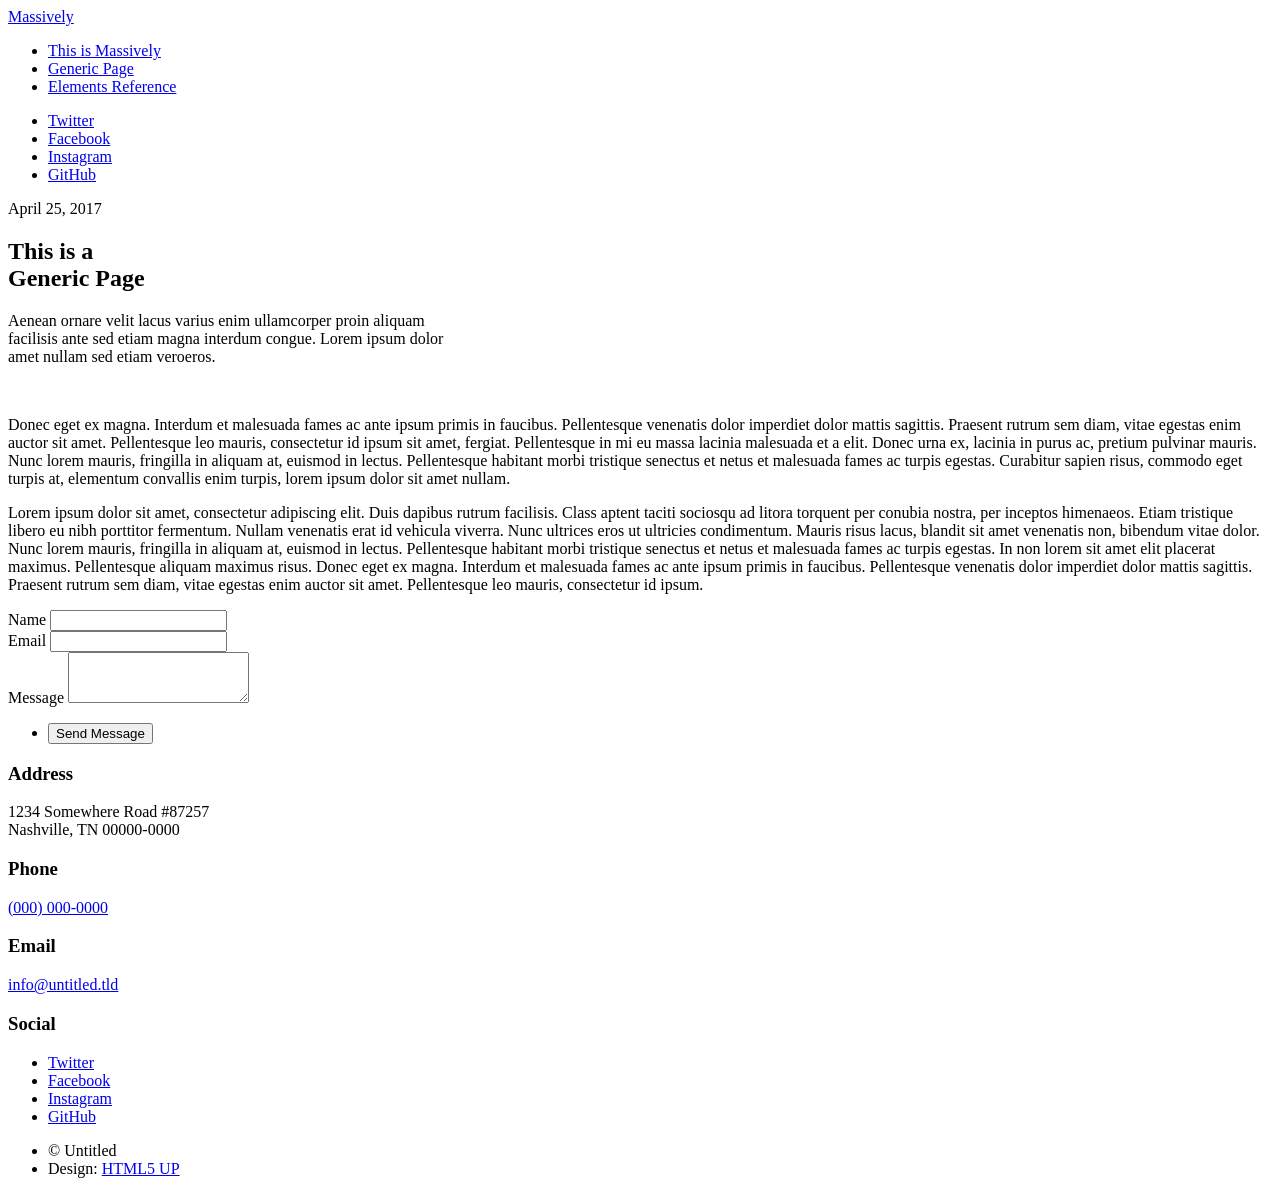
==== contact.html @ 007a9d2c "Update contact.html" ====
<!DOCTYPE HTML>
<!--
	Massively by HTML5 UP
	html5up.net | @ajlkn
	Free for personal and commercial use under the CCA 3.0 license (html5up.net/license)
-->
<html>
	<head>
		<title>Generic Page - Massively by HTML5 UP</title>
		<meta charset="utf-8" />
		<meta name="viewport" content="width=device-width, initial-scale=1, user-scalable=no" />
		<link rel="stylesheet" href="assets/css/main.css" />
		<noscript><link rel="stylesheet" href="assets/css/noscript.css" /></noscript>
	</head>
	<body class="is-preload">

		<!-- Wrapper -->
			<div id="wrapper">

				<!-- Header -->
					<header id="header">
						<a href="index.html" class="logo">Massively</a>
					</header>

				<!-- Nav -->
					<nav id="nav">
						<ul class="links">
							<li><a href="index.html">This is Massively</a></li>
							<li class="active"><a href="generic.html">Generic Page</a></li>
							<li><a href="elements.html">Elements Reference</a></li>
						</ul>
						<ul class="icons">
							<li><a href="#" class="icon brands fa-twitter"><span class="label">Twitter</span></a></li>
							<li><a href="#" class="icon brands fa-facebook-f"><span class="label">Facebook</span></a></li>
							<li><a href="#" class="icon brands fa-instagram"><span class="label">Instagram</span></a></li>
							<li><a href="#" class="icon brands fa-github"><span class="label">GitHub</span></a></li>
						</ul>
					</nav>

				<!-- Main -->
					<div id="main">

						<!-- Post -->
							<section class="post">
								<header class="major">
									<span class="date">April 25, 2017</span>
									<h1>This is a<br />
									Generic Page</h1>
									<p>Aenean ornare velit lacus varius enim ullamcorper proin aliquam<br />
									facilisis ante sed etiam magna interdum congue. Lorem ipsum dolor<br />
									amet nullam sed etiam veroeros.</p>
								</header>
								<div class="image main"><img src="images/pic01.jpg" alt="" /></div>
								<p>Donec eget ex magna. Interdum et malesuada fames ac ante ipsum primis in faucibus. Pellentesque venenatis dolor imperdiet dolor mattis sagittis. Praesent rutrum sem diam, vitae egestas enim auctor sit amet. Pellentesque leo mauris, consectetur id ipsum sit amet, fergiat. Pellentesque in mi eu massa lacinia malesuada et a elit. Donec urna ex, lacinia in purus ac, pretium pulvinar mauris. Nunc lorem mauris, fringilla in aliquam at, euismod in lectus. Pellentesque habitant morbi tristique senectus et netus et malesuada fames ac turpis egestas. Curabitur sapien risus, commodo eget turpis at, elementum convallis enim turpis, lorem ipsum dolor sit amet nullam.</p>
								<p>Lorem ipsum dolor sit amet, consectetur adipiscing elit. Duis dapibus rutrum facilisis. Class aptent taciti sociosqu ad litora torquent per conubia nostra, per inceptos himenaeos. Etiam tristique libero eu nibh porttitor fermentum. Nullam venenatis erat id vehicula viverra. Nunc ultrices eros ut ultricies condimentum. Mauris risus lacus, blandit sit amet venenatis non, bibendum vitae dolor. Nunc lorem mauris, fringilla in aliquam at, euismod in lectus. Pellentesque habitant morbi tristique senectus et netus et malesuada fames ac turpis egestas. In non lorem sit amet elit placerat maximus. Pellentesque aliquam maximus risus. Donec eget ex magna. Interdum et malesuada fames ac ante ipsum primis in faucibus. Pellentesque venenatis dolor imperdiet dolor mattis sagittis. Praesent rutrum sem diam, vitae egestas enim auctor sit amet. Pellentesque leo mauris, consectetur id ipsum.</p>
							</section>

					</div>

				<!-- Footer -->
					<footer id="footer">
						<section>
							<form method="post" action="#">
								<div class="fields">
									<div class="field">
										<label for="name">Name</label>
										<input type="text" name="name" id="name" />
									</div>
									<div class="field">
										<label for="email">Email</label>
										<input type="text" name="email" id="email" />
									</div>
									<div class="field">
										<label for="message">Message</label>
										<textarea name="message" id="message" rows="3"></textarea>
									</div>
								</div>
								<ul class="actions">
									<li><input type="submit" value="Send Message" /></li>
								</ul>
							</form>
						</section>
						<section class="split contact">
							<section class="alt">
								<h3>Address</h3>
								<p>1234 Somewhere Road #87257<br />
								Nashville, TN 00000-0000</p>
							</section>
							<section>
								<h3>Phone</h3>
								<p><a href="#">(000) 000-0000</a></p>
							</section>
							<section>
								<h3>Email</h3>
								<p><a href="#">info@untitled.tld</a></p>
							</section>
							<section>
								<h3>Social</h3>
								<ul class="icons alt">
									<li><a href="#" class="icon brands alt fa-twitter"><span class="label">Twitter</span></a></li>
									<li><a href="#" class="icon brands alt fa-facebook-f"><span class="label">Facebook</span></a></li>
									<li><a href="#" class="icon brands alt fa-instagram"><span class="label">Instagram</span></a></li>
									<li><a href="#" class="icon brands alt fa-github"><span class="label">GitHub</span></a></li>
								</ul>
							</section>
						</section>
					</footer>

				<!-- Copyright -->
					<div id="copyright">
						<ul><li>&copy; Untitled</li><li>Design: <a href="https://html5up.net">HTML5 UP</a></li></ul>
					</div>

			</div>

		<!-- Scripts -->
			<script src="assets/js/jquery.min.js"></script>
			<script src="assets/js/jquery.scrollex.min.js"></script>
			<script src="assets/js/jquery.scrolly.min.js"></script>
			<script src="assets/js/browser.min.js"></script>
			<script src="assets/js/breakpoints.min.js"></script>
			<script src="assets/js/util.js"></script>
			<script src="assets/js/main.js"></script>

	</body>
</html>
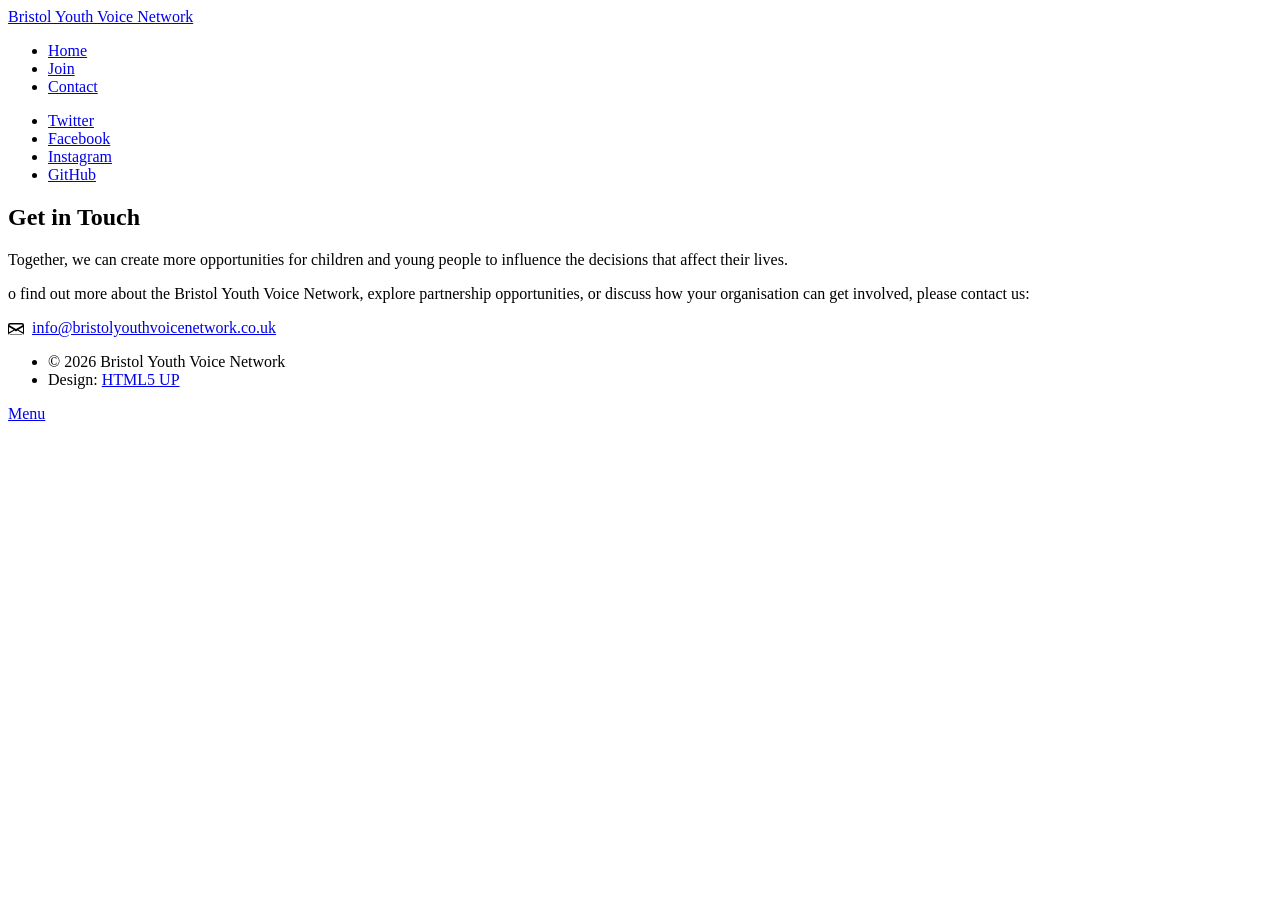
==== commit f827d69a: "Update contact.html" ====
--- a/contact.html
+++ b/contact.html
@@ -1,4 +1,3 @@
-
 <!DOCTYPE HTML>
 <!--
 	Massively by HTML5 UP
@@ -7,8 +6,9 @@
 -->
 <html>
 	<head>
-		<title>Generic Page - Massively by HTML5 UP</title>
+		<title>Contact | Bristol Youth Voice Network</title>
 		<meta charset="utf-8" />
+        <meta name="description" content="Contact page for the Bristol Youth Voice Network.">
 		<meta name="viewport" content="width=device-width, initial-scale=1, user-scalable=no" />
 		<link rel="stylesheet" href="assets/css/main.css" />
 		<noscript><link rel="stylesheet" href="assets/css/noscript.css" /></noscript>
@@ -20,15 +20,15 @@
 
 				<!-- Header -->
 					<header id="header">
-						<a href="index.html" class="logo">Massively</a>
+						<a href="index.html" class="logo">Bristol Youth Voice Network</a>
 					</header>
 
 				<!-- Nav -->
 					<nav id="nav">
 						<ul class="links">
-							<li><a href="index.html">This is Massively</a></li>
-							<li class="active"><a href="generic.html">Generic Page</a></li>
-							<li><a href="elements.html">Elements Reference</a></li>
+							<li><a href="index.html">Home</a></li>
+							<li><a href="join.html">Join</a></li>
+							<li><a href="contact.html">Contact</a></li>
 						</ul>
 						<ul class="icons">
 							<li><a href="#" class="icon brands fa-twitter"><span class="label">Twitter</span></a></li>
@@ -44,72 +44,34 @@
 						<!-- Post -->
 							<section class="post">
 								<header class="major">
-									<span class="date">April 25, 2017</span>
-									<h1>This is a<br />
-									Generic Page</h1>
-									<p>Aenean ornare velit lacus varius enim ullamcorper proin aliquam<br />
-									facilisis ante sed etiam magna interdum congue. Lorem ipsum dolor<br />
-									amet nullam sed etiam veroeros.</p>
+									<h1>Get in Touch</h1>
 								</header>
-								<div class="image main"><img src="images/pic01.jpg" alt="" /></div>
-								<p>Donec eget ex magna. Interdum et malesuada fames ac ante ipsum primis in faucibus. Pellentesque venenatis dolor imperdiet dolor mattis sagittis. Praesent rutrum sem diam, vitae egestas enim auctor sit amet. Pellentesque leo mauris, consectetur id ipsum sit amet, fergiat. Pellentesque in mi eu massa lacinia malesuada et a elit. Donec urna ex, lacinia in purus ac, pretium pulvinar mauris. Nunc lorem mauris, fringilla in aliquam at, euismod in lectus. Pellentesque habitant morbi tristique senectus et netus et malesuada fames ac turpis egestas. Curabitur sapien risus, commodo eget turpis at, elementum convallis enim turpis, lorem ipsum dolor sit amet nullam.</p>
-								<p>Lorem ipsum dolor sit amet, consectetur adipiscing elit. Duis dapibus rutrum facilisis. Class aptent taciti sociosqu ad litora torquent per conubia nostra, per inceptos himenaeos. Etiam tristique libero eu nibh porttitor fermentum. Nullam venenatis erat id vehicula viverra. Nunc ultrices eros ut ultricies condimentum. Mauris risus lacus, blandit sit amet venenatis non, bibendum vitae dolor. Nunc lorem mauris, fringilla in aliquam at, euismod in lectus. Pellentesque habitant morbi tristique senectus et netus et malesuada fames ac turpis egestas. In non lorem sit amet elit placerat maximus. Pellentesque aliquam maximus risus. Donec eget ex magna. Interdum et malesuada fames ac ante ipsum primis in faucibus. Pellentesque venenatis dolor imperdiet dolor mattis sagittis. Praesent rutrum sem diam, vitae egestas enim auctor sit amet. Pellentesque leo mauris, consectetur id ipsum.</p>
-							</section>
 
-					</div>
-
+								<!-- Text stuff -->
+								<p>Together, we can create more opportunities for children and young people to influence the decisions that affect their lives.</p>
+								<p>o find out more about the Bristol Youth Voice Network, explore partnership opportunities, or discuss how your organisation can get involved, please contact us:</p>
+            
+            <p>
+  <svg xmlns="http://www.w3.org/2000/svg" width="16" height="16"
+       fill="currentColor" viewBox="0 0 16 16"
+       style="vertical-align:middle; margin-right:4px;">
+    <path d="M0 4a2 2 0 0 1 2-2h12a2 2 0 0 1 2 2v8a2 2 0 0 1-2 2H2a2 2 0 0 1-2-2V4zm2-.5a.5.5 0 0 0-.5.5v.217l6.5 3.9 6.5-3.9V4a.5.5 0 0 0-.5-.5H2zm13 2.383-4.708 2.825L15 11.293V5.883zm-.034 6.963-5.422-3.253-1.287.772a.5.5 0 0 1-.514 0l-1.287-.772-5.422 3.253A.5.5 0 0 0 2 13.5h12a.5.5 0 0 0 .966-.654zM1 11.293l4.708-2.585L1 5.883v5.41z"/>
+  </svg>
+  <a href="mailto:info@bristolyouthvoicenetwork.co.uk">info@bristolyouthvoicenetwork.co.uk</a>
+</p>
+          
+		</section>
+	</div>
+				
 				<!-- Footer -->
 					<footer id="footer">
-						<section>
-							<form method="post" action="#">
-								<div class="fields">
-									<div class="field">
-										<label for="name">Name</label>
-										<input type="text" name="name" id="name" />
-									</div>
-									<div class="field">
-										<label for="email">Email</label>
-										<input type="text" name="email" id="email" />
-									</div>
-									<div class="field">
-										<label for="message">Message</label>
-										<textarea name="message" id="message" rows="3"></textarea>
-									</div>
-								</div>
-								<ul class="actions">
-									<li><input type="submit" value="Send Message" /></li>
-								</ul>
-							</form>
-						</section>
-						<section class="split contact">
-							<section class="alt">
-								<h3>Address</h3>
-								<p>1234 Somewhere Road #87257<br />
-								Nashville, TN 00000-0000</p>
-							</section>
-							<section>
-								<h3>Phone</h3>
-								<p><a href="#">(000) 000-0000</a></p>
-							</section>
-							<section>
-								<h3>Email</h3>
-								<p><a href="#">info@untitled.tld</a></p>
-							</section>
-							<section>
-								<h3>Social</h3>
-								<ul class="icons alt">
-									<li><a href="#" class="icon brands alt fa-twitter"><span class="label">Twitter</span></a></li>
-									<li><a href="#" class="icon brands alt fa-facebook-f"><span class="label">Facebook</span></a></li>
-									<li><a href="#" class="icon brands alt fa-instagram"><span class="label">Instagram</span></a></li>
-									<li><a href="#" class="icon brands alt fa-github"><span class="label">GitHub</span></a></li>
-								</ul>
-							</section>
-						</section>
+						
+						
 					</footer>
 
 				<!-- Copyright -->
 					<div id="copyright">
-						<ul><li>&copy; Untitled</li><li>Design: <a href="https://html5up.net">HTML5 UP</a></li></ul>
+						<ul><li>© 2026 Bristol Youth Voice Network</li><li>Design: <a href="https://html5up.net">HTML5 UP</a></li></ul>
 					</div>
 
 			</div>
@@ -125,3 +87,11 @@
 
 	</body>
 </html>
+
+
+
+
+
+
+
+
--- a/assets/css/main.css
+++ b/assets/css/main.css
@@ -0,0 +1,4689 @@
+@import url(fontawesome-all.min.css);
+@import url("https://fonts.googleapis.com/css?family=Merriweather:300,700,300italic,700italic|Source+Sans+Pro:900");
+
+/*
+	Massively by HTML5 UP
+	html5up.net | @ajlkn
+	Free for personal and commercial use under the CCA 3.0 license (html5up.net/license)
+*/
+
+html, body, div, span, applet, object,
+iframe, h1, h2, h3, h4, h5, h6, p, blockquote,
+pre, a, abbr, acronym, address, big, cite,
+code, del, dfn, em, img, ins, kbd, q, s, samp,
+small, strike, strong, sub, sup, tt, var, b,
+u, i, center, dl, dt, dd, ol, ul, li, fieldset,
+form, label, legend, table, caption, tbody,
+tfoot, thead, tr, th, td, article, aside,
+canvas, details, embed, figure, figcaption,
+footer, header, hgroup, menu, nav, output, ruby,
+section, summary, time, mark, audio, video {
+	margin: 0;
+	padding: 0;
+	border: 0;
+	font-size: 100%;
+	font: inherit;
+	vertical-align: baseline;}
+
+article, aside, details, figcaption, figure,
+footer, header, hgroup, menu, nav, section {
+	display: block;}
+
+body {
+	line-height: 1;
+}
+
+ol, ul {
+	list-style: none;
+}
+
+blockquote, q {
+	quotes: none;
+}
+
+	blockquote:before, blockquote:after, q:before, q:after {
+		content: '';
+		content: none;
+	}
+
+table {
+	border-collapse: collapse;
+	border-spacing: 0;
+}
+
+body {
+	-webkit-text-size-adjust: none;
+}
+
+mark {
+	background-color: transparent;
+	color: inherit;
+}
+
+input::-moz-focus-inner {
+	border: 0;
+	padding: 0;
+}
+
+input, select, textarea {
+	-moz-appearance: none;
+	-webkit-appearance: none;
+	-ms-appearance: none;
+	appearance: none;
+}
+
+/* Basic */
+
+	@-ms-viewport {
+		width: device-width;
+	}
+
+	body {
+		-ms-overflow-style: scrollbar;
+	}
+
+	@media screen and (max-width: 480px) {
+
+		html, body {
+			min-width: 320px;
+		}
+
+	}
+
+	html {
+		box-sizing: border-box;
+	}
+
+	*, *:before, *:after {
+		box-sizing: inherit;
+	}
+
+	body {
+		background-color: #1e252d;
+	}
+
+		body.is-preload *, body.is-preload *:before, body.is-preload *:after {
+			-moz-animation: none !important;
+			-webkit-animation: none !important;
+			-ms-animation: none !important;
+			animation: none !important;
+			-moz-transition: none !important;
+			-webkit-transition: none !important;
+			-ms-transition: none !important;
+			transition: none !important;
+		}
+
+/* Type */
+
+	html {
+		font-size: 16pt;
+	}
+
+		@media screen and (max-width: 1680px) {
+
+			html {
+				font-size: 12pt;
+			}
+
+		}
+
+		@media screen and (max-width: 1280px) {
+
+			html {
+				font-size: 11pt;
+			}
+
+		}
+
+		@media screen and (max-width: 360px) {
+
+			html {
+				font-size: 10pt;
+			}
+
+		}
+
+	body {
+		color: #212931;
+	}
+
+	body, input, select, textarea {
+		font-family: "Merriweather", Georgia, serif;
+		font-weight: 300;
+		font-size: 1rem;
+		line-height: 2.375;
+	}
+
+	a {
+		-moz-transition: color 0.2s ease-in-out, background-color 0.2s ease-in-out, border-color 0.2s ease-in-out, box-shadow 0.2s ease-in-out;
+		-webkit-transition: color 0.2s ease-in-out, background-color 0.2s ease-in-out, border-color 0.2s ease-in-out, box-shadow 0.2s ease-in-out;
+		-ms-transition: color 0.2s ease-in-out, background-color 0.2s ease-in-out, border-color 0.2s ease-in-out, box-shadow 0.2s ease-in-out;
+		transition: color 0.2s ease-in-out, background-color 0.2s ease-in-out, border-color 0.2s ease-in-out, box-shadow 0.2s ease-in-out;
+		border-bottom: dotted 1px;
+		text-decoration: none;
+	}
+
+		a:hover {
+			border-bottom-color: transparent;
+		}
+
+	strong, b {
+		font-weight: 600;
+	}
+
+	em, i {
+		font-style: italic;
+	}
+
+	p {
+		text-align: justify;
+		margin: 0 0 2rem 0;
+	}
+
+	h1, h2, h3, h4, h5, h6 {
+		font-family: "Source Sans Pro", Helvetica, sans-serif;
+		font-weight: 900;
+		line-height: 1.5;
+		letter-spacing: 0.075em;
+		text-transform: uppercase;
+		margin: 0 0 1rem 0;
+	}
+
+		h1 a, h2 a, h3 a, h4 a, h5 a, h6 a {
+			border-bottom: 0;
+			color: inherit;
+			text-decoration: none;
+		}
+
+	h1 {
+		font-size: 4rem;
+		line-height: 1.1;
+		margin: 0 0 2rem 0;
+	}
+
+	h2 {
+		font-size: 1.75rem;
+		line-height: 1.3;
+		margin: 0 0 1.5rem 0;
+	}
+
+	h3 {
+		font-size: 1.25rem;
+		margin: 0 0 1.5rem 0;
+	}
+
+	h4 {
+		font-size: 1rem;
+	}
+
+	h5 {
+		font-size: 0.9rem;
+	}
+
+	h6 {
+		font-size: 0.8rem;
+	}
+
+	sub {
+		font-size: 0.8rem;
+		position: relative;
+		top: 0.5rem;
+	}
+
+	sup {
+		font-size: 0.8rem;
+		position: relative;
+		top: -0.5rem;
+	}
+
+	blockquote {
+		border-left: solid 4px;
+		font-style: italic;
+		margin: 0 0 2rem 0;
+		padding: 0.5rem 0 0.5rem 2rem;
+	}
+
+	code {
+		border: solid 2px;
+		font-family: "Courier New", monospace;
+		font-size: 0.9rem;
+		margin: 0 0.25rem;
+		padding: 0.25rem 0.65rem;
+	}
+
+	pre {
+		-webkit-overflow-scrolling: touch;
+		font-family: "Courier New", monospace;
+		font-size: 0.9rem;
+		margin: 0 0 2rem 0;
+	}
+
+		pre code {
+			display: block;
+			line-height: 1.75;
+			padding: 1rem 1.5rem;
+			overflow-x: auto;
+		}
+
+	hr {
+		border: 0;
+		border-bottom: solid 2px;
+		margin: 3rem 0;
+	}
+
+		hr.major {
+			margin: 5rem 0;
+		}
+
+	.align-left {
+		text-align: left;
+	}
+
+	.align-center {
+		text-align: center;
+	}
+
+	.align-right {
+		text-align: right;
+	}
+
+	input, select, textarea {
+		color: #212931;
+	}
+
+	a {
+		color: #212931;
+		border-bottom-color: rgba(33, 41, 49, 0.5);
+	}
+
+		a:hover {
+			border-bottom-color: transparent;
+			color: #18bfef !important;
+		}
+
+	strong, b {
+		color: #212931;
+	}
+
+	h1, h2, h3, h4, h5, h6 {
+		color: #212931;
+	}
+
+	blockquote {
+		border-left-color: #eeeeee;
+	}
+
+	code {
+		background: rgba(220, 220, 220, 0.25);
+		border-color: #eeeeee;
+	}
+
+	hr {
+		border-bottom-color: #eeeeee;
+	}
+
+/* Row */
+
+	.row {
+		display: flex;
+		flex-wrap: wrap;
+		box-sizing: border-box;
+		align-items: stretch;
+	}
+
+		.row > * {
+			box-sizing: border-box;
+		}
+
+		.row.gtr-uniform > * > :last-child {
+			margin-bottom: 0;
+		}
+
+		.row.aln-left {
+			justify-content: flex-start;
+		}
+
+		.row.aln-center {
+			justify-content: center;
+		}
+
+		.row.aln-right {
+			justify-content: flex-end;
+		}
+
+		.row.aln-top {
+			align-items: flex-start;
+		}
+
+		.row.aln-middle {
+			align-items: center;
+		}
+
+		.row.aln-bottom {
+			align-items: flex-end;
+		}
+
+		.row > .imp {
+			order: -1;
+		}
+
+		.row > .col-1 {
+			width: 8.33333%;
+		}
+
+		.row > .off-1 {
+			margin-left: 8.33333%;
+		}
+
+		.row > .col-2 {
+			width: 16.66667%;
+		}
+
+		.row > .off-2 {
+			margin-left: 16.66667%;
+		}
+
+		.row > .col-3 {
+			width: 25%;
+		}
+
+		.row > .off-3 {
+			margin-left: 25%;
+		}
+
+		.row > .col-4 {
+			width: 33.33333%;
+		}
+
+		.row > .off-4 {
+			margin-left: 33.33333%;
+		}
+
+		.row > .col-5 {
+			width: 41.66667%;
+		}
+
+		.row > .off-5 {
+			margin-left: 41.66667%;
+		}
+
+		.row > .col-6 {
+			width: 50%;
+		}
+
+		.row > .off-6 {
+			margin-left: 50%;
+		}
+
+		.row > .col-7 {
+			width: 58.33333%;
+		}
+
+		.row > .off-7 {
+			margin-left: 58.33333%;
+		}
+
+		.row > .col-8 {
+			width: 66.66667%;
+		}
+
+		.row > .off-8 {
+			margin-left: 66.66667%;
+		}
+
+		.row > .col-9 {
+			width: 75%;
+		}
+
+		.row > .off-9 {
+			margin-left: 75%;
+		}
+
+		.row > .col-10 {
+			width: 83.33333%;
+		}
+
+		.row > .off-10 {
+			margin-left: 83.33333%;
+		}
+
+		.row > .col-11 {
+			width: 91.66667%;
+		}
+
+		.row > .off-11 {
+			margin-left: 91.66667%;
+		}
+
+		.row > .col-12 {
+			width: 100%;
+		}
+
+		.row > .off-12 {
+			margin-left: 100%;
+		}
+
+		.row.gtr-0 {
+			margin-top: 0;
+			margin-left: 0rem;
+		}
+
+			.row.gtr-0 > * {
+				padding: 0 0 0 0rem;
+			}
+
+			.row.gtr-0.gtr-uniform {
+				margin-top: 0rem;
+			}
+
+				.row.gtr-0.gtr-uniform > * {
+					padding-top: 0rem;
+				}
+
+		.row.gtr-25 {
+			margin-top: 0;
+			margin-left: -0.375rem;
+		}
+
+			.row.gtr-25 > * {
+				padding: 0 0 0 0.375rem;
+			}
+
+			.row.gtr-25.gtr-uniform {
+				margin-top: -0.375rem;
+			}
+
+				.row.gtr-25.gtr-uniform > * {
+					padding-top: 0.375rem;
+				}
+
+		.row.gtr-50 {
+			margin-top: 0;
+			margin-left: -0.75rem;
+		}
+
+			.row.gtr-50 > * {
+				padding: 0 0 0 0.75rem;
+			}
+
+			.row.gtr-50.gtr-uniform {
+				margin-top: -0.75rem;
+			}
+
+				.row.gtr-50.gtr-uniform > * {
+					padding-top: 0.75rem;
+				}
+
+		.row {
+			margin-top: 0;
+			margin-left: -1.5rem;
+		}
+
+			.row > * {
+				padding: 0 0 0 1.5rem;
+			}
+
+			.row.gtr-uniform {
+				margin-top: -1.5rem;
+			}
+
+				.row.gtr-uniform > * {
+					padding-top: 1.5rem;
+				}
+
+		.row.gtr-150 {
+			margin-top: 0;
+			margin-left: -2.25rem;
+		}
+
+			.row.gtr-150 > * {
+				padding: 0 0 0 2.25rem;
+			}
+
+			.row.gtr-150.gtr-uniform {
+				margin-top: -2.25rem;
+			}
+
+				.row.gtr-150.gtr-uniform > * {
+					padding-top: 2.25rem;
+				}
+
+		.row.gtr-200 {
+			margin-top: 0;
+			margin-left: -3rem;
+		}
+
+			.row.gtr-200 > * {
+				padding: 0 0 0 3rem;
+			}
+
+			.row.gtr-200.gtr-uniform {
+				margin-top: -3rem;
+			}
+
+				.row.gtr-200.gtr-uniform > * {
+					padding-top: 3rem;
+				}
+
+		@media screen and (max-width: 1680px) {
+
+			.row {
+				display: flex;
+				flex-wrap: wrap;
+				box-sizing: border-box;
+				align-items: stretch;
+			}
+
+				.row > * {
+					box-sizing: border-box;
+				}
+
+				.row.gtr-uniform > * > :last-child {
+					margin-bottom: 0;
+				}
+
+				.row.aln-left {
+					justify-content: flex-start;
+				}
+
+				.row.aln-center {
+					justify-content: center;
+				}
+
+				.row.aln-right {
+					justify-content: flex-end;
+				}
+
+				.row.aln-top {
+					align-items: flex-start;
+				}
+
+				.row.aln-middle {
+					align-items: center;
+				}
+
+				.row.aln-bottom {
+					align-items: flex-end;
+				}
+
+				.row > .imp-xlarge {
+					order: -1;
+				}
+
+				.row > .col-1-xlarge {
+					width: 8.33333%;
+				}
+
+				.row > .off-1-xlarge {
+					margin-left: 8.33333%;
+				}
+
+				.row > .col-2-xlarge {
+					width: 16.66667%;
+				}
+
+				.row > .off-2-xlarge {
+					margin-left: 16.66667%;
+				}
+
+				.row > .col-3-xlarge {
+					width: 25%;
+				}
+
+				.row > .off-3-xlarge {
+					margin-left: 25%;
+				}
+
+				.row > .col-4-xlarge {
+					width: 33.33333%;
+				}
+
+				.row > .off-4-xlarge {
+					margin-left: 33.33333%;
+				}
+
+				.row > .col-5-xlarge {
+					width: 41.66667%;
+				}
+
+				.row > .off-5-xlarge {
+					margin-left: 41.66667%;
+				}
+
+				.row > .col-6-xlarge {
+					width: 50%;
+				}
+
+				.row > .off-6-xlarge {
+					margin-left: 50%;
+				}
+
+				.row > .col-7-xlarge {
+					width: 58.33333%;
+				}
+
+				.row > .off-7-xlarge {
+					margin-left: 58.33333%;
+				}
+
+				.row > .col-8-xlarge {
+					width: 66.66667%;
+				}
+
+				.row > .off-8-xlarge {
+					margin-left: 66.66667%;
+				}
+
+				.row > .col-9-xlarge {
+					width: 75%;
+				}
+
+				.row > .off-9-xlarge {
+					margin-left: 75%;
+				}
+
+				.row > .col-10-xlarge {
+					width: 83.33333%;
+				}
+
+				.row > .off-10-xlarge {
+					margin-left: 83.33333%;
+				}
+
+				.row > .col-11-xlarge {
+					width: 91.66667%;
+				}
+
+				.row > .off-11-xlarge {
+					margin-left: 91.66667%;
+				}
+
+				.row > .col-12-xlarge {
+					width: 100%;
+				}
+
+				.row > .off-12-xlarge {
+					margin-left: 100%;
+				}
+
+				.row.gtr-0 {
+					margin-top: 0;
+					margin-left: 0rem;
+				}
+
+					.row.gtr-0 > * {
+						padding: 0 0 0 0rem;
+					}
+
+					.row.gtr-0.gtr-uniform {
+						margin-top: 0rem;
+					}
+
+						.row.gtr-0.gtr-uniform > * {
+							padding-top: 0rem;
+						}
+
+				.row.gtr-25 {
+					margin-top: 0;
+					margin-left: -0.375rem;
+				}
+
+					.row.gtr-25 > * {
+						padding: 0 0 0 0.375rem;
+					}
+
+					.row.gtr-25.gtr-uniform {
+						margin-top: -0.375rem;
+					}
+
+						.row.gtr-25.gtr-uniform > * {
+							padding-top: 0.375rem;
+						}
+
+				.row.gtr-50 {
+					margin-top: 0;
+					margin-left: -0.75rem;
+				}
+
+					.row.gtr-50 > * {
+						padding: 0 0 0 0.75rem;
+					}
+
+					.row.gtr-50.gtr-uniform {
+						margin-top: -0.75rem;
+					}
+
+						.row.gtr-50.gtr-uniform > * {
+							padding-top: 0.75rem;
+						}
+
+				.row {
+					margin-top: 0;
+					margin-left: -1.5rem;
+				}
+
+					.row > * {
+						padding: 0 0 0 1.5rem;
+					}
+
+					.row.gtr-uniform {
+						margin-top: -1.5rem;
+					}
+
+						.row.gtr-uniform > * {
+							padding-top: 1.5rem;
+						}
+
+				.row.gtr-150 {
+					margin-top: 0;
+					margin-left: -2.25rem;
+				}
+
+					.row.gtr-150 > * {
+						padding: 0 0 0 2.25rem;
+					}
+
+					.row.gtr-150.gtr-uniform {
+						margin-top: -2.25rem;
+					}
+
+						.row.gtr-150.gtr-uniform > * {
+							padding-top: 2.25rem;
+						}
+
+				.row.gtr-200 {
+					margin-top: 0;
+					margin-left: -3rem;
+				}
+
+					.row.gtr-200 > * {
+						padding: 0 0 0 3rem;
+					}
+
+					.row.gtr-200.gtr-uniform {
+						margin-top: -3rem;
+					}
+
+						.row.gtr-200.gtr-uniform > * {
+							padding-top: 3rem;
+						}
+
+		}
+
+		@media screen and (max-width: 1280px) {
+
+			.row {
+				display: flex;
+				flex-wrap: wrap;
+				box-sizing: border-box;
+				align-items: stretch;
+			}
+
+				.row > * {
+					box-sizing: border-box;
+				}
+
+				.row.gtr-uniform > * > :last-child {
+					margin-bottom: 0;
+				}
+
+				.row.aln-left {
+					justify-content: flex-start;
+				}
+
+				.row.aln-center {
+					justify-content: center;
+				}
+
+				.row.aln-right {
+					justify-content: flex-end;
+				}
+
+				.row.aln-top {
+					align-items: flex-start;
+				}
+
+				.row.aln-middle {
+					align-items: center;
+				}
+
+				.row.aln-bottom {
+					align-items: flex-end;
+				}
+
+				.row > .imp-large {
+					order: -1;
+				}
+
+				.row > .col-1-large {
+					width: 8.33333%;
+				}
+
+				.row > .off-1-large {
+					margin-left: 8.33333%;
+				}
+
+				.row > .col-2-large {
+					width: 16.66667%;
+				}
+
+				.row > .off-2-large {
+					margin-left: 16.66667%;
+				}
+
+				.row > .col-3-large {
+					width: 25%;
+				}
+
+				.row > .off-3-large {
+					margin-left: 25%;
+				}
+
+				.row > .col-4-large {
+					width: 33.33333%;
+				}
+
+				.row > .off-4-large {
+					margin-left: 33.33333%;
+				}
+
+				.row > .col-5-large {
+					width: 41.66667%;
+				}
+
+				.row > .off-5-large {
+					margin-left: 41.66667%;
+				}
+
+				.row > .col-6-large {
+					width: 50%;
+				}
+
+				.row > .off-6-large {
+					margin-left: 50%;
+				}
+
+				.row > .col-7-large {
+					width: 58.33333%;
+				}
+
+				.row > .off-7-large {
+					margin-left: 58.33333%;
+				}
+
+				.row > .col-8-large {
+					width: 66.66667%;
+				}
+
+				.row > .off-8-large {
+					margin-left: 66.66667%;
+				}
+
+				.row > .col-9-large {
+					width: 75%;
+				}
+
+				.row > .off-9-large {
+					margin-left: 75%;
+				}
+
+				.row > .col-10-large {
+					width: 83.33333%;
+				}
+
+				.row > .off-10-large {
+					margin-left: 83.33333%;
+				}
+
+				.row > .col-11-large {
+					width: 91.66667%;
+				}
+
+				.row > .off-11-large {
+					margin-left: 91.66667%;
+				}
+
+				.row > .col-12-large {
+					width: 100%;
+				}
+
+				.row > .off-12-large {
+					margin-left: 100%;
+				}
+
+				.row.gtr-0 {
+					margin-top: 0;
+					margin-left: 0rem;
+				}
+
+					.row.gtr-0 > * {
+						padding: 0 0 0 0rem;
+					}
+
+					.row.gtr-0.gtr-uniform {
+						margin-top: 0rem;
+					}
+
+						.row.gtr-0.gtr-uniform > * {
+							padding-top: 0rem;
+						}
+
+				.row.gtr-25 {
+					margin-top: 0;
+					margin-left: -0.375rem;
+				}
+
+					.row.gtr-25 > * {
+						padding: 0 0 0 0.375rem;
+					}
+
+					.row.gtr-25.gtr-uniform {
+						margin-top: -0.375rem;
+					}
+
+						.row.gtr-25.gtr-uniform > * {
+							padding-top: 0.375rem;
+						}
+
+				.row.gtr-50 {
+					margin-top: 0;
+					margin-left: -0.75rem;
+				}
+
+					.row.gtr-50 > * {
+						padding: 0 0 0 0.75rem;
+					}
+
+					.row.gtr-50.gtr-uniform {
+						margin-top: -0.75rem;
+					}
+
+						.row.gtr-50.gtr-uniform > * {
+							padding-top: 0.75rem;
+						}
+
+				.row {
+					margin-top: 0;
+					margin-left: -1.5rem;
+				}
+
+					.row > * {
+						padding: 0 0 0 1.5rem;
+					}
+
+					.row.gtr-uniform {
+						margin-top: -1.5rem;
+					}
+
+						.row.gtr-uniform > * {
+							padding-top: 1.5rem;
+						}
+
+				.row.gtr-150 {
+					margin-top: 0;
+					margin-left: -2.25rem;
+				}
+
+					.row.gtr-150 > * {
+						padding: 0 0 0 2.25rem;
+					}
+
+					.row.gtr-150.gtr-uniform {
+						margin-top: -2.25rem;
+					}
+
+						.row.gtr-150.gtr-uniform > * {
+							padding-top: 2.25rem;
+						}
+
+				.row.gtr-200 {
+					margin-top: 0;
+					margin-left: -3rem;
+				}
+
+					.row.gtr-200 > * {
+						padding: 0 0 0 3rem;
+					}
+
+					.row.gtr-200.gtr-uniform {
+						margin-top: -3rem;
+					}
+
+						.row.gtr-200.gtr-uniform > * {
+							padding-top: 3rem;
+						}
+
+		}
+
+		@media screen and (max-width: 980px) {
+
+			.row {
+				display: flex;
+				flex-wrap: wrap;
+				box-sizing: border-box;
+				align-items: stretch;
+			}
+
+				.row > * {
+					box-sizing: border-box;
+				}
+
+				.row.gtr-uniform > * > :last-child {
+					margin-bottom: 0;
+				}
+
+				.row.aln-left {
+					justify-content: flex-start;
+				}
+
+				.row.aln-center {
+					justify-content: center;
+				}
+
+				.row.aln-right {
+					justify-content: flex-end;
+				}
+
+				.row.aln-top {
+					align-items: flex-start;
+				}
+
+				.row.aln-middle {
+					align-items: center;
+				}
+
+				.row.aln-bottom {
+					align-items: flex-end;
+				}
+
+				.row > .imp-medium {
+					order: -1;
+				}
+
+				.row > .col-1-medium {
+					width: 8.33333%;
+				}
+
+				.row > .off-1-medium {
+					margin-left: 8.33333%;
+				}
+
+				.row > .col-2-medium {
+					width: 16.66667%;
+				}
+
+				.row > .off-2-medium {
+					margin-left: 16.66667%;
+				}
+
+				.row > .col-3-medium {
+					width: 25%;
+				}
+
+				.row > .off-3-medium {
+					margin-left: 25%;
+				}
+
+				.row > .col-4-medium {
+					width: 33.33333%;
+				}
+
+				.row > .off-4-medium {
+					margin-left: 33.33333%;
+				}
+
+				.row > .col-5-medium {
+					width: 41.66667%;
+				}
+
+				.row > .off-5-medium {
+					margin-left: 41.66667%;
+				}
+
+				.row > .col-6-medium {
+					width: 50%;
+				}
+
+				.row > .off-6-medium {
+					margin-left: 50%;
+				}
+
+				.row > .col-7-medium {
+					width: 58.33333%;
+				}
+
+				.row > .off-7-medium {
+					margin-left: 58.33333%;
+				}
+
+				.row > .col-8-medium {
+					width: 66.66667%;
+				}
+
+				.row > .off-8-medium {
+					margin-left: 66.66667%;
+				}
+
+				.row > .col-9-medium {
+					width: 75%;
+				}
+
+				.row > .off-9-medium {
+					margin-left: 75%;
+				}
+
+				.row > .col-10-medium {
+					width: 83.33333%;
+				}
+
+				.row > .off-10-medium {
+					margin-left: 83.33333%;
+				}
+
+				.row > .col-11-medium {
+					width: 91.66667%;
+				}
+
+				.row > .off-11-medium {
+					margin-left: 91.66667%;
+				}
+
+				.row > .col-12-medium {
+					width: 100%;
+				}
+
+				.row > .off-12-medium {
+					margin-left: 100%;
+				}
+
+				.row.gtr-0 {
+					margin-top: 0;
+					margin-left: 0rem;
+				}
+
+					.row.gtr-0 > * {
+						padding: 0 0 0 0rem;
+					}
+
+					.row.gtr-0.gtr-uniform {
+						margin-top: 0rem;
+					}
+
+						.row.gtr-0.gtr-uniform > * {
+							padding-top: 0rem;
+						}
+
+				.row.gtr-25 {
+					margin-top: 0;
+					margin-left: -0.375rem;
+				}
+
+					.row.gtr-25 > * {
+						padding: 0 0 0 0.375rem;
+					}
+
+					.row.gtr-25.gtr-uniform {
+						margin-top: -0.375rem;
+					}
+
+						.row.gtr-25.gtr-uniform > * {
+							padding-top: 0.375rem;
+						}
+
+				.row.gtr-50 {
+					margin-top: 0;
+					margin-left: -0.75rem;
+				}
+
+					.row.gtr-50 > * {
+						padding: 0 0 0 0.75rem;
+					}
+
+					.row.gtr-50.gtr-uniform {
+						margin-top: -0.75rem;
+					}
+
+						.row.gtr-50.gtr-uniform > * {
+							padding-top: 0.75rem;
+						}
+
+				.row {
+					margin-top: 0;
+					margin-left: -1.5rem;
+				}
+
+					.row > * {
+						padding: 0 0 0 1.5rem;
+					}
+
+					.row.gtr-uniform {
+						margin-top: -1.5rem;
+					}
+
+						.row.gtr-uniform > * {
+							padding-top: 1.5rem;
+						}
+
+				.row.gtr-150 {
+					margin-top: 0;
+					margin-left: -2.25rem;
+				}
+
+					.row.gtr-150 > * {
+						padding: 0 0 0 2.25rem;
+					}
+
+					.row.gtr-150.gtr-uniform {
+						margin-top: -2.25rem;
+					}
+
+						.row.gtr-150.gtr-uniform > * {
+							padding-top: 2.25rem;
+						}
+
+				.row.gtr-200 {
+					margin-top: 0;
+					margin-left: -3rem;
+				}
+
+					.row.gtr-200 > * {
+						padding: 0 0 0 3rem;
+					}
+
+					.row.gtr-200.gtr-uniform {
+						margin-top: -3rem;
+					}
+
+						.row.gtr-200.gtr-uniform > * {
+							padding-top: 3rem;
+						}
+
+		}
+
+		@media screen and (max-width: 736px) {
+
+			.row {
+				display: flex;
+				flex-wrap: wrap;
+				box-sizing: border-box;
+				align-items: stretch;
+			}
+
+				.row > * {
+					box-sizing: border-box;
+				}
+
+				.row.gtr-uniform > * > :last-child {
+					margin-bottom: 0;
+				}
+
+				.row.aln-left {
+					justify-content: flex-start;
+				}
+
+				.row.aln-center {
+					justify-content: center;
+				}
+
+				.row.aln-right {
+					justify-content: flex-end;
+				}
+
+				.row.aln-top {
+					align-items: flex-start;
+				}
+
+				.row.aln-middle {
+					align-items: center;
+				}
+
+				.row.aln-bottom {
+					align-items: flex-end;
+				}
+
+				.row > .imp-small {
+					order: -1;
+				}
+
+				.row > .col-1-small {
+					width: 8.33333%;
+				}
+
+				.row > .off-1-small {
+					margin-left: 8.33333%;
+				}
+
+				.row > .col-2-small {
+					width: 16.66667%;
+				}
+
+				.row > .off-2-small {
+					margin-left: 16.66667%;
+				}
+
+				.row > .col-3-small {
+					width: 25%;
+				}
+
+				.row > .off-3-small {
+					margin-left: 25%;
+				}
+
+				.row > .col-4-small {
+					width: 33.33333%;
+				}
+
+				.row > .off-4-small {
+					margin-left: 33.33333%;
+				}
+
+				.row > .col-5-small {
+					width: 41.66667%;
+				}
+
+				.row > .off-5-small {
+					margin-left: 41.66667%;
+				}
+
+				.row > .col-6-small {
+					width: 50%;
+				}
+
+				.row > .off-6-small {
+					margin-left: 50%;
+				}
+
+				.row > .col-7-small {
+					width: 58.33333%;
+				}
+
+				.row > .off-7-small {
+					margin-left: 58.33333%;
+				}
+
+				.row > .col-8-small {
+					width: 66.66667%;
+				}
+
+				.row > .off-8-small {
+					margin-left: 66.66667%;
+				}
+
+				.row > .col-9-small {
+					width: 75%;
+				}
+
+				.row > .off-9-small {
+					margin-left: 75%;
+				}
+
+				.row > .col-10-small {
+					width: 83.33333%;
+				}
+
+				.row > .off-10-small {
+					margin-left: 83.33333%;
+				}
+
+				.row > .col-11-small {
+					width: 91.66667%;
+				}
+
+				.row > .off-11-small {
+					margin-left: 91.66667%;
+				}
+
+				.row > .col-12-small {
+					width: 100%;
+				}
+
+				.row > .off-12-small {
+					margin-left: 100%;
+				}
+
+				.row.gtr-0 {
+					margin-top: 0;
+					margin-left: 0rem;
+				}
+
+					.row.gtr-0 > * {
+						padding: 0 0 0 0rem;
+					}
+
+					.row.gtr-0.gtr-uniform {
+						margin-top: 0rem;
+					}
+
+						.row.gtr-0.gtr-uniform > * {
+							padding-top: 0rem;
+						}
+
+				.row.gtr-25 {
+					margin-top: 0;
+					margin-left: -0.375rem;
+				}
+
+					.row.gtr-25 > * {
+						padding: 0 0 0 0.375rem;
+					}
+
+					.row.gtr-25.gtr-uniform {
+						margin-top: -0.375rem;
+					}
+
+						.row.gtr-25.gtr-uniform > * {
+							padding-top: 0.375rem;
+						}
+
+				.row.gtr-50 {
+					margin-top: 0;
+					margin-left: -0.75rem;
+				}
+
+					.row.gtr-50 > * {
+						padding: 0 0 0 0.75rem;
+					}
+
+					.row.gtr-50.gtr-uniform {
+						margin-top: -0.75rem;
+					}
+
+						.row.gtr-50.gtr-uniform > * {
+							padding-top: 0.75rem;
+						}
+
+				.row {
+					margin-top: 0;
+					margin-left: -1.5rem;
+				}
+
+					.row > * {
+						padding: 0 0 0 1.5rem;
+					}
+
+					.row.gtr-uniform {
+						margin-top: -1.5rem;
+					}
+
+						.row.gtr-uniform > * {
+							padding-top: 1.5rem;
+						}
+
+				.row.gtr-150 {
+					margin-top: 0;
+					margin-left: -2.25rem;
+				}
+
+					.row.gtr-150 > * {
+						padding: 0 0 0 2.25rem;
+					}
+
+					.row.gtr-150.gtr-uniform {
+						margin-top: -2.25rem;
+					}
+
+						.row.gtr-150.gtr-uniform > * {
+							padding-top: 2.25rem;
+						}
+
+				.row.gtr-200 {
+					margin-top: 0;
+					margin-left: -3rem;
+				}
+
+					.row.gtr-200 > * {
+						padding: 0 0 0 3rem;
+					}
+
+					.row.gtr-200.gtr-uniform {
+						margin-top: -3rem;
+					}
+
+						.row.gtr-200.gtr-uniform > * {
+							padding-top: 3rem;
+						}
+
+		}
+
+		@media screen and (max-width: 480px) {
+
+			.row {
+				display: flex;
+				flex-wrap: wrap;
+				box-sizing: border-box;
+				align-items: stretch;
+			}
+
+				.row > * {
+					box-sizing: border-box;
+				}
+
+				.row.gtr-uniform > * > :last-child {
+					margin-bottom: 0;
+				}
+
+				.row.aln-left {
+					justify-content: flex-start;
+				}
+
+				.row.aln-center {
+					justify-content: center;
+				}
+
+				.row.aln-right {
+					justify-content: flex-end;
+				}
+
+				.row.aln-top {
+					align-items: flex-start;
+				}
+
+				.row.aln-middle {
+					align-items: center;
+				}
+
+				.row.aln-bottom {
+					align-items: flex-end;
+				}
+
+				.row > .imp-xsmall {
+					order: -1;
+				}
+
+				.row > .col-1-xsmall {
+					width: 8.33333%;
+				}
+
+				.row > .off-1-xsmall {
+					margin-left: 8.33333%;
+				}
+
+				.row > .col-2-xsmall {
+					width: 16.66667%;
+				}
+
+				.row > .off-2-xsmall {
+					margin-left: 16.66667%;
+				}
+
+				.row > .col-3-xsmall {
+					width: 25%;
+				}
+
+				.row > .off-3-xsmall {
+					margin-left: 25%;
+				}
+
+				.row > .col-4-xsmall {
+					width: 33.33333%;
+				}
+
+				.row > .off-4-xsmall {
+					margin-left: 33.33333%;
+				}
+
+				.row > .col-5-xsmall {
+					width: 41.66667%;
+				}
+
+				.row > .off-5-xsmall {
+					margin-left: 41.66667%;
+				}
+
+				.row > .col-6-xsmall {
+					width: 50%;
+				}
+
+				.row > .off-6-xsmall {
+					margin-left: 50%;
+				}
+
+				.row > .col-7-xsmall {
+					width: 58.33333%;
+				}
+
+				.row > .off-7-xsmall {
+					margin-left: 58.33333%;
+				}
+
+				.row > .col-8-xsmall {
+					width: 66.66667%;
+				}
+
+				.row > .off-8-xsmall {
+					margin-left: 66.66667%;
+				}
+
+				.row > .col-9-xsmall {
+					width: 75%;
+				}
+
+				.row > .off-9-xsmall {
+					margin-left: 75%;
+				}
+
+				.row > .col-10-xsmall {
+					width: 83.33333%;
+				}
+
+				.row > .off-10-xsmall {
+					margin-left: 83.33333%;
+				}
+
+				.row > .col-11-xsmall {
+					width: 91.66667%;
+				}
+
+				.row > .off-11-xsmall {
+					margin-left: 91.66667%;
+				}
+
+				.row > .col-12-xsmall {
+					width: 100%;
+				}
+
+				.row > .off-12-xsmall {
+					margin-left: 100%;
+				}
+
+				.row.gtr-0 {
+					margin-top: 0;
+					margin-left: 0rem;
+				}
+
+					.row.gtr-0 > * {
+						padding: 0 0 0 0rem;
+					}
+
+					.row.gtr-0.gtr-uniform {
+						margin-top: 0rem;
+					}
+
+						.row.gtr-0.gtr-uniform > * {
+							padding-top: 0rem;
+						}
+
+				.row.gtr-25 {
+					margin-top: 0;
+					margin-left: -0.375rem;
+				}
+
+					.row.gtr-25 > * {
+						padding: 0 0 0 0.375rem;
+					}
+
+					.row.gtr-25.gtr-uniform {
+						margin-top: -0.375rem;
+					}
+
+						.row.gtr-25.gtr-uniform > * {
+							padding-top: 0.375rem;
+						}
+
+				.row.gtr-50 {
+					margin-top: 0;
+					margin-left: -0.75rem;
+				}
+
+					.row.gtr-50 > * {
+						padding: 0 0 0 0.75rem;
+					}
+
+					.row.gtr-50.gtr-uniform {
+						margin-top: -0.75rem;
+					}
+
+						.row.gtr-50.gtr-uniform > * {
+							padding-top: 0.75rem;
+						}
+
+				.row {
+					margin-top: 0;
+					margin-left: -1.5rem;
+				}
+
+					.row > * {
+						padding: 0 0 0 1.5rem;
+					}
+
+					.row.gtr-uniform {
+						margin-top: -1.5rem;
+					}
+
+						.row.gtr-uniform > * {
+							padding-top: 1.5rem;
+						}
+
+				.row.gtr-150 {
+					margin-top: 0;
+					margin-left: -2.25rem;
+				}
+
+					.row.gtr-150 > * {
+						padding: 0 0 0 2.25rem;
+					}
+
+					.row.gtr-150.gtr-uniform {
+						margin-top: -2.25rem;
+					}
+
+						.row.gtr-150.gtr-uniform > * {
+							padding-top: 2.25rem;
+						}
+
+				.row.gtr-200 {
+					margin-top: 0;
+					margin-left: -3rem;
+				}
+
+					.row.gtr-200 > * {
+						padding: 0 0 0 3rem;
+					}
+
+					.row.gtr-200.gtr-uniform {
+						margin-top: -3rem;
+					}
+
+						.row.gtr-200.gtr-uniform > * {
+							padding-top: 3rem;
+						}
+
+		}
+
+		@media screen and (max-width: 360px) {
+
+			.row {
+				display: flex;
+				flex-wrap: wrap;
+				box-sizing: border-box;
+				align-items: stretch;
+			}
+
+				.row > * {
+					box-sizing: border-box;
+				}
+
+				.row.gtr-uniform > * > :last-child {
+					margin-bottom: 0;
+				}
+
+				.row.aln-left {
+					justify-content: flex-start;
+				}
+
+				.row.aln-center {
+					justify-content: center;
+				}
+
+				.row.aln-right {
+					justify-content: flex-end;
+				}
+
+				.row.aln-top {
+					align-items: flex-start;
+				}
+
+				.row.aln-middle {
+					align-items: center;
+				}
+
+				.row.aln-bottom {
+					align-items: flex-end;
+				}
+
+				.row > .imp-xxsmall {
+					order: -1;
+				}
+
+				.row > .col-1-xxsmall {
+					width: 8.33333%;
+				}
+
+				.row > .off-1-xxsmall {
+					margin-left: 8.33333%;
+				}
+
+				.row > .col-2-xxsmall {
+					width: 16.66667%;
+				}
+
+				.row > .off-2-xxsmall {
+					margin-left: 16.66667%;
+				}
+
+				.row > .col-3-xxsmall {
+					width: 25%;
+				}
+
+				.row > .off-3-xxsmall {
+					margin-left: 25%;
+				}
+
+				.row > .col-4-xxsmall {
+					width: 33.33333%;
+				}
+
+				.row > .off-4-xxsmall {
+					margin-left: 33.33333%;
+				}
+
+				.row > .col-5-xxsmall {
+					width: 41.66667%;
+				}
+
+				.row > .off-5-xxsmall {
+					margin-left: 41.66667%;
+				}
+
+				.row > .col-6-xxsmall {
+					width: 50%;
+				}
+
+				.row > .off-6-xxsmall {
+					margin-left: 50%;
+				}
+
+				.row > .col-7-xxsmall {
+					width: 58.33333%;
+				}
+
+				.row > .off-7-xxsmall {
+					margin-left: 58.33333%;
+				}
+
+				.row > .col-8-xxsmall {
+					width: 66.66667%;
+				}
+
+				.row > .off-8-xxsmall {
+					margin-left: 66.66667%;
+				}
+
+				.row > .col-9-xxsmall {
+					width: 75%;
+				}
+
+				.row > .off-9-xxsmall {
+					margin-left: 75%;
+				}
+
+				.row > .col-10-xxsmall {
+					width: 83.33333%;
+				}
+
+				.row > .off-10-xxsmall {
+					margin-left: 83.33333%;
+				}
+
+				.row > .col-11-xxsmall {
+					width: 91.66667%;
+				}
+
+				.row > .off-11-xxsmall {
+					margin-left: 91.66667%;
+				}
+
+				.row > .col-12-xxsmall {
+					width: 100%;
+				}
+
+				.row > .off-12-xxsmall {
+					margin-left: 100%;
+				}
+
+				.row.gtr-0 {
+					margin-top: 0;
+					margin-left: 0rem;
+				}
+
+					.row.gtr-0 > * {
+						padding: 0 0 0 0rem;
+					}
+
+					.row.gtr-0.gtr-uniform {
+						margin-top: 0rem;
+					}
+
+						.row.gtr-0.gtr-uniform > * {
+							padding-top: 0rem;
+						}
+
+				.row.gtr-25 {
+					margin-top: 0;
+					margin-left: -0.375rem;
+				}
+
+					.row.gtr-25 > * {
+						padding: 0 0 0 0.375rem;
+					}
+
+					.row.gtr-25.gtr-uniform {
+						margin-top: -0.375rem;
+					}
+
+						.row.gtr-25.gtr-uniform > * {
+							padding-top: 0.375rem;
+						}
+
+				.row.gtr-50 {
+					margin-top: 0;
+					margin-left: -0.75rem;
+				}
+
+					.row.gtr-50 > * {
+						padding: 0 0 0 0.75rem;
+					}
+
+					.row.gtr-50.gtr-uniform {
+						margin-top: -0.75rem;
+					}
+
+						.row.gtr-50.gtr-uniform > * {
+							padding-top: 0.75rem;
+						}
+
+				.row {
+					margin-top: 0;
+					margin-left: -1.5rem;
+				}
+
+					.row > * {
+						padding: 0 0 0 1.5rem;
+					}
+
+					.row.gtr-uniform {
+						margin-top: -1.5rem;
+					}
+
+						.row.gtr-uniform > * {
+							padding-top: 1.5rem;
+						}
+
+				.row.gtr-150 {
+					margin-top: 0;
+					margin-left: -2.25rem;
+				}
+
+					.row.gtr-150 > * {
+						padding: 0 0 0 2.25rem;
+					}
+
+					.row.gtr-150.gtr-uniform {
+						margin-top: -2.25rem;
+					}
+
+						.row.gtr-150.gtr-uniform > * {
+							padding-top: 2.25rem;
+						}
+
+				.row.gtr-200 {
+					margin-top: 0;
+					margin-left: -3rem;
+				}
+
+					.row.gtr-200 > * {
+						padding: 0 0 0 3rem;
+					}
+
+					.row.gtr-200.gtr-uniform {
+						margin-top: -3rem;
+					}
+
+						.row.gtr-200.gtr-uniform > * {
+							padding-top: 3rem;
+						}
+
+		}
+
+/* Box */
+
+	.box {
+		border: solid 2px;
+		margin-bottom: 2rem;
+		padding: 1.5rem;
+	}
+
+		.box > :last-child,
+		.box > :last-child > :last-child,
+		.box > :last-child > :last-child > :last-child {
+			margin-bottom: 0;
+		}
+
+		.box.alt {
+			border: 0;
+			border-radius: 0;
+			padding: 0;
+		}
+
+	.box {
+		border-color: #eeeeee;
+	}
+
+/* Button */
+
+	input[type="submit"],
+	input[type="reset"],
+	input[type="button"],
+	button,
+	.button {
+		-moz-appearance: none;
+		-webkit-appearance: none;
+		-ms-appearance: none;
+		appearance: none;
+		-moz-transition: background-color 0.2s ease-in-out, box-shadow 0.2s ease-in-out, color 0.2s ease-in-out;
+		-webkit-transition: background-color 0.2s ease-in-out, box-shadow 0.2s ease-in-out, color 0.2s ease-in-out;
+		-ms-transition: background-color 0.2s ease-in-out, box-shadow 0.2s ease-in-out, color 0.2s ease-in-out;
+		transition: background-color 0.2s ease-in-out, box-shadow 0.2s ease-in-out, color 0.2s ease-in-out;
+		border: 0;
+		border-radius: 0;
+		cursor: pointer;
+		display: inline-block;
+		font-family: "Source Sans Pro", Helvetica, sans-serif;
+		font-size: 0.8rem;
+		font-weight: 900;
+		letter-spacing: 0.075em;
+		height: 3rem;
+		line-height: 3rem;
+		padding: 0 2rem;
+		text-align: center;
+		text-decoration: none;
+		text-transform: uppercase;
+		white-space: nowrap;
+	}
+
+		input[type="submit"].icon:before,
+		input[type="reset"].icon:before,
+		input[type="button"].icon:before,
+		button.icon:before,
+		.button.icon:before {
+			margin-right: 0.5rem;
+		}
+
+		input[type="submit"].icon.solo,
+		input[type="reset"].icon.solo,
+		input[type="button"].icon.solo,
+		button.icon.solo,
+		.button.icon.solo {
+			position: relative;
+			width: 4rem;
+			height: 4rem;
+			line-height: 4rem;
+			border-radius: 4rem;
+			text-indent: 4rem;
+			overflow: hidden;
+			padding: 0;
+			white-space: nowrap;
+		}
+
+			input[type="submit"].icon.solo:before,
+			input[type="reset"].icon.solo:before,
+			input[type="button"].icon.solo:before,
+			button.icon.solo:before,
+			.button.icon.solo:before {
+				position: absolute;
+				display: block;
+				top: 0;
+				left: 0;
+				width: inherit;
+				height: inherit;
+				line-height: inherit;
+				font-size: 1.25rem;
+				margin-right: 0;
+				text-align: center;
+				text-indent: 0;
+			}
+
+		input[type="submit"].fit,
+		input[type="reset"].fit,
+		input[type="button"].fit,
+		button.fit,
+		.button.fit {
+			width: 100%;
+		}
+
+		input[type="submit"].small,
+		input[type="reset"].small,
+		input[type="button"].small,
+		button.small,
+		.button.small {
+			font-size: 0.7rem;
+			height: 2.5rem;
+			line-height: 2.5rem;
+			padding: 0 1.5rem;
+		}
+
+		input[type="submit"].large,
+		input[type="reset"].large,
+		input[type="button"].large,
+		button.large,
+		.button.large {
+			font-size: 0.9rem;
+			height: 3.5rem;
+			line-height: 3.5rem;
+			padding: 0 2.75rem;
+		}
+
+		@media screen and (max-width: 980px) {
+
+			input[type="submit"],
+			input[type="reset"],
+			input[type="button"],
+			button,
+			.button {
+				font-size: 0.9rem;
+				height: 3.25rem;
+				line-height: 3.25rem;
+			}
+
+				input[type="submit"].large,
+				input[type="reset"].large,
+				input[type="button"].large,
+				button.large,
+				.button.large {
+					font-size: 1rem;
+					height: 3.75rem;
+					line-height: 3.75rem;
+				}
+
+		}
+
+		input[type="submit"].disabled, input[type="submit"]:disabled,
+		input[type="reset"].disabled,
+		input[type="reset"]:disabled,
+		input[type="button"].disabled,
+		input[type="button"]:disabled,
+		button.disabled,
+		button:disabled,
+		.button.disabled,
+		.button:disabled {
+			pointer-events: none;
+			opacity: 0.25;
+		}
+
+	input[type="submit"],
+	input[type="reset"],
+	input[type="button"],
+	button,
+	.button {
+		background-color: transparent;
+		box-shadow: inset 0 0 0 2px #212931;
+		color: #212931 !important;
+	}
+
+		input[type="submit"]:hover,
+		input[type="reset"]:hover,
+		input[type="button"]:hover,
+		button:hover,
+		.button:hover {
+			box-shadow: inset 0 0 0 2px #18bfef;
+			color: #18bfef !important;
+		}
+
+		input[type="submit"].primary,
+		input[type="reset"].primary,
+		input[type="button"].primary,
+		button.primary,
+		.button.primary {
+			background-color: #212931;
+			box-shadow: none;
+			color: #ffffff !important;
+		}
+
+			input[type="submit"].primary:hover,
+			input[type="reset"].primary:hover,
+			input[type="button"].primary:hover,
+			button.primary:hover,
+			.button.primary:hover {
+				background-color: #18bfef;
+			}
+
+/* Form */
+
+	form {
+		margin: 0 0 2rem 0;
+	}
+
+		form > :last-child {
+			margin-bottom: 0;
+		}
+
+		form > .fields {
+			display: -moz-flex;
+			display: -webkit-flex;
+			display: -ms-flex;
+			display: flex;
+			-moz-flex-wrap: wrap;
+			-webkit-flex-wrap: wrap;
+			-ms-flex-wrap: wrap;
+			flex-wrap: wrap;
+			width: calc(100% + 3rem);
+			margin: -1.5rem 0 2rem -1.5rem;
+		}
+
+			form > .fields > .field {
+				-moz-flex-grow: 0;
+				-webkit-flex-grow: 0;
+				-ms-flex-grow: 0;
+				flex-grow: 0;
+				-moz-flex-shrink: 0;
+				-webkit-flex-shrink: 0;
+				-ms-flex-shrink: 0;
+				flex-shrink: 0;
+				padding: 1.5rem 0 0 1.5rem;
+				width: calc(100% - 1.5rem);
+			}
+
+				form > .fields > .field.half {
+					width: calc(50% - 0.75rem);
+				}
+
+				form > .fields > .field.third {
+					width: calc(100%/3 - 0.5rem);
+				}
+
+				form > .fields > .field.quarter {
+					width: calc(25% - 0.375rem);
+				}
+
+		@media screen and (max-width: 480px) {
+
+			form > .fields {
+				width: calc(100% + 3rem);
+				margin: -1.5rem 0 2rem -1.5rem;
+			}
+
+				form > .fields > .field {
+					padding: 1.5rem 0 0 1.5rem;
+					width: calc(100% - 1.5rem);
+				}
+
+					form > .fields > .field.half {
+						width: calc(100% - 1.5rem);
+					}
+
+					form > .fields > .field.third {
+						width: calc(100% - 1.5rem);
+					}
+
+					form > .fields > .field.quarter {
+						width: calc(100% - 1.5rem);
+					}
+
+		}
+
+	label {
+		display: block;
+		font-family: "Source Sans Pro", Helvetica, sans-serif;
+		font-weight: 900;
+		line-height: 1.5;
+		letter-spacing: 0.075em;
+		font-size: 0.8rem;
+		text-transform: uppercase;
+		margin: 0 0 0.75rem 0;
+	}
+
+		@media screen and (max-width: 980px) {
+
+			label {
+				font-size: 0.9rem;
+			}
+
+		}
+
+	input[type="text"],
+	input[type="password"],
+	input[type="email"],
+	select,
+	textarea {
+		-moz-appearance: none;
+		-webkit-appearance: none;
+		-ms-appearance: none;
+		appearance: none;
+		background: transparent;
+		border-radius: 0;
+		border: solid 2px;
+		color: inherit;
+		display: block;
+		outline: 0;
+		padding: 0 1rem;
+		text-decoration: none;
+		width: 100%;
+	}
+
+		input[type="text"]:invalid,
+		input[type="password"]:invalid,
+		input[type="email"]:invalid,
+		select:invalid,
+		textarea:invalid {
+			box-shadow: none;
+		}
+
+	select {
+		background-size: 1.25rem;
+		background-repeat: no-repeat;
+		background-position: calc(100% - 1rem) center;
+		height: 3rem;
+		padding-right: 3rem;
+		text-overflow: ellipsis;
+	}
+
+		select:focus::-ms-value {
+			background-color: transparent;
+		}
+
+		select::-ms-expand {
+			display: none;
+		}
+
+	input[type="text"],
+	input[type="password"],
+	input[type="email"],
+	select {
+		height: 3rem;
+	}
+
+	textarea {
+		padding: 0.75rem 1rem;
+	}
+
+	input[type="checkbox"],
+	input[type="radio"] {
+		-moz-appearance: none;
+		-webkit-appearance: none;
+		-ms-appearance: none;
+		appearance: none;
+		display: block;
+		float: left;
+		margin-right: -2rem;
+		opacity: 0;
+		width: 1rem;
+		z-index: -1;
+	}
+
+		input[type="checkbox"] + label,
+		input[type="radio"] + label {
+			text-decoration: none;
+			cursor: pointer;
+			display: inline-block;
+			font-size: 1rem;
+			letter-spacing: 0;
+			font-family: "Merriweather", Georgia, serif;
+			text-transform: none;
+			font-weight: 300;
+			padding-left: 2.8rem;
+			padding-right: 1rem;
+			position: relative;
+		}
+
+			input[type="checkbox"] + label:before,
+			input[type="radio"] + label:before {
+				-moz-osx-font-smoothing: grayscale;
+				-webkit-font-smoothing: antialiased;
+				display: inline-block;
+				font-style: normal;
+				font-variant: normal;
+				text-rendering: auto;
+				line-height: 1;
+				text-transform: none !important;
+				font-family: 'Font Awesome 5 Free';
+				font-weight: 900;
+			}
+
+			input[type="checkbox"] + label:before,
+			input[type="radio"] + label:before {
+				border-radius: 0;
+				border: solid 2px;
+				content: '';
+				display: inline-block;
+				font-size: 0.8rem;
+				height: 1.8rem;
+				left: 0;
+				line-height: 1.65rem;
+				position: absolute;
+				text-align: center;
+				top: -0.125rem;
+				width: 1.8rem;
+			}
+
+		input[type="checkbox"]:checked + label:before,
+		input[type="radio"]:checked + label:before {
+			content: '\f00c';
+		}
+
+	input[type="checkbox"] + label:before {
+		border-radius: 0;
+	}
+
+	input[type="radio"] + label:before {
+		border-radius: 100%;
+	}
+
+	::-webkit-input-placeholder {
+		opacity: 1.0;
+	}
+
+	:-moz-placeholder {
+		opacity: 1.0;
+	}
+
+	::-moz-placeholder {
+		opacity: 1.0;
+	}
+
+	:-ms-input-placeholder {
+		opacity: 1.0;
+	}
+
+	label {
+		color: #212931;
+	}
+
+	input[type="text"],
+	input[type="password"],
+	input[type="email"],
+	select,
+	textarea {
+		border-color: #eeeeee;
+	}
+
+		input[type="text"]:focus,
+		input[type="password"]:focus,
+		input[type="email"]:focus,
+		select:focus,
+		textarea:focus {
+			border-color: #18bfef;
+		}
+
+	select {
+		background-image: url("data:image/svg+xml;charset=utf8,%3Csvg xmlns='http://www.w3.org/2000/svg' width='40' height='40' preserveAspectRatio='none' viewBox='0 0 40 40'%3E%3Cpath d='M9.4,12.3l10.4,10.4l10.4-10.4c0.2-0.2,0.5-0.4,0.9-0.4c0.3,0,0.6,0.1,0.9,0.4l3.3,3.3c0.2,0.2,0.4,0.5,0.4,0.9 c0,0.4-0.1,0.6-0.4,0.9L20.7,31.9c-0.2,0.2-0.5,0.4-0.9,0.4c-0.3,0-0.6-0.1-0.9-0.4L4.3,17.3c-0.2-0.2-0.4-0.5-0.4-0.9 c0-0.4,0.1-0.6,0.4-0.9l3.3-3.3c0.2-0.2,0.5-0.4,0.9-0.4S9.1,12.1,9.4,12.3z' fill='%23eeeeee' /%3E%3C/svg%3E");
+	}
+
+		select option {
+			background-color: #ffffff;
+			color: #212931;
+		}
+
+	.select-wrapper:before {
+		color: #eeeeee;
+	}
+
+	input[type="checkbox"] + label,
+	input[type="radio"] + label {
+		color: #212931;
+	}
+
+		input[type="checkbox"] + label:before,
+		input[type="radio"] + label:before {
+			border-color: #eeeeee;
+		}
+
+	input[type="checkbox"]:checked + label:before,
+	input[type="radio"]:checked + label:before {
+		background-color: #212931;
+		border-color: #212931;
+		color: #ffffff;
+	}
+
+	input[type="checkbox"]:focus + label:before,
+	input[type="radio"]:focus + label:before {
+		border-color: #18bfef;
+	}
+
+	::-webkit-input-placeholder {
+		color: #909498 !important;
+	}
+
+	:-moz-placeholder {
+		color: #909498 !important;
+	}
+
+	::-moz-placeholder {
+		color: #909498 !important;
+	}
+
+	:-ms-input-placeholder {
+		color: #909498 !important;
+	}
+
+	.formerize-placeholder {
+		color: #909498 !important;
+	}
+
+/* Icon */
+
+	.icon {
+		text-decoration: none;
+		border-bottom: none;
+		position: relative;
+	}
+
+		.icon:before {
+			-moz-osx-font-smoothing: grayscale;
+			-webkit-font-smoothing: antialiased;
+			display: inline-block;
+			font-style: normal;
+			font-variant: normal;
+			text-rendering: auto;
+			line-height: 1;
+			text-transform: none !important;
+			font-family: 'Font Awesome 5 Free';
+			font-weight: 400;
+		}
+
+		.icon > .label {
+			display: none;
+		}
+
+		.icon:before {
+			line-height: inherit;
+		}
+
+		.icon.solid:before {
+			font-weight: 900;
+		}
+
+		.icon.brands:before {
+			font-family: 'Font Awesome 5 Brands';
+		}
+
+/* Image */
+
+	.image {
+		border: 0;
+		display: inline-block;
+		position: relative;
+	}
+
+		.image img {
+			display: block;
+		}
+
+		.image.left, .image.right {
+			max-width: 40%;
+		}
+
+			.image.left img, .image.right img {
+				width: 100%;
+			}
+
+		.image.left {
+			float: left;
+			margin: 0 2rem 2rem 0;
+			top: 0.75rem;
+		}
+
+		.image.right {
+			float: right;
+			margin: 0 0 2rem 2rem;
+			top: 0.75rem;
+		}
+
+		.image.fit {
+			display: block;
+			margin: 2.5rem 0;
+			width: 100%;
+		}
+
+			.image.fit:first-child {
+				margin-top: 0;
+			}
+
+			.image.fit img {
+				width: 100%;
+			}
+
+		.image.main {
+			display: block;
+			margin: 4rem 0;
+			width: 100%;
+		}
+
+			.image.main:first-child {
+				margin-top: 0;
+			}
+
+			.image.main img {
+				width: 100%;
+			}
+
+		@media screen and (max-width: 736px) {
+
+			.image.fit {
+				margin: 2rem 0;
+			}
+
+			.image.main {
+				margin: 2rem 0;
+			}
+
+		}
+
+	a.image {
+		overflow: hidden;
+	}
+
+		a.image img {
+			-moz-transition: -moz-transform 0.2s ease-out;
+			-webkit-transition: -webkit-transform 0.2s ease-out;
+			-ms-transition: -ms-transform 0.2s ease-out;
+			transition: transform 0.2s ease-out;
+		}
+
+		a.image:hover img {
+			-moz-transform: scale(1.05);
+			-webkit-transform: scale(1.05);
+			-ms-transform: scale(1.05);
+			transform: scale(1.05);
+		}
+
+/* Actions */
+
+	ul.actions {
+		display: -moz-flex;
+		display: -webkit-flex;
+		display: -ms-flex;
+		display: flex;
+		cursor: default;
+		list-style: none;
+		margin-left: -1rem;
+		padding-left: 0;
+	}
+
+		ul.actions li {
+			padding: 0 0 0 1rem;
+			vertical-align: middle;
+		}
+
+		ul.actions.special {
+			-moz-justify-content: center;
+			-webkit-justify-content: center;
+			-ms-justify-content: center;
+			justify-content: center;
+			width: 100%;
+			margin-left: 0;
+		}
+
+			ul.actions.special li:first-child {
+				padding-left: 0;
+			}
+
+		ul.actions.stacked {
+			-moz-flex-direction: column;
+			-webkit-flex-direction: column;
+			-ms-flex-direction: column;
+			flex-direction: column;
+			margin-left: 0;
+		}
+
+			ul.actions.stacked li {
+				padding: 1.3rem 0 0 0;
+			}
+
+				ul.actions.stacked li:first-child {
+					padding-top: 0;
+				}
+
+		ul.actions.fit {
+			width: calc(100% + 1rem);
+		}
+
+			ul.actions.fit li {
+				-moz-flex-grow: 1;
+				-webkit-flex-grow: 1;
+				-ms-flex-grow: 1;
+				flex-grow: 1;
+				-moz-flex-shrink: 1;
+				-webkit-flex-shrink: 1;
+				-ms-flex-shrink: 1;
+				flex-shrink: 1;
+				width: 100%;
+			}
+
+				ul.actions.fit li > * {
+					width: 100%;
+				}
+
+			ul.actions.fit.stacked {
+				width: 100%;
+			}
+
+		@media screen and (max-width: 480px) {
+
+			ul.actions:not(.fixed) {
+				-moz-flex-direction: column;
+				-webkit-flex-direction: column;
+				-ms-flex-direction: column;
+				flex-direction: column;
+				margin-left: 0;
+				width: 100% !important;
+			}
+
+				ul.actions:not(.fixed) li {
+					-moz-flex-grow: 1;
+					-webkit-flex-grow: 1;
+					-ms-flex-grow: 1;
+					flex-grow: 1;
+					-moz-flex-shrink: 1;
+					-webkit-flex-shrink: 1;
+					-ms-flex-shrink: 1;
+					flex-shrink: 1;
+					padding: 1rem 0 0 0;
+					text-align: center;
+					width: 100%;
+				}
+
+					ul.actions:not(.fixed) li > * {
+						width: 100%;
+					}
+
+					ul.actions:not(.fixed) li:first-child {
+						padding-top: 0;
+					}
+
+					ul.actions:not(.fixed) li input[type="submit"],
+					ul.actions:not(.fixed) li input[type="reset"],
+					ul.actions:not(.fixed) li input[type="button"],
+					ul.actions:not(.fixed) li button,
+					ul.actions:not(.fixed) li .button {
+						width: 100%;
+					}
+
+						ul.actions:not(.fixed) li input[type="submit"].icon:before,
+						ul.actions:not(.fixed) li input[type="reset"].icon:before,
+						ul.actions:not(.fixed) li input[type="button"].icon:before,
+						ul.actions:not(.fixed) li button.icon:before,
+						ul.actions:not(.fixed) li .button.icon:before {
+							margin-left: -0.5rem;
+						}
+
+		}
+
+/* Icons */
+
+	ul.icons {
+		cursor: default;
+		list-style: none;
+		padding-left: 0;
+	}
+
+		ul.icons li {
+			display: inline-block;
+			padding: 0 0.5rem 0 0;
+			vertical-align: middle;
+		}
+
+			ul.icons li:last-child {
+				padding-right: 0;
+			}
+
+			ul.icons li .icon:before {
+				width: 2.25rem;
+				height: 2.25rem;
+				line-height: 2.25rem;
+				display: inline-block;
+				text-align: center;
+				border-radius: 100%;
+				font-size: 1.25rem;
+			}
+
+		ul.icons.alt li .icon:before {
+			-moz-transition: color 0.2s ease-in-out, background-color 0.2s ease-in-out, border-color 0.2s ease-in-out, box-shadow 0.2s ease-in-out;
+			-webkit-transition: color 0.2s ease-in-out, background-color 0.2s ease-in-out, border-color 0.2s ease-in-out, box-shadow 0.2s ease-in-out;
+			-ms-transition: color 0.2s ease-in-out, background-color 0.2s ease-in-out, border-color 0.2s ease-in-out, box-shadow 0.2s ease-in-out;
+			transition: color 0.2s ease-in-out, background-color 0.2s ease-in-out, border-color 0.2s ease-in-out, box-shadow 0.2s ease-in-out;
+			font-size: 1rem;
+		}
+
+/* List */
+
+	ol {
+		list-style: decimal;
+		margin: 0 0 2rem 0;
+		padding-left: 1.25rem;
+	}
+
+		ol li {
+			padding-left: 0.25rem;
+		}
+
+	ul {
+		list-style: disc;
+		margin: 0 0 2rem 0;
+		padding-left: 1rem;
+	}
+
+		ul li {
+			padding-left: 0.5rem;
+		}
+
+		ul.divided {
+			list-style: none;
+			padding-left: 0;
+		}
+
+			ul.divided li {
+				border-top: solid 1px;
+				padding: 0.5rem 0;
+			}
+
+				ul.divided li:first-child {
+					border-top: 0;
+					padding-top: 0;
+				}
+
+	dl {
+		margin: 0 0 2rem 0;
+	}
+
+		dl dt {
+			display: block;
+			font-weight: 600;
+			margin: 0 0 1rem 0;
+		}
+
+		dl dd {
+			margin-left: 2rem;
+		}
+
+	ul.divided li {
+		border-top-color: #eeeeee;
+	}
+
+	ul.icons li a.icon:hover:before {
+		color: #18bfef;
+	}
+
+	ul.icons.alt li .icon:before {
+		box-shadow: inset 0 0 0 2px #eeeeee;
+	}
+
+	ul.icons.alt li a.icon:hover:before {
+		box-shadow: inset 0 0 0 2px #18bfef;
+	}
+
+/* Section/Article */
+
+	section.special, article.special {
+		text-align: center;
+	}
+
+	header {
+		cursor: default;
+	}
+
+		header > .date {
+			display: block;
+			font-size: 0.8rem;
+			height: 1;
+			margin: 0 0 1rem 0;
+			position: relative;
+		}
+
+		header > p {
+			font-style: italic;
+		}
+
+		header > h1 + p {
+			font-size: 1.1rem;
+			margin-top: -0.5rem;
+			line-height: 2;
+		}
+
+		header > h2 + p {
+			font-size: 1rem;
+			margin-top: -0.75rem;
+		}
+
+		header > h3 + p {
+			font-size: 0.9rem;
+			margin-top: -0.75rem;
+		}
+
+		header > h4 + p {
+			font-size: 0.8rem;
+			margin-top: -0.75rem;
+		}
+
+		header.major {
+			margin: 0 0 4rem 0;
+			text-align: center;
+		}
+
+			header.major > :last-child {
+				margin-bottom: 0;
+			}
+
+			header.major > p {
+				margin-top: 0;
+				text-align: center;
+			}
+
+			header.major > .date {
+				font-size: 1rem;
+				margin: 0 0 4rem 0;
+			}
+
+				header.major > .date:before, header.major > .date:after {
+					content: '';
+					display: block;
+					position: absolute;
+					top: 50%;
+					width: calc(50% - 6rem);
+					border-top: solid 2px;
+				}
+
+				header.major > .date:before {
+					left: 0;
+				}
+
+				header.major > .date:after {
+					right: 0;
+				}
+
+		@media screen and (max-width: 980px) {
+
+			header br {
+				display: none;
+			}
+
+		}
+
+		@media screen and (max-width: 736px) {
+
+			header.major {
+				margin: 0 0 2rem 0;
+			}
+
+		}
+
+	header.major .date:before, header.major .date:after {
+		border-top-color: #eeeeee;
+	}
+
+/* Table */
+
+	.table-wrapper {
+		-webkit-overflow-scrolling: touch;
+		overflow-x: auto;
+	}
+
+	table {
+		margin: 0 0 2rem 0;
+		width: 100%;
+	}
+
+		table tbody tr {
+			border: solid 1px;
+			border-left: 0;
+			border-right: 0;
+		}
+
+		table td {
+			padding: 0.75rem 0.75rem;
+		}
+
+		table th {
+			font-family: "Source Sans Pro", Helvetica, sans-serif;
+			font-size: 0.8rem;
+			font-weight: 900;
+			letter-spacing: 0.075em;
+			line-height: 1.5;
+			padding: 0 0.75rem 0.75rem 0.75rem;
+			text-align: left;
+			text-transform: uppercase;
+		}
+
+			@media screen and (max-width: 980px) {
+
+				table th {
+					font-size: 0.9rem;
+				}
+
+			}
+
+		table thead {
+			border-bottom: solid 2px;
+		}
+
+		table tfoot {
+			border-top: solid 2px;
+		}
+
+		table.alt {
+			border-collapse: separate;
+		}
+
+			table.alt tbody tr td {
+				border: solid 1px;
+				border-left-width: 0;
+				border-top-width: 0;
+			}
+
+				table.alt tbody tr td:first-child {
+					border-left-width: 1px;
+				}
+
+			table.alt tbody tr:first-child td {
+				border-top-width: 1px;
+			}
+
+			table.alt thead {
+				border-bottom: 0;
+			}
+
+			table.alt tfoot {
+				border-top: 0;
+			}
+
+	table tbody tr {
+		border-color: #eeeeee;
+	}
+
+		table tbody tr:nth-child(2n + 1) {
+			background-color: rgba(220, 220, 220, 0.25);
+		}
+
+	table th {
+		color: #212931;
+	}
+
+	table thead {
+		border-bottom-color: #eeeeee;
+	}
+
+	table tfoot {
+		border-top-color: #eeeeee;
+	}
+
+	table.alt tbody tr td {
+		border-color: #eeeeee;
+	}
+
+/* Pagination */
+
+	.pagination {
+		display: -moz-inline-flex;
+		display: -webkit-inline-flex;
+		display: -ms-inline-flex;
+		display: inline-flex;
+		-moz-user-select: none;
+		-webkit-user-select: none;
+		-ms-user-select: none;
+		user-select: none;
+		cursor: default;
+		list-style: none;
+		margin: 0 0 2rem 2px;
+		padding: 0;
+	}
+
+		.pagination a, .pagination span {
+			-moz-transition: background-color 0.2s ease-in-out, border-color 0.2s ease-in-out, box-shadow 0.2s ease-in-out, color 0.2s ease-in-out;
+			-webkit-transition: background-color 0.2s ease-in-out, border-color 0.2s ease-in-out, box-shadow 0.2s ease-in-out, color 0.2s ease-in-out;
+			-ms-transition: background-color 0.2s ease-in-out, border-color 0.2s ease-in-out, box-shadow 0.2s ease-in-out, color 0.2s ease-in-out;
+			transition: background-color 0.2s ease-in-out, border-color 0.2s ease-in-out, box-shadow 0.2s ease-in-out, color 0.2s ease-in-out;
+			border: solid 2px;
+			display: inline-block;
+			font-family: "Source Sans Pro", Helvetica, sans-serif;
+			font-size: 0.8rem;
+			font-weight: 900;
+			height: 3rem;
+			letter-spacing: 0.075em;
+			line-height: calc(3rem - 4px);
+			margin-left: -2px;
+			min-width: 3rem;
+			position: relative;
+			text-align: center;
+			text-decoration: none;
+			text-transform: uppercase;
+		}
+
+		.pagination .next, .pagination .previous {
+			text-decoration: none;
+			padding: 0 1.75rem;
+		}
+
+			.pagination .next:before, .pagination .previous:before {
+				-moz-osx-font-smoothing: grayscale;
+				-webkit-font-smoothing: antialiased;
+				display: inline-block;
+				font-style: normal;
+				font-variant: normal;
+				text-rendering: auto;
+				line-height: 1;
+				text-transform: none !important;
+				font-family: 'Font Awesome 5 Free';
+				font-weight: 900;
+			}
+
+			.pagination .next:before, .pagination .previous:before {
+				display: inline-block;
+				color: inherit !important;
+				line-height: inherit;
+			}
+
+		.pagination .previous:before {
+			content: '\f104';
+			margin-right: 0.9375em;
+		}
+
+		.pagination .next:before {
+			content: '\f105';
+			float: right;
+			margin-left: 0.9375em;
+		}
+
+		@media screen and (max-width: 980px) {
+
+			.pagination a, .pagination span {
+				font-size: 0.9rem;
+			}
+
+		}
+
+		@media screen and (max-width: 480px) {
+
+			.pagination .page, .pagination .extra {
+				display: none;
+			}
+
+		}
+
+	.pagination a, .pagination span {
+		border-color: #eeeeee;
+	}
+
+	.pagination a {
+		color: #212931 !important;
+	}
+
+		.pagination a:hover {
+			color: #18bfef !important;
+			border-color: #18bfef;
+			z-index: 1;
+		}
+
+			.pagination a:hover + a,
+			.pagination a:hover + span {
+				border-left-color: #18bfef;
+			}
+
+		.pagination a.active {
+			background-color: #eeeeee;
+		}
+
+	.pagination span {
+		color: #eeeeee;
+	}
+
+/* Wrapper */
+
+	#wrapper {
+		-moz-transition: opacity 0.5s ease;
+		-webkit-transition: opacity 0.5s ease;
+		-ms-transition: opacity 0.5s ease;
+		transition: opacity 0.5s ease;
+		position: relative;
+		z-index: 1;
+		overflow: hidden;
+	}
+
+		#wrapper > .bg {
+			position: absolute;
+			top: 0;
+			left: 0;
+			width: 100%;
+			height: 100%;
+			background-color: #212931;
+			background-image: url("../../images/overlay.png"), linear-gradient(0deg, rgba(0, 0, 0, 0.1), rgba(0, 0, 0, 0.1)), url("../../images/bg.jpg");
+			background-size: auto,								auto,														100% auto;
+			background-position: center,								center,														top center;
+			background-repeat: repeat,								no-repeat,													no-repeat;
+			background-attachment: scroll,								scroll,														scroll;
+			z-index: -1;
+		}
+
+			#wrapper > .bg.fixed {
+				position: fixed;
+				width: 100vw;
+				height: 100vh;
+			}
+
+		#wrapper.fade-in:before {
+			pointer-events: none;
+			-moz-transition: opacity 1s ease-in-out;
+			-webkit-transition: opacity 1s ease-in-out;
+			-ms-transition: opacity 1s ease-in-out;
+			transition: opacity 1s ease-in-out;
+			-moz-transition-delay: 0.75s;
+			-webkit-transition-delay: 0.75s;
+			-ms-transition-delay: 0.75s;
+			transition-delay: 0.75s;
+			background: #1e252d;
+			content: '';
+			display: block;
+			height: 100%;
+			left: 0;
+			opacity: 0;
+			position: fixed;
+			top: 0;
+			width: 100%;
+		}
+
+		body.is-preload #wrapper.fade-in:before {
+			opacity: 1;
+		}
+
+		@media screen and (orientation: portrait) {
+
+			#wrapper > .bg {
+				background-size: auto,								auto,														auto 175%;
+			}
+
+		}
+
+/* Intro */
+
+	#intro {
+		color: #ffffff;
+		padding: 8rem 4rem 6rem 4rem ;
+		-moz-align-items: center;
+		-webkit-align-items: center;
+		-ms-align-items: center;
+		align-items: center;
+		display: -moz-flex;
+		display: -webkit-flex;
+		display: -ms-flex;
+		display: flex;
+		-moz-flex-direction: column;
+		-webkit-flex-direction: column;
+		-ms-flex-direction: column;
+		flex-direction: column;
+		-moz-justify-content: -moz-flex-end;
+		-webkit-justify-content: -webkit-flex-end;
+		-ms-justify-content: -ms-flex-end;
+		justify-content: flex-end;
+		-moz-transition: opacity 1s ease, -moz-transform 1s ease;
+		-webkit-transition: opacity 1s ease, -webkit-transform 1s ease;
+		-ms-transition: opacity 1s ease, -ms-transform 1s ease;
+		transition: opacity 1s ease, transform 1s ease;
+		position: relative;
+		cursor: default;
+		text-align: center;
+		z-index: 1;
+		min-height: 100vh;
+	}
+
+		#intro input, #intro select, #intro textarea {
+			color: #ffffff;
+		}
+
+		#intro a {
+			color: #ffffff;
+			border-bottom-color: rgba(255, 255, 255, 0.5);
+		}
+
+			#intro a:hover {
+				border-bottom-color: transparent;
+				color: #18bfef !important;
+			}
+
+		#intro strong, #intro b {
+			color: #ffffff;
+		}
+
+		#intro h1, #intro h2, #intro h3, #intro h4, #intro h5, #intro h6 {
+			color: #ffffff;
+		}
+
+		#intro blockquote {
+			border-left-color: #ffffff;
+		}
+
+		#intro code {
+			background: rgba(255, 255, 255, 0.075);
+			border-color: #ffffff;
+		}
+
+		#intro hr {
+			border-bottom-color: #ffffff;
+		}
+
+		#intro input[type="submit"],
+		#intro input[type="reset"],
+		#intro input[type="button"],
+		#intro button,
+		#intro .button {
+			background-color: transparent;
+			box-shadow: inset 0 0 0 2px #ffffff;
+			color: #ffffff !important;
+		}
+
+			#intro input[type="submit"]:hover,
+			#intro input[type="reset"]:hover,
+			#intro input[type="button"]:hover,
+			#intro button:hover,
+			#intro .button:hover {
+				box-shadow: inset 0 0 0 2px #18bfef;
+				color: #18bfef !important;
+			}
+
+			#intro input[type="submit"].primary,
+			#intro input[type="reset"].primary,
+			#intro input[type="button"].primary,
+			#intro button.primary,
+			#intro .button.primary {
+				background-color: #ffffff;
+				box-shadow: none;
+				color: #1e252d !important;
+			}
+
+				#intro input[type="submit"].primary:hover,
+				#intro input[type="reset"].primary:hover,
+				#intro input[type="button"].primary:hover,
+				#intro button.primary:hover,
+				#intro .button.primary:hover {
+					background-color: #18bfef;
+				}
+
+		#intro h1 {
+			font-size: 5rem;
+			line-height: 1;
+		}
+
+		#intro p {
+			font-size: 1.25rem;
+			font-style: italic;
+			margin-top: -0.25rem;
+			text-align: center;
+		}
+
+		#intro + #header {
+			margin-top: -20rem;
+		}
+
+			#intro + #header .logo {
+				-moz-transform: translateY(2rem);
+				-webkit-transform: translateY(2rem);
+				-ms-transform: translateY(2rem);
+				transform: translateY(2rem);
+				opacity: 0;
+				visibility: hidden;
+			}
+
+		#intro.hidden {
+			pointer-events: none;
+			-moz-transform: translateY(2rem);
+			-webkit-transform: translateY(2rem);
+			-ms-transform: translateY(2rem);
+			transform: translateY(2rem);
+			-moz-transition: opacity 0.5s ease, -moz-transform 0.5s ease, visibility 0.5s;
+			-webkit-transition: opacity 0.5s ease, -webkit-transform 0.5s ease, visibility 0.5s;
+			-ms-transition: opacity 0.5s ease, -ms-transform 0.5s ease, visibility 0.5s;
+			transition: opacity 0.5s ease, transform 0.5s ease, visibility 0.5s;
+			opacity: 0;
+			visibility: hidden;
+		}
+
+			#intro.hidden + #header .logo {
+				-moz-transform: translateY(0);
+				-webkit-transform: translateY(0);
+				-ms-transform: translateY(0);
+				transform: translateY(0);
+				opacity: 1;
+				visibility: visible;
+			}
+
+		body.is-preload #intro {
+			-moz-transform: translateY(2rem);
+			-webkit-transform: translateY(2rem);
+			-ms-transform: translateY(2rem);
+			transform: translateY(2rem);
+			opacity: 0;
+		}
+
+			body.is-preload #intro:not(.hidden) + #header + #nav {
+				-moz-transform: translateY(4rem);
+				-webkit-transform: translateY(4rem);
+				-ms-transform: translateY(4rem);
+				transform: translateY(4rem);
+				opacity: 0;
+			}
+
+		@media screen and (max-width: 980px) {
+
+			#intro {
+				padding: 4rem 4rem 2rem 4rem ;
+				min-height: 90vh;
+			}
+
+				#intro p br {
+					display: none;
+				}
+
+				#intro + #header {
+					margin-top: -14rem;
+				}
+
+		}
+
+		@media screen and (max-width: 736px) {
+
+			#intro {
+				padding: 3rem 2rem 1rem 2rem ;
+				min-height: 80vh;
+			}
+
+				#intro h1 {
+					font-size: 3.25rem;
+					line-height: 1.1;
+					margin-bottom: 1rem;
+				}
+
+				#intro p {
+					font-size: 1rem;
+					margin-top: 0rem;
+				}
+
+				#intro .actions {
+					display: none;
+				}
+
+		}
+
+/* Header */
+
+	#header {
+		color: #ffffff;
+		-moz-align-items: center;
+		-webkit-align-items: center;
+		-ms-align-items: center;
+		align-items: center;
+		display: -moz-flex;
+		display: -webkit-flex;
+		display: -ms-flex;
+		display: flex;
+		-moz-flex-direction: column;
+		-webkit-flex-direction: column;
+		-ms-flex-direction: column;
+		flex-direction: column;
+		-moz-justify-content: -moz-flex-end;
+		-webkit-justify-content: -webkit-flex-end;
+		-ms-justify-content: -ms-flex-end;
+		justify-content: flex-end;
+		pointer-events: none;
+		-moz-user-select: none;
+		-webkit-user-select: none;
+		-ms-user-select: none;
+		user-select: none;
+		height: 20rem;
+		padding-bottom: 8rem;
+		position: relative;
+		text-align: center;
+		z-index: 2;
+	}
+
+		#header input, #header select, #header textarea {
+			color: #ffffff;
+		}
+
+		#header a {
+			color: #ffffff;
+			border-bottom-color: rgba(255, 255, 255, 0.5);
+		}
+
+			#header a:hover {
+				border-bottom-color: transparent;
+				color: #18bfef !important;
+			}
+
+		#header strong, #header b {
+			color: #ffffff;
+		}
+
+		#header h1, #header h2, #header h3, #header h4, #header h5, #header h6 {
+			color: #ffffff;
+		}
+
+		#header blockquote {
+			border-left-color: #ffffff;
+		}
+
+		#header code {
+			background: rgba(255, 255, 255, 0.075);
+			border-color: #ffffff;
+		}
+
+		#header hr {
+			border-bottom-color: #ffffff;
+		}
+
+		#header .logo {
+			-moz-transition: border-color 0.2s ease-in-out, color 0.2s ease-in-out, opacity 0.5s ease, -moz-transform 0.5s ease, visibility 0.5s;
+			-webkit-transition: border-color 0.2s ease-in-out, color 0.2s ease-in-out, opacity 0.5s ease, -webkit-transform 0.5s ease, visibility 0.5s;
+			-ms-transition: border-color 0.2s ease-in-out, color 0.2s ease-in-out, opacity 0.5s ease, -ms-transform 0.5s ease, visibility 0.5s;
+			transition: border-color 0.2s ease-in-out, color 0.2s ease-in-out, opacity 0.5s ease, transform 0.5s ease, visibility 0.5s;
+			pointer-events: auto;
+			border-style: solid;
+			border-color: #ffffff;
+			border-width: 5px !important;
+			font-family: "Source Sans Pro", Helvetica, sans-serif;
+			font-size: 2.25rem;
+			font-weight: 900;
+			letter-spacing: 0.075em;
+			line-height: 1;
+			padding: 1rem 1.75rem;
+			text-transform: uppercase;
+			visibility: visible;
+		}
+
+			#header .logo:hover {
+				border-color: #18bfef !important;
+				color: #18bfef !important;
+			}
+
+		@media screen and (max-width: 980px) {
+
+			#header {
+				height: 14rem;
+				padding-bottom: 4rem;
+			}
+
+		}
+
+		@media screen and (max-width: 736px) {
+
+			#header {
+				padding-bottom: 3rem;
+			}
+
+				#header .logo {
+					font-size: 1.75rem;
+					border-width: 3px !important;
+				}
+
+		}
+
+/* Nav */
+
+	#nav {
+		color: #ffffff;
+		display: -moz-flex;
+		display: -webkit-flex;
+		display: -ms-flex;
+		display: flex;
+		-moz-transition: -moz-transform 1s ease, opacity 1s ease;
+		-webkit-transition: -webkit-transform 1s ease, opacity 1s ease;
+		-ms-transition: -ms-transform 1s ease, opacity 1s ease;
+		transition: transform 1s ease, opacity 1s ease;
+		background: rgba(255, 255, 255, 0.175);
+		height: 4rem;
+		line-height: 4rem;
+		margin: -4rem auto 0 auto;
+		overflow: hidden;
+		padding: 0 2rem 0 0;
+		position: relative;
+		width: calc(100% - 4rem);
+		max-width: 72rem;
+		z-index: 2;
+	}
+
+		#nav ul.divided li {
+			border-top-color: #ffffff;
+		}
+
+		#nav ul.icons li a.icon:hover:before {
+			color: #18bfef;
+		}
+
+		#nav ul.icons.alt li .icon:before {
+			box-shadow: inset 0 0 0 2px #ffffff;
+		}
+
+		#nav ul.icons.alt li a.icon:hover:before {
+			box-shadow: inset 0 0 0 2px #18bfef;
+		}
+
+		#nav input, #nav select, #nav textarea {
+			color: #ffffff;
+		}
+
+		#nav a {
+			color: #ffffff;
+			border-bottom-color: rgba(255, 255, 255, 0.5);
+		}
+
+			#nav a:hover {
+				border-bottom-color: transparent;
+				color: #18bfef !important;
+			}
+
+		#nav strong, #nav b {
+			color: #ffffff;
+		}
+
+		#nav h1, #nav h2, #nav h3, #nav h4, #nav h5, #nav h6 {
+			color: #ffffff;
+		}
+
+		#nav blockquote {
+			border-left-color: #ffffff;
+		}
+
+		#nav code {
+			background: rgba(255, 255, 255, 0.075);
+			border-color: #ffffff;
+		}
+
+		#nav hr {
+			border-bottom-color: #ffffff;
+		}
+
+		#nav ul.links {
+			display: -moz-flex;
+			display: -webkit-flex;
+			display: -ms-flex;
+			display: flex;
+			-moz-flex-grow: 1;
+			-webkit-flex-grow: 1;
+			-ms-flex-grow: 1;
+			flex-grow: 1;
+			-moz-flex-shrink: 1;
+			-webkit-flex-shrink: 1;
+			-ms-flex-shrink: 1;
+			flex-shrink: 1;
+			font-family: "Source Sans Pro", Helvetica, sans-serif;
+			font-weight: 900;
+			letter-spacing: 0.075em;
+			list-style: none;
+			margin-bottom: 0;
+			padding-left: 0;
+			text-transform: uppercase;
+		}
+
+			#nav ul.links li {
+				display: block;
+				padding-left: 0;
+			}
+
+				#nav ul.links li a {
+					-moz-transition: background-color 0.2s ease-in-out, color 0.2s ease-in-out;
+					-webkit-transition: background-color 0.2s ease-in-out, color 0.2s ease-in-out;
+					-ms-transition: background-color 0.2s ease-in-out, color 0.2s ease-in-out;
+					transition: background-color 0.2s ease-in-out, color 0.2s ease-in-out;
+					display: block;
+					font-size: 0.8rem;
+					outline: none;
+					padding: 0 2rem;
+				}
+
+					#nav ul.links li a:hover {
+						color: inherit !important;
+						background-color: rgba(255, 255, 255, 0.1);
+					}
+
+				#nav ul.links li.active {
+					background-color: #ffffff;
+				}
+
+					#nav ul.links li.active a {
+						color: #1e252d;
+					}
+
+						#nav ul.links li.active a:hover {
+							color: #18bfef !important;
+						}
+
+		#nav ul.icons {
+			-moz-flex-grow: 0;
+			-webkit-flex-grow: 0;
+			-ms-flex-grow: 0;
+			flex-grow: 0;
+			-moz-flex-shrink: 0;
+			-webkit-flex-shrink: 0;
+			-ms-flex-shrink: 0;
+			flex-shrink: 0;
+			margin-bottom: 0;
+		}
+
+		@media screen and (max-width: 980px) {
+
+			#nav {
+				display: none;
+			}
+
+		}
+
+/* Main */
+
+	#main {
+		background-color: #ffffff;
+		position: relative;
+		margin: 0 auto;
+		width: calc(100% - 4rem);
+		max-width: 72rem;
+		z-index: 2;
+	}
+
+		#main > * {
+			padding: 4rem 4rem 2rem 4rem ;
+			border-top: solid 2px #eeeeee;
+			margin: 0;
+		}
+
+			#main > *:first-child {
+				border-top: 0;
+			}
+
+		#main > footer {
+			text-align: center;
+		}
+
+		#main > .post {
+			padding: 8rem 8rem 6rem 8rem ;
+		}
+
+			#main > .post header.major > .date {
+				margin-top: -2rem;
+			}
+
+			#main > .post header.major > h1, #main > .post header.major h2 {
+				font-size: 4rem;
+				line-height: 1.1;
+				margin: 0 0 2rem 0;
+			}
+
+			#main > .post.featured {
+				text-align: center;
+			}
+
+			@media screen and (max-width: 1280px) {
+
+				#main > .post {
+					padding: 6rem 4rem 4rem 4rem ;
+				}
+
+			}
+
+			@media screen and (max-width: 736px) {
+
+				#main > .post {
+					padding: 4rem 2rem 2rem 2rem ;
+				}
+
+					#main > .post header.major > .date {
+						margin-top: -1rem;
+						margin-bottom: 2rem;
+					}
+
+					#main > .post header.major > h1, #main > .post header.major h2 {
+						font-size: 2.5rem;
+						line-height: 1.2;
+						margin: 0 0 1.5rem 0;
+					}
+
+			}
+
+		#main > .posts {
+			display: -moz-flex;
+			display: -webkit-flex;
+			display: -ms-flex;
+			display: flex;
+			-moz-flex-wrap: wrap;
+			-webkit-flex-wrap: wrap;
+			-ms-flex-wrap: wrap;
+			flex-wrap: wrap;
+			-moz-align-items: -moz-stretch;
+			-webkit-align-items: -webkit-stretch;
+			-ms-align-items: -ms-stretch;
+			align-items: stretch;
+			text-align: center;
+			width: 100%;
+			padding: 0;
+		}
+
+			#main > .posts > * {
+				-moz-flex-shrink: 1;
+				-webkit-flex-shrink: 1;
+				-ms-flex-shrink: 1;
+				flex-shrink: 1;
+				-moz-flex-grow: 0;
+				-webkit-flex-grow: 0;
+				-ms-flex-grow: 0;
+				flex-grow: 0;
+			}
+
+			#main > .posts > * {
+				width: 50%;
+			}
+
+			#main > .posts > * {
+				padding: 4rem;
+				width: 50%;
+			}
+
+			#main > .posts > article {
+				border-color: #eeeeee;
+				border-left-width: 2px;
+				border-style: solid;
+				border-top-width: 2px;
+				text-align: center;
+			}
+
+				#main > .posts > article > :last-child {
+					margin-bottom: 0;
+				}
+
+				#main > .posts > article:nth-child(2n - 1) {
+					border-left-width: 0;
+				}
+
+				#main > .posts > article:nth-child(-n + 2) {
+					border-top-width: 0;
+				}
+
+			@media screen and (max-width: 980px) {
+
+				#main > .posts > * {
+					width: 50%;
+				}
+
+				#main > .posts > * {
+					padding: 2.5rem;
+					width: 50%;
+				}
+
+			}
+
+			@media screen and (max-width: 736px) {
+
+				#main > .posts > * {
+					width: 100%;
+				}
+
+				#main > .posts > * {
+					padding: 2rem;
+					width: 100%;
+				}
+
+				#main > .posts > article:nth-child(2n - 1) {
+					border-left-width: 2px;
+				}
+
+				#main > .posts > article:nth-child(-n + 2) {
+					border-top-width: 2px;
+				}
+
+				#main > .posts > article:nth-child(n) {
+					border-left-width: 0;
+				}
+
+				#main > .posts > article:nth-child(-n + 1) {
+					border-top-width: 0;
+				}
+
+				#main > .posts > article .image {
+					max-width: 25rem;
+					margin-left: auto;
+					margin-right: auto;
+				}
+
+			}
+
+		@media screen and (max-width: 736px) {
+
+			#main > * {
+				padding: 2rem 2rem 0.1rem 2rem ;
+			}
+
+		}
+
+		@media screen and (max-width: 480px) {
+
+			#main {
+				width: 100%;
+			}
+
+		}
+
+/* Footer */
+
+	#footer {
+		color: #717981;
+		display: -moz-flex;
+		display: -webkit-flex;
+		display: -ms-flex;
+		display: flex;
+		background-color: #f5f5f5;
+		color: #909498;
+		cursor: default;
+		position: relative;
+		margin: 0 auto;
+		width: calc(100% - 4rem);
+		max-width: 72rem;
+		z-index: 2;
+	}
+
+		#footer input, #footer select, #footer textarea {
+			color: #717981;
+		}
+
+		#footer a {
+			color: #717981;
+			border-bottom-color: rgba(113, 121, 129, 0.5);
+		}
+
+			#footer a:hover {
+				border-bottom-color: transparent;
+				color: #18bfef !important;
+			}
+
+		#footer strong, #footer b {
+			color: #717981;
+		}
+
+		#footer h1, #footer h2, #footer h3, #footer h4, #footer h5, #footer h6 {
+			color: #717981;
+		}
+
+		#footer blockquote {
+			border-left-color: #e2e2e2;
+		}
+
+		#footer code {
+			background: rgba(220, 220, 220, 0.5);
+			border-color: #e2e2e2;
+		}
+
+		#footer hr {
+			border-bottom-color: #e2e2e2;
+		}
+
+		#footer .box {
+			border-color: #e2e2e2;
+		}
+
+		#footer input[type="submit"],
+		#footer input[type="reset"],
+		#footer input[type="button"],
+		#footer button,
+		#footer .button {
+			background-color: transparent;
+			box-shadow: inset 0 0 0 2px #717981;
+			color: #717981 !important;
+		}
+
+			#footer input[type="submit"]:hover,
+			#footer input[type="reset"]:hover,
+			#footer input[type="button"]:hover,
+			#footer button:hover,
+			#footer .button:hover {
+				box-shadow: inset 0 0 0 2px #18bfef;
+				color: #18bfef !important;
+			}
+
+			#footer input[type="submit"].primary,
+			#footer input[type="reset"].primary,
+			#footer input[type="button"].primary,
+			#footer button.primary,
+			#footer .button.primary {
+				background-color: #717981;
+				box-shadow: none;
+				color: #f5f5f5 !important;
+			}
+
+				#footer input[type="submit"].primary:hover,
+				#footer input[type="reset"].primary:hover,
+				#footer input[type="button"].primary:hover,
+				#footer button.primary:hover,
+				#footer .button.primary:hover {
+					background-color: #18bfef;
+				}
+
+		#footer label {
+			color: #717981;
+		}
+
+		#footer input[type="text"],
+		#footer input[type="password"],
+		#footer input[type="email"],
+		#footer select,
+		#footer textarea {
+			border-color: #e2e2e2;
+		}
+
+			#footer input[type="text"]:focus,
+			#footer input[type="password"]:focus,
+			#footer input[type="email"]:focus,
+			#footer select:focus,
+			#footer textarea:focus {
+				border-color: #18bfef;
+			}
+
+		#footer select {
+			background-image: url("data:image/svg+xml;charset=utf8,%3Csvg xmlns='http://www.w3.org/2000/svg' width='40' height='40' preserveAspectRatio='none' viewBox='0 0 40 40'%3E%3Cpath d='M9.4,12.3l10.4,10.4l10.4-10.4c0.2-0.2,0.5-0.4,0.9-0.4c0.3,0,0.6,0.1,0.9,0.4l3.3,3.3c0.2,0.2,0.4,0.5,0.4,0.9 c0,0.4-0.1,0.6-0.4,0.9L20.7,31.9c-0.2,0.2-0.5,0.4-0.9,0.4c-0.3,0-0.6-0.1-0.9-0.4L4.3,17.3c-0.2-0.2-0.4-0.5-0.4-0.9 c0-0.4,0.1-0.6,0.4-0.9l3.3-3.3c0.2-0.2,0.5-0.4,0.9-0.4S9.1,12.1,9.4,12.3z' fill='%23e2e2e2' /%3E%3C/svg%3E");
+		}
+
+			#footer select option {
+				background-color: #f5f5f5;
+				color: #717981;
+			}
+
+		#footer .select-wrapper:before {
+			color: #e2e2e2;
+		}
+
+		#footer input[type="checkbox"] + label,
+		#footer input[type="radio"] + label {
+			color: #717981;
+		}
+
+			#footer input[type="checkbox"] + label:before,
+			#footer input[type="radio"] + label:before {
+				border-color: #e2e2e2;
+			}
+
+		#footer input[type="checkbox"]:checked + label:before,
+		#footer input[type="radio"]:checked + label:before {
+			background-color: #717981;
+			border-color: #717981;
+			color: #f5f5f5;
+		}
+
+		#footer input[type="checkbox"]:focus + label:before,
+		#footer input[type="radio"]:focus + label:before {
+			border-color: #18bfef;
+		}
+
+		#footer ::-webkit-input-placeholder {
+			color: #b3b7bb !important;
+		}
+
+		#footer :-moz-placeholder {
+			color: #b3b7bb !important;
+		}
+
+		#footer ::-moz-placeholder {
+			color: #b3b7bb !important;
+		}
+
+		#footer :-ms-input-placeholder {
+			color: #b3b7bb !important;
+		}
+
+		#footer .formerize-placeholder {
+			color: #b3b7bb !important;
+		}
+
+		#footer ul.divided li {
+			border-top-color: #e2e2e2;
+		}
+
+		#footer ul.icons li a.icon:hover:before {
+			color: #18bfef;
+		}
+
+		#footer ul.icons.alt li .icon:before {
+			box-shadow: inset 0 0 0 2px #e2e2e2;
+		}
+
+		#footer ul.icons.alt li a.icon:hover:before {
+			box-shadow: inset 0 0 0 2px #18bfef;
+		}
+
+		#footer header.major .date:before, #footer header.major .date:after {
+			border-top-color: #e2e2e2;
+		}
+
+		#footer table tbody tr {
+			border-color: #e2e2e2;
+		}
+
+			#footer table tbody tr:nth-child(2n + 1) {
+				background-color: rgba(220, 220, 220, 0.5);
+			}
+
+		#footer table th {
+			color: #717981;
+		}
+
+		#footer table thead {
+			border-bottom-color: #e2e2e2;
+		}
+
+		#footer table tfoot {
+			border-top-color: #e2e2e2;
+		}
+
+		#footer table.alt tbody tr td {
+			border-color: #e2e2e2;
+		}
+
+		#footer .pagination a, #footer .pagination span {
+			border-color: #e2e2e2;
+		}
+
+		#footer .pagination a {
+			color: #717981 !important;
+		}
+
+			#footer .pagination a:hover {
+				color: #18bfef !important;
+				border-color: #18bfef;
+				z-index: 1;
+			}
+
+				#footer .pagination a:hover + a,
+				#footer .pagination a:hover + span {
+					border-left-color: #18bfef;
+				}
+
+			#footer .pagination a.active {
+				background-color: #e2e2e2;
+			}
+
+		#footer .pagination span {
+			color: #e2e2e2;
+		}
+
+		#footer > section {
+			-moz-flex-basis: 50%;
+			-webkit-flex-basis: 50%;
+			-ms-flex-basis: 50%;
+			flex-basis: 50%;
+			-moz-flex-grow: 1;
+			-webkit-flex-grow: 1;
+			-ms-flex-grow: 1;
+			flex-grow: 1;
+			-moz-flex-shrink: 1;
+			-webkit-flex-shrink: 1;
+			-ms-flex-shrink: 1;
+			flex-shrink: 1;
+			padding: 4rem 4rem 2rem 4rem ;
+			border-left: solid 2px #e2e2e2;
+		}
+
+			#footer > section:first-child {
+				border-left: 0;
+			}
+
+			#footer > section.split {
+				display: -moz-flex;
+				display: -webkit-flex;
+				display: -ms-flex;
+				display: flex;
+				-moz-flex-direction: column;
+				-webkit-flex-direction: column;
+				-ms-flex-direction: column;
+				flex-direction: column;
+				padding: 0;
+			}
+
+				#footer > section.split > section {
+					padding: 3rem 4rem 1rem 4rem ;
+					border-top: solid 2px #e2e2e2;
+				}
+
+					#footer > section.split > section:first-child {
+						padding: 5rem 4rem 1rem 4rem ;
+						border-top: 0;
+					}
+
+					#footer > section.split > section:last-child {
+						padding: 3rem 4rem 3rem 4rem ;
+					}
+
+				#footer > section.split.contact > section {
+					display: -moz-flex;
+					display: -webkit-flex;
+					display: -ms-flex;
+					display: flex;
+					-moz-align-items: center;
+					-webkit-align-items: center;
+					-ms-align-items: center;
+					align-items: center;
+					padding: 3.15rem 4rem;
+				}
+
+					#footer > section.split.contact > section > * {
+						margin-bottom: 0;
+					}
+
+					#footer > section.split.contact > section > :first-child {
+						-moz-flex-shrink: 0;
+						-webkit-flex-shrink: 0;
+						-ms-flex-shrink: 0;
+						flex-shrink: 0;
+						-moz-flex-grow: 0;
+						-webkit-flex-grow: 0;
+						-ms-flex-grow: 0;
+						flex-grow: 0;
+						width: 6rem;
+					}
+
+					#footer > section.split.contact > section > :last-child {
+						-moz-flex-shrink: 1;
+						-webkit-flex-shrink: 1;
+						-ms-flex-shrink: 1;
+						flex-shrink: 1;
+						-moz-flex-grow: 1;
+						-webkit-flex-grow: 1;
+						-ms-flex-grow: 1;
+						flex-grow: 1;
+					}
+
+					#footer > section.split.contact > section:first-child {
+						padding: 4rem 4rem 3rem 4rem;
+					}
+
+					#footer > section.split.contact > section:last-child {
+						padding: 3rem 4rem 4rem 4rem;
+					}
+
+					#footer > section.split.contact > section.alt {
+						-moz-align-items: -moz-flex-start;
+						-webkit-align-items: -webkit-flex-start;
+						-ms-align-items: -ms-flex-start;
+						align-items: flex-start;
+					}
+
+						#footer > section.split.contact > section.alt > :last-child {
+							margin-top: -0.325rem;
+						}
+
+		#footer form label,
+		#footer h3,
+		#footer p {
+			font-size: 0.8rem;
+		}
+
+		@media screen and (max-width: 980px) {
+
+			#footer {
+				display: block;
+			}
+
+				#footer > section {
+					border-top: solid 2px #e2e2e2;
+				}
+
+					#footer > section:first-child {
+						border-top: 0;
+					}
+
+					#footer > section.split > section {
+						padding: 4rem 4rem 2rem 4rem ;
+					}
+
+						#footer > section.split > section:first-child {
+							padding: 4rem 4rem 2rem 4rem ;
+						}
+
+						#footer > section.split > section:last-child {
+							padding: 4rem 4rem 2rem 4rem ;
+						}
+
+					#footer > section.split.contact > section {
+						padding: 4rem;
+					}
+
+						#footer > section.split.contact > section:first-child {
+							padding: 4rem;
+						}
+
+						#footer > section.split.contact > section:last-child {
+							padding: 4rem;
+						}
+
+				#footer form label,
+				#footer h3,
+				#footer p {
+					font-size: 0.9rem;
+				}
+
+		}
+
+		@media screen and (max-width: 736px) {
+
+			#footer > section {
+				padding: 2rem 2rem 0.1rem 2rem ;
+			}
+
+				#footer > section.split > section {
+					padding: 2rem 2rem 0.1rem 2rem ;
+				}
+
+					#footer > section.split > section:first-child {
+						padding: 2rem 2rem 0.1rem 2rem ;
+					}
+
+					#footer > section.split > section:last-child {
+						padding: 2rem 2rem 0.1rem 2rem ;
+					}
+
+				#footer > section.split.contact > section {
+					padding: 2rem;
+				}
+
+					#footer > section.split.contact > section:first-child {
+						padding: 2rem;
+					}
+
+					#footer > section.split.contact > section:last-child {
+						padding: 2rem;
+					}
+
+		}
+
+		@media screen and (max-width: 480px) {
+
+			#footer {
+				width: 100%;
+			}
+
+		}
+
+	#copyright {
+		color: #ffffff;
+		position: relative;
+		color: rgba(255, 255, 255, 0.25);
+		cursor: default;
+		font-family: "Source Sans Pro", Helvetica, sans-serif;
+		font-size: 0.8rem;
+		font-weight: 900;
+		letter-spacing: 0.075em;
+		line-height: 1.5;
+		text-align: center;
+		text-transform: uppercase;
+		margin: 4rem auto 8rem auto;
+		width: calc(100% - 4rem);
+		max-width: 72rem;
+		z-index: 2;
+	}
+
+		#copyright input, #copyright select, #copyright textarea {
+			color: #ffffff;
+		}
+
+		#copyright a {
+			color: #ffffff;
+			border-bottom-color: rgba(255, 255, 255, 0.5);
+		}
+
+			#copyright a:hover {
+				border-bottom-color: transparent;
+				color: #18bfef !important;
+			}
+
+		#copyright strong, #copyright b {
+			color: #ffffff;
+		}
+
+		#copyright h1, #copyright h2, #copyright h3, #copyright h4, #copyright h5, #copyright h6 {
+			color: #ffffff;
+		}
+
+		#copyright blockquote {
+			border-left-color: #ffffff;
+		}
+
+		#copyright code {
+			background: rgba(255, 255, 255, 0.075);
+			border-color: #ffffff;
+		}
+
+		#copyright hr {
+			border-bottom-color: #ffffff;
+		}
+
+		#copyright a {
+			color: inherit;
+			border-bottom-color: inherit;
+		}
+
+		#copyright ul {
+			list-style: none;
+			margin: 0;
+			padding-left: 0;
+		}
+
+			#copyright ul li {
+				border-left: solid 2px;
+				display: inline-block;
+				line-height: 1;
+				margin-left: 1rem;
+				padding-left: 1rem;
+			}
+
+				#copyright ul li:first-child {
+					border-left: 0;
+					margin-left: 0;
+					padding-left: 0;
+				}
+
+		@media screen and (max-width: 1280px) {
+
+			#copyright {
+				margin: 4rem auto;
+			}
+
+		}
+
+		@media screen and (max-width: 480px) {
+
+			#copyright ul li {
+				border-left: 0;
+				margin: 1rem 0 0 0;
+				padding-left: 0;
+				display: block;
+			}
+
+				#copyright ul li:first-child {
+					margin-top: 0;
+				}
+
+		}
+
+/* Nav Panel */
+
+	#navPanelToggle {
+		text-decoration: none;
+		-moz-transition: color 0.2s ease-in-out, background-color 0.2s ease-in-out, box-shadow 0.2s ease-in-out;
+		-webkit-transition: color 0.2s ease-in-out, background-color 0.2s ease-in-out, box-shadow 0.2s ease-in-out;
+		-ms-transition: color 0.2s ease-in-out, background-color 0.2s ease-in-out, box-shadow 0.2s ease-in-out;
+		transition: color 0.2s ease-in-out, background-color 0.2s ease-in-out, box-shadow 0.2s ease-in-out;
+		display: none;
+		position: fixed;
+		top: 0.75rem;
+		right: 0.75rem;
+		border: 0;
+		color: #ffffff;
+		font-family: "Source Sans Pro", Helvetica, sans-serif;
+		font-size: 0.9rem;
+		font-weight: 900;
+		letter-spacing: 0.075em;
+		padding: 0.375rem 1.25rem;
+		text-transform: uppercase;
+		z-index: 10001;
+	}
+
+		#navPanelToggle:before {
+			-moz-osx-font-smoothing: grayscale;
+			-webkit-font-smoothing: antialiased;
+			display: inline-block;
+			font-style: normal;
+			font-variant: normal;
+			text-rendering: auto;
+			line-height: 1;
+			text-transform: none !important;
+			font-family: 'Font Awesome 5 Free';
+			font-weight: 900;
+		}
+
+		#navPanelToggle:before {
+			content: '\f0c9';
+			margin-right: 0.5rem;
+		}
+
+		#navPanelToggle.alt {
+			background-color: rgba(255, 255, 255, 0.875);
+			box-shadow: 0 0.125rem 0.75rem 0 rgba(30, 37, 45, 0.25);
+			color: #212931;
+		}
+
+			#navPanelToggle.alt:hover {
+				background-color: #ffffff;
+			}
+
+		@media screen and (max-width: 980px) {
+
+			#navPanelToggle {
+				display: block;
+			}
+
+		}
+
+		@media screen and (max-width: 736px) {
+
+			#navPanelToggle {
+				font-size: 0.8rem;
+				padding: 0.25rem 1rem;
+			}
+
+		}
+
+	#navPanel {
+		-moz-transform: translateX(20rem);
+		-webkit-transform: translateX(20rem);
+		-ms-transform: translateX(20rem);
+		transform: translateX(20rem);
+		-moz-transition: -moz-transform 0.5s ease, box-shadow 0.5s ease, visibility 0.5s;
+		-webkit-transition: -webkit-transform 0.5s ease, box-shadow 0.5s ease, visibility 0.5s;
+		-ms-transition: -ms-transform 0.5s ease, box-shadow 0.5s ease, visibility 0.5s;
+		transition: transform 0.5s ease, box-shadow 0.5s ease, visibility 0.5s;
+		display: none;
+		-webkit-overflow-scrolling: touch;
+		background: #ffffff;
+		box-shadow: none;
+		color: #212931;
+		height: 100%;
+		max-width: 80%;
+		overflow-y: auto;
+		padding: 3rem 2rem;
+		position: fixed;
+		right: 0;
+		top: 0;
+		visibility: hidden;
+		width: 20rem;
+		z-index: 10002;
+	}
+
+		#navPanel .links {
+			list-style: none;
+			padding-left: 0;
+		}
+
+			#navPanel .links li {
+				border-top: solid 2px #eeeeee;
+			}
+
+				#navPanel .links li a {
+					border-bottom: 0;
+					display: block;
+					font-family: "Source Sans Pro", Helvetica, sans-serif;
+					font-size: 0.9rem;
+					font-size: 0.9rem;
+					font-weight: 900;
+					letter-spacing: 0.075em;
+					padding: 0.75rem 0;
+					text-transform: uppercase;
+				}
+
+				#navPanel .links li:first-child {
+					border-top: 0;
+				}
+
+		#navPanel .close {
+			text-decoration: none;
+			-moz-transition: color 0.2s ease-in-out;
+			-webkit-transition: color 0.2s ease-in-out;
+			-ms-transition: color 0.2s ease-in-out;
+			transition: color 0.2s ease-in-out;
+			-webkit-tap-highlight-color: rgba(0, 0, 0, 0);
+			border: 0;
+			color: #909498;
+			cursor: pointer;
+			display: block;
+			height: 3.25rem;
+			line-height: 3.25rem;
+			padding-right: 1.25rem;
+			position: absolute;
+			right: 0;
+			text-align: right;
+			top: 0;
+			vertical-align: middle;
+			width: 7rem;
+		}
+
+			#navPanel .close:before {
+				-moz-osx-font-smoothing: grayscale;
+				-webkit-font-smoothing: antialiased;
+				display: inline-block;
+				font-style: normal;
+				font-variant: normal;
+				text-rendering: auto;
+				line-height: 1;
+				text-transform: none !important;
+				font-family: 'Font Awesome 5 Free';
+				font-weight: 900;
+			}
+
+			#navPanel .close:before {
+				content: '\f00d';
+				font-size: 1.25rem;
+			}
+
+			#navPanel .close:hover {
+				color: #212931;
+			}
+
+			@media screen and (max-width: 736px) {
+
+				#navPanel .close {
+					height: 4rem;
+					line-height: 4rem;
+				}
+
+			}
+
+		@media screen and (max-width: 980px) {
+
+			#navPanel {
+				display: block;
+			}
+
+		}
+
+		@media screen and (max-width: 736px) {
+
+			#navPanel {
+				padding: 2.5rem 1.75rem;
+			}
+
+		}
+
+	@media screen and (max-width: 980px) {
+
+		body.is-navPanel-visible #wrapper {
+			opacity: 0.5;
+		}
+
+		body.is-navPanel-visible #navPanel {
+			-moz-transform: translateX(0);
+			-webkit-transform: translateX(0);
+			-ms-transform: translateX(0);
+			transform: translateX(0);
+			box-shadow: 0 0 1.5rem 0 rgba(0, 0, 0, 0.2);
+			visibility: visible;
+		}
+
+	}
--- a/assets/css/noscript.css
+++ b/assets/css/noscript.css
@@ -0,0 +1,36 @@
+@import url(font-awesome.min.css);
+
+/*
+	Massively by HTML5 UP
+	html5up.net | @ajlkn
+	Free for personal and commercial use under the CCA 3.0 license (html5up.net/license)
+*/
+
+/* Wrapper */
+
+	#wrapper {
+		background-color: #212931;
+		background-image: url("../../images/overlay.png"), linear-gradient(0deg, rgba(0, 0, 0, 0.1), rgba(0, 0, 0, 0.1)), url("../../images/bg.jpg");
+		background-size: auto,								auto,														100% auto;
+		background-position: center,								center,														top center;
+		background-repeat: repeat,								no-repeat,													no-repeat;
+		background-attachment: fixed,								fixed,														fixed;
+	}
+
+		#wrapper.fade-in:before {
+			display: none;
+		}
+
+/* Intro */
+
+	body.is-preload #intro {
+		opacity: 1;
+	}
+
+		body.is-preload #intro:not(.hidden) + #header + #nav {
+			-moz-transform: none;
+			-webkit-transform: none;
+			-ms-transform: none;
+			transform: none;
+			opacity: 1;
+		}
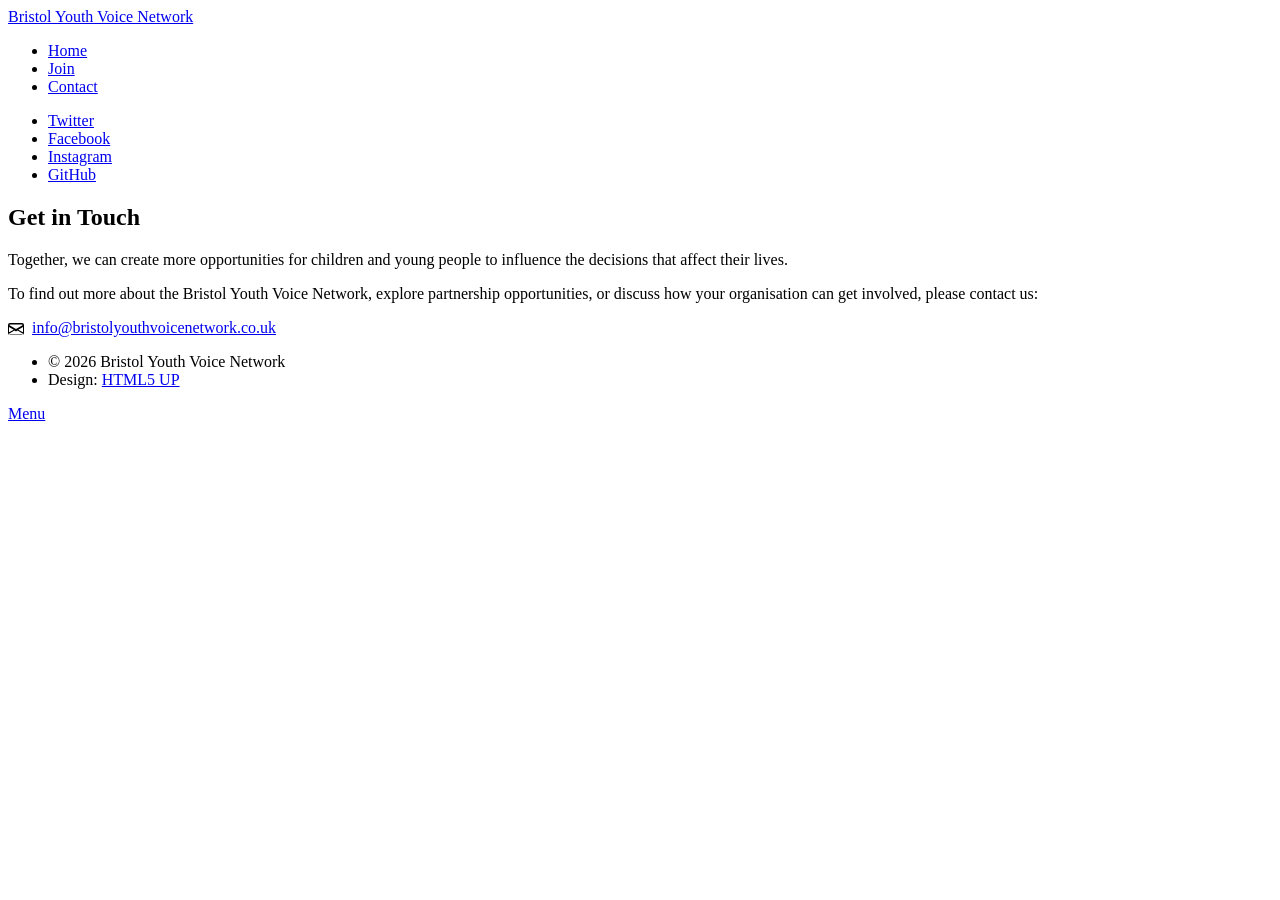
==== commit 9034eeb6: "Update contact.html" ====
--- a/contact.html
+++ b/contact.html
@@ -49,7 +49,7 @@
 
 								<!-- Text stuff -->
 								<p>Together, we can create more opportunities for children and young people to influence the decisions that affect their lives.</p>
-								<p>o find out more about the Bristol Youth Voice Network, explore partnership opportunities, or discuss how your organisation can get involved, please contact us:</p>
+								<p>To find out more about the Bristol Youth Voice Network, explore partnership opportunities, or discuss how your organisation can get involved, please contact us:</p>
             
             <p>
   <svg xmlns="http://www.w3.org/2000/svg" width="16" height="16"
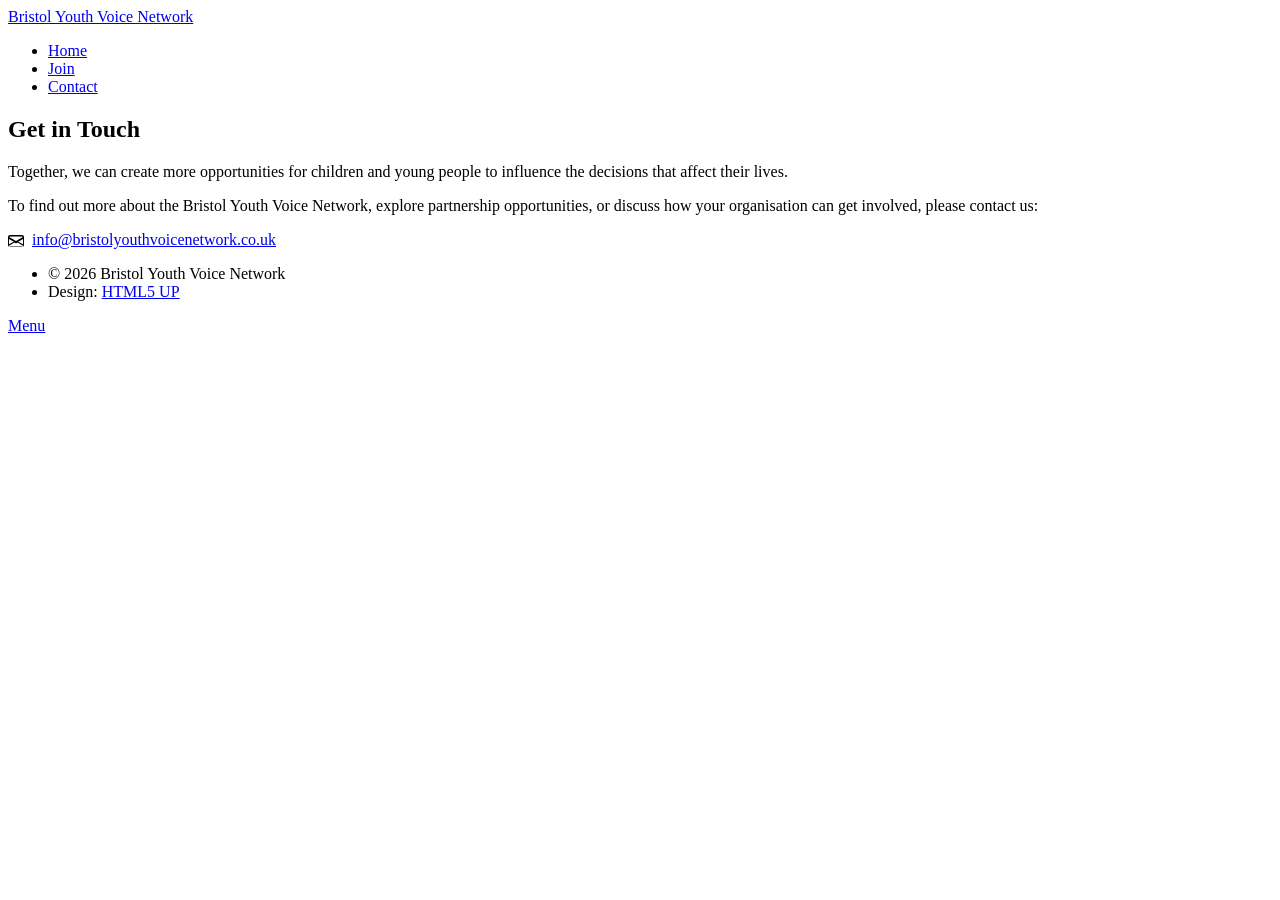
==== commit 1808be7a: "Update contact.html" ====
--- a/contact.html
+++ b/contact.html
@@ -30,12 +30,12 @@
 							<li><a href="join.html">Join</a></li>
 							<li><a href="contact.html">Contact</a></li>
 						</ul>
-						<ul class="icons">
+				<!--		<ul class="icons">
 							<li><a href="#" class="icon brands fa-twitter"><span class="label">Twitter</span></a></li>
 							<li><a href="#" class="icon brands fa-facebook-f"><span class="label">Facebook</span></a></li>
 							<li><a href="#" class="icon brands fa-instagram"><span class="label">Instagram</span></a></li>
 							<li><a href="#" class="icon brands fa-github"><span class="label">GitHub</span></a></li>
-						</ul>
+						</ul> -->
 					</nav>
 
 				<!-- Main -->
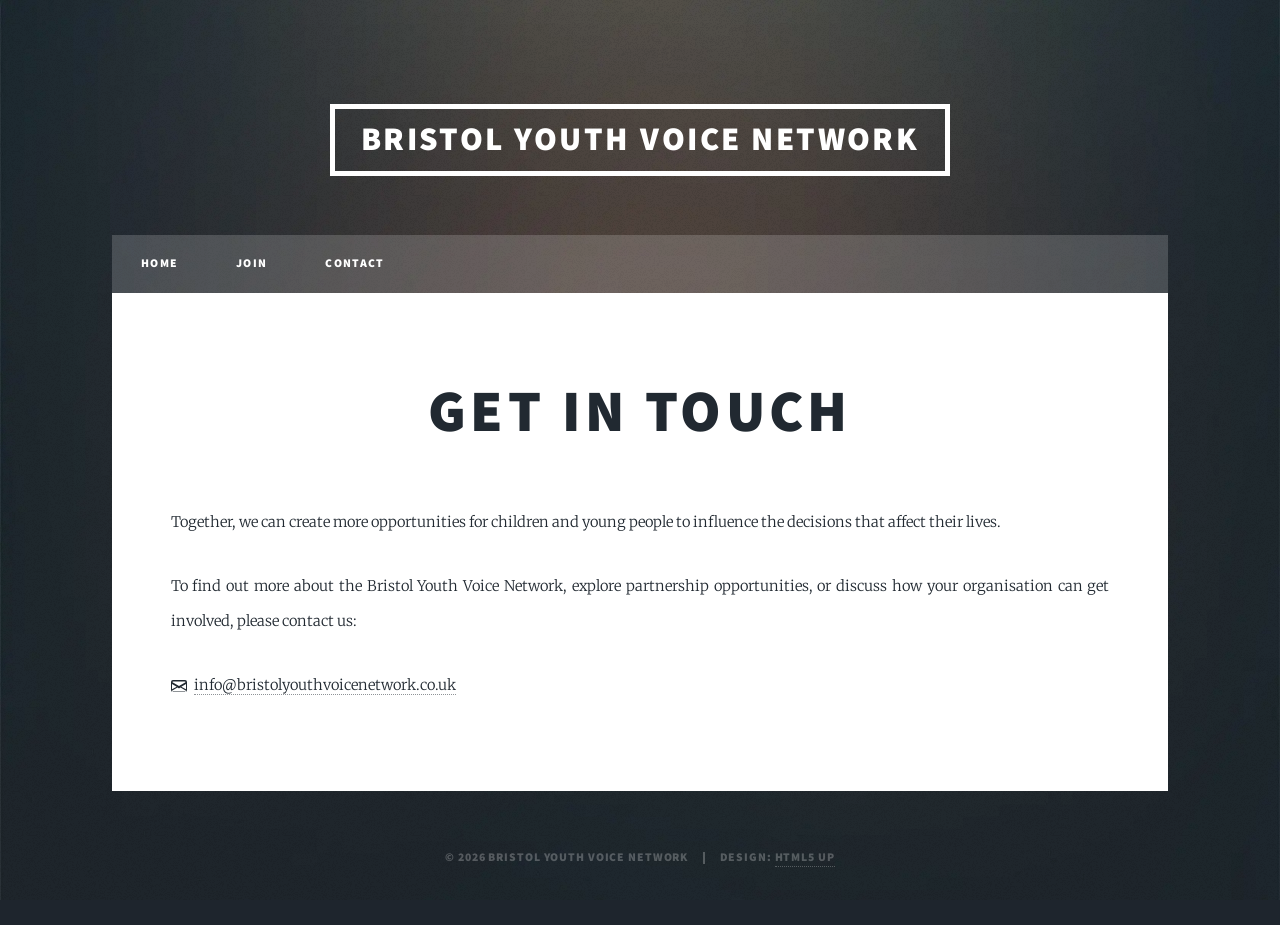
==== commit 7637ab22: "Update contact.html" ====
--- a/contact.html
+++ b/contact.html
@@ -8,8 +8,8 @@
 	<head>
 		<title>Contact | Bristol Youth Voice Network</title>
 		<meta charset="utf-8" />
-        <meta name="description" content="Contact page for the Bristol Youth Voice Network.">
-		<meta name="viewport" content="width=device-width, initial-scale=1, user-scalable=no" />
+        <meta name="description" content="Contact Bristol Youth Voice Network to find out more about our work, opportunities for young people, partnerships, and how you can get involved in shaping services across Bristol.">
+		<meta name="viewport" content="width=device-width, initial-scale=1" />
 		<link rel="stylesheet" href="assets/css/main.css" />
 		<noscript><link rel="stylesheet" href="assets/css/noscript.css" /></noscript>
 	</head>
--- a/assets/css/main.css
+++ b/assets/css/main.css
@@ -1,4689 +1,4689 @@
-@import url(fontawesome-all.min.css);
-@import url("https://fonts.googleapis.com/css?family=Merriweather:300,700,300italic,700italic|Source+Sans+Pro:900");
-
+@import url(fontawesome-all.min.css);
+@import url("https://fonts.googleapis.com/css?family=Merriweather:300,700,300italic,700italic|Source+Sans+Pro:900");
+
 /*
 	Massively by HTML5 UP
 	html5up.net | @ajlkn
 	Free for personal and commercial use under the CCA 3.0 license (html5up.net/license)
-*/
-
-html, body, div, span, applet, object,
-iframe, h1, h2, h3, h4, h5, h6, p, blockquote,
-pre, a, abbr, acronym, address, big, cite,
-code, del, dfn, em, img, ins, kbd, q, s, samp,
-small, strike, strong, sub, sup, tt, var, b,
-u, i, center, dl, dt, dd, ol, ul, li, fieldset,
-form, label, legend, table, caption, tbody,
-tfoot, thead, tr, th, td, article, aside,
-canvas, details, embed, figure, figcaption,
-footer, header, hgroup, menu, nav, output, ruby,
-section, summary, time, mark, audio, video {
-	margin: 0;
-	padding: 0;
-	border: 0;
-	font-size: 100%;
-	font: inherit;
-	vertical-align: baseline;}
-
-article, aside, details, figcaption, figure,
-footer, header, hgroup, menu, nav, section {
-	display: block;}
-
-body {
-	line-height: 1;
-}
-
-ol, ul {
-	list-style: none;
-}
-
-blockquote, q {
-	quotes: none;
-}
-
-	blockquote:before, blockquote:after, q:before, q:after {
-		content: '';
-		content: none;
-	}
-
-table {
-	border-collapse: collapse;
-	border-spacing: 0;
-}
-
-body {
-	-webkit-text-size-adjust: none;
-}
-
-mark {
-	background-color: transparent;
-	color: inherit;
-}
-
-input::-moz-focus-inner {
-	border: 0;
-	padding: 0;
-}
-
-input, select, textarea {
-	-moz-appearance: none;
-	-webkit-appearance: none;
-	-ms-appearance: none;
-	appearance: none;
-}
-
-/* Basic */
-
-	@-ms-viewport {
-		width: device-width;
-	}
-
-	body {
-		-ms-overflow-style: scrollbar;
-	}
-
-	@media screen and (max-width: 480px) {
-
-		html, body {
-			min-width: 320px;
-		}
-
-	}
-
-	html {
-		box-sizing: border-box;
-	}
-
-	*, *:before, *:after {
-		box-sizing: inherit;
-	}
-
-	body {
-		background-color: #1e252d;
-	}
-
-		body.is-preload *, body.is-preload *:before, body.is-preload *:after {
-			-moz-animation: none !important;
-			-webkit-animation: none !important;
-			-ms-animation: none !important;
-			animation: none !important;
-			-moz-transition: none !important;
-			-webkit-transition: none !important;
-			-ms-transition: none !important;
-			transition: none !important;
-		}
-
-/* Type */
-
-	html {
-		font-size: 16pt;
-	}
-
-		@media screen and (max-width: 1680px) {
-
-			html {
-				font-size: 12pt;
-			}
-
-		}
-
-		@media screen and (max-width: 1280px) {
-
-			html {
-				font-size: 11pt;
-			}
-
-		}
-
-		@media screen and (max-width: 360px) {
-
-			html {
-				font-size: 10pt;
-			}
-
-		}
-
-	body {
-		color: #212931;
-	}
-
-	body, input, select, textarea {
-		font-family: "Merriweather", Georgia, serif;
-		font-weight: 300;
-		font-size: 1rem;
-		line-height: 2.375;
-	}
-
-	a {
-		-moz-transition: color 0.2s ease-in-out, background-color 0.2s ease-in-out, border-color 0.2s ease-in-out, box-shadow 0.2s ease-in-out;
-		-webkit-transition: color 0.2s ease-in-out, background-color 0.2s ease-in-out, border-color 0.2s ease-in-out, box-shadow 0.2s ease-in-out;
-		-ms-transition: color 0.2s ease-in-out, background-color 0.2s ease-in-out, border-color 0.2s ease-in-out, box-shadow 0.2s ease-in-out;
-		transition: color 0.2s ease-in-out, background-color 0.2s ease-in-out, border-color 0.2s ease-in-out, box-shadow 0.2s ease-in-out;
-		border-bottom: dotted 1px;
-		text-decoration: none;
-	}
-
-		a:hover {
-			border-bottom-color: transparent;
-		}
-
-	strong, b {
-		font-weight: 600;
-	}
-
-	em, i {
-		font-style: italic;
-	}
-
-	p {
-		text-align: justify;
-		margin: 0 0 2rem 0;
-	}
-
-	h1, h2, h3, h4, h5, h6 {
-		font-family: "Source Sans Pro", Helvetica, sans-serif;
-		font-weight: 900;
-		line-height: 1.5;
-		letter-spacing: 0.075em;
-		text-transform: uppercase;
-		margin: 0 0 1rem 0;
-	}
-
-		h1 a, h2 a, h3 a, h4 a, h5 a, h6 a {
-			border-bottom: 0;
-			color: inherit;
-			text-decoration: none;
-		}
-
-	h1 {
-		font-size: 4rem;
-		line-height: 1.1;
-		margin: 0 0 2rem 0;
-	}
-
-	h2 {
-		font-size: 1.75rem;
-		line-height: 1.3;
-		margin: 0 0 1.5rem 0;
-	}
-
-	h3 {
-		font-size: 1.25rem;
-		margin: 0 0 1.5rem 0;
-	}
-
-	h4 {
-		font-size: 1rem;
-	}
-
-	h5 {
-		font-size: 0.9rem;
-	}
-
-	h6 {
-		font-size: 0.8rem;
-	}
-
-	sub {
-		font-size: 0.8rem;
-		position: relative;
-		top: 0.5rem;
-	}
-
-	sup {
-		font-size: 0.8rem;
-		position: relative;
-		top: -0.5rem;
-	}
-
-	blockquote {
-		border-left: solid 4px;
-		font-style: italic;
-		margin: 0 0 2rem 0;
-		padding: 0.5rem 0 0.5rem 2rem;
-	}
-
-	code {
-		border: solid 2px;
-		font-family: "Courier New", monospace;
-		font-size: 0.9rem;
-		margin: 0 0.25rem;
-		padding: 0.25rem 0.65rem;
-	}
-
-	pre {
-		-webkit-overflow-scrolling: touch;
-		font-family: "Courier New", monospace;
-		font-size: 0.9rem;
-		margin: 0 0 2rem 0;
-	}
-
-		pre code {
-			display: block;
-			line-height: 1.75;
-			padding: 1rem 1.5rem;
-			overflow-x: auto;
-		}
-
-	hr {
-		border: 0;
-		border-bottom: solid 2px;
-		margin: 3rem 0;
-	}
-
-		hr.major {
-			margin: 5rem 0;
-		}
-
-	.align-left {
-		text-align: left;
-	}
-
-	.align-center {
-		text-align: center;
-	}
-
-	.align-right {
-		text-align: right;
-	}
-
-	input, select, textarea {
-		color: #212931;
-	}
-
-	a {
-		color: #212931;
-		border-bottom-color: rgba(33, 41, 49, 0.5);
-	}
-
-		a:hover {
-			border-bottom-color: transparent;
-			color: #18bfef !important;
-		}
-
-	strong, b {
-		color: #212931;
-	}
-
-	h1, h2, h3, h4, h5, h6 {
-		color: #212931;
-	}
-
-	blockquote {
-		border-left-color: #eeeeee;
-	}
-
-	code {
-		background: rgba(220, 220, 220, 0.25);
-		border-color: #eeeeee;
-	}
-
-	hr {
-		border-bottom-color: #eeeeee;
-	}
-
-/* Row */
-
-	.row {
-		display: flex;
-		flex-wrap: wrap;
-		box-sizing: border-box;
-		align-items: stretch;
-	}
-
-		.row > * {
-			box-sizing: border-box;
-		}
-
-		.row.gtr-uniform > * > :last-child {
-			margin-bottom: 0;
-		}
-
-		.row.aln-left {
-			justify-content: flex-start;
-		}
-
-		.row.aln-center {
-			justify-content: center;
-		}
-
-		.row.aln-right {
-			justify-content: flex-end;
-		}
-
-		.row.aln-top {
-			align-items: flex-start;
-		}
-
-		.row.aln-middle {
-			align-items: center;
-		}
-
-		.row.aln-bottom {
-			align-items: flex-end;
-		}
-
-		.row > .imp {
-			order: -1;
-		}
-
-		.row > .col-1 {
-			width: 8.33333%;
-		}
-
-		.row > .off-1 {
-			margin-left: 8.33333%;
-		}
-
-		.row > .col-2 {
-			width: 16.66667%;
-		}
-
-		.row > .off-2 {
-			margin-left: 16.66667%;
-		}
-
-		.row > .col-3 {
-			width: 25%;
-		}
-
-		.row > .off-3 {
-			margin-left: 25%;
-		}
-
-		.row > .col-4 {
-			width: 33.33333%;
-		}
-
-		.row > .off-4 {
-			margin-left: 33.33333%;
-		}
-
-		.row > .col-5 {
-			width: 41.66667%;
-		}
-
-		.row > .off-5 {
-			margin-left: 41.66667%;
-		}
-
-		.row > .col-6 {
-			width: 50%;
-		}
-
-		.row > .off-6 {
-			margin-left: 50%;
-		}
-
-		.row > .col-7 {
-			width: 58.33333%;
-		}
-
-		.row > .off-7 {
-			margin-left: 58.33333%;
-		}
-
-		.row > .col-8 {
-			width: 66.66667%;
-		}
-
-		.row > .off-8 {
-			margin-left: 66.66667%;
-		}
-
-		.row > .col-9 {
-			width: 75%;
-		}
-
-		.row > .off-9 {
-			margin-left: 75%;
-		}
-
-		.row > .col-10 {
-			width: 83.33333%;
-		}
-
-		.row > .off-10 {
-			margin-left: 83.33333%;
-		}
-
-		.row > .col-11 {
-			width: 91.66667%;
-		}
-
-		.row > .off-11 {
-			margin-left: 91.66667%;
-		}
-
-		.row > .col-12 {
-			width: 100%;
-		}
-
-		.row > .off-12 {
-			margin-left: 100%;
-		}
-
-		.row.gtr-0 {
-			margin-top: 0;
-			margin-left: 0rem;
-		}
-
-			.row.gtr-0 > * {
-				padding: 0 0 0 0rem;
-			}
-
-			.row.gtr-0.gtr-uniform {
-				margin-top: 0rem;
-			}
-
-				.row.gtr-0.gtr-uniform > * {
-					padding-top: 0rem;
-				}
-
-		.row.gtr-25 {
-			margin-top: 0;
-			margin-left: -0.375rem;
-		}
-
-			.row.gtr-25 > * {
-				padding: 0 0 0 0.375rem;
-			}
-
-			.row.gtr-25.gtr-uniform {
-				margin-top: -0.375rem;
-			}
-
-				.row.gtr-25.gtr-uniform > * {
-					padding-top: 0.375rem;
-				}
-
-		.row.gtr-50 {
-			margin-top: 0;
-			margin-left: -0.75rem;
-		}
-
-			.row.gtr-50 > * {
-				padding: 0 0 0 0.75rem;
-			}
-
-			.row.gtr-50.gtr-uniform {
-				margin-top: -0.75rem;
-			}
-
-				.row.gtr-50.gtr-uniform > * {
-					padding-top: 0.75rem;
-				}
-
-		.row {
-			margin-top: 0;
-			margin-left: -1.5rem;
-		}
-
-			.row > * {
-				padding: 0 0 0 1.5rem;
-			}
-
-			.row.gtr-uniform {
-				margin-top: -1.5rem;
-			}
-
-				.row.gtr-uniform > * {
-					padding-top: 1.5rem;
-				}
-
-		.row.gtr-150 {
-			margin-top: 0;
-			margin-left: -2.25rem;
-		}
-
-			.row.gtr-150 > * {
-				padding: 0 0 0 2.25rem;
-			}
-
-			.row.gtr-150.gtr-uniform {
-				margin-top: -2.25rem;
-			}
-
-				.row.gtr-150.gtr-uniform > * {
-					padding-top: 2.25rem;
-				}
-
-		.row.gtr-200 {
-			margin-top: 0;
-			margin-left: -3rem;
-		}
-
-			.row.gtr-200 > * {
-				padding: 0 0 0 3rem;
-			}
-
-			.row.gtr-200.gtr-uniform {
-				margin-top: -3rem;
-			}
-
-				.row.gtr-200.gtr-uniform > * {
-					padding-top: 3rem;
-				}
-
-		@media screen and (max-width: 1680px) {
-
-			.row {
-				display: flex;
-				flex-wrap: wrap;
-				box-sizing: border-box;
-				align-items: stretch;
-			}
-
-				.row > * {
-					box-sizing: border-box;
-				}
-
-				.row.gtr-uniform > * > :last-child {
-					margin-bottom: 0;
-				}
-
-				.row.aln-left {
-					justify-content: flex-start;
-				}
-
-				.row.aln-center {
-					justify-content: center;
-				}
-
-				.row.aln-right {
-					justify-content: flex-end;
-				}
-
-				.row.aln-top {
-					align-items: flex-start;
-				}
-
-				.row.aln-middle {
-					align-items: center;
-				}
-
-				.row.aln-bottom {
-					align-items: flex-end;
-				}
-
-				.row > .imp-xlarge {
-					order: -1;
-				}
-
-				.row > .col-1-xlarge {
-					width: 8.33333%;
-				}
-
-				.row > .off-1-xlarge {
-					margin-left: 8.33333%;
-				}
-
-				.row > .col-2-xlarge {
-					width: 16.66667%;
-				}
-
-				.row > .off-2-xlarge {
-					margin-left: 16.66667%;
-				}
-
-				.row > .col-3-xlarge {
-					width: 25%;
-				}
-
-				.row > .off-3-xlarge {
-					margin-left: 25%;
-				}
-
-				.row > .col-4-xlarge {
-					width: 33.33333%;
-				}
-
-				.row > .off-4-xlarge {
-					margin-left: 33.33333%;
-				}
-
-				.row > .col-5-xlarge {
-					width: 41.66667%;
-				}
-
-				.row > .off-5-xlarge {
-					margin-left: 41.66667%;
-				}
-
-				.row > .col-6-xlarge {
-					width: 50%;
-				}
-
-				.row > .off-6-xlarge {
-					margin-left: 50%;
-				}
-
-				.row > .col-7-xlarge {
-					width: 58.33333%;
-				}
-
-				.row > .off-7-xlarge {
-					margin-left: 58.33333%;
-				}
-
-				.row > .col-8-xlarge {
-					width: 66.66667%;
-				}
-
-				.row > .off-8-xlarge {
-					margin-left: 66.66667%;
-				}
-
-				.row > .col-9-xlarge {
-					width: 75%;
-				}
-
-				.row > .off-9-xlarge {
-					margin-left: 75%;
-				}
-
-				.row > .col-10-xlarge {
-					width: 83.33333%;
-				}
-
-				.row > .off-10-xlarge {
-					margin-left: 83.33333%;
-				}
-
-				.row > .col-11-xlarge {
-					width: 91.66667%;
-				}
-
-				.row > .off-11-xlarge {
-					margin-left: 91.66667%;
-				}
-
-				.row > .col-12-xlarge {
-					width: 100%;
-				}
-
-				.row > .off-12-xlarge {
-					margin-left: 100%;
-				}
-
-				.row.gtr-0 {
-					margin-top: 0;
-					margin-left: 0rem;
-				}
-
-					.row.gtr-0 > * {
-						padding: 0 0 0 0rem;
-					}
-
-					.row.gtr-0.gtr-uniform {
-						margin-top: 0rem;
-					}
-
-						.row.gtr-0.gtr-uniform > * {
-							padding-top: 0rem;
-						}
-
-				.row.gtr-25 {
-					margin-top: 0;
-					margin-left: -0.375rem;
-				}
-
-					.row.gtr-25 > * {
-						padding: 0 0 0 0.375rem;
-					}
-
-					.row.gtr-25.gtr-uniform {
-						margin-top: -0.375rem;
-					}
-
-						.row.gtr-25.gtr-uniform > * {
-							padding-top: 0.375rem;
-						}
-
-				.row.gtr-50 {
-					margin-top: 0;
-					margin-left: -0.75rem;
-				}
-
-					.row.gtr-50 > * {
-						padding: 0 0 0 0.75rem;
-					}
-
-					.row.gtr-50.gtr-uniform {
-						margin-top: -0.75rem;
-					}
-
-						.row.gtr-50.gtr-uniform > * {
-							padding-top: 0.75rem;
-						}
-
-				.row {
-					margin-top: 0;
-					margin-left: -1.5rem;
-				}
-
-					.row > * {
-						padding: 0 0 0 1.5rem;
-					}
-
-					.row.gtr-uniform {
-						margin-top: -1.5rem;
-					}
-
-						.row.gtr-uniform > * {
-							padding-top: 1.5rem;
-						}
-
-				.row.gtr-150 {
-					margin-top: 0;
-					margin-left: -2.25rem;
-				}
-
-					.row.gtr-150 > * {
-						padding: 0 0 0 2.25rem;
-					}
-
-					.row.gtr-150.gtr-uniform {
-						margin-top: -2.25rem;
-					}
-
-						.row.gtr-150.gtr-uniform > * {
-							padding-top: 2.25rem;
-						}
-
-				.row.gtr-200 {
-					margin-top: 0;
-					margin-left: -3rem;
-				}
-
-					.row.gtr-200 > * {
-						padding: 0 0 0 3rem;
-					}
-
-					.row.gtr-200.gtr-uniform {
-						margin-top: -3rem;
-					}
-
-						.row.gtr-200.gtr-uniform > * {
-							padding-top: 3rem;
-						}
-
-		}
-
-		@media screen and (max-width: 1280px) {
-
-			.row {
-				display: flex;
-				flex-wrap: wrap;
-				box-sizing: border-box;
-				align-items: stretch;
-			}
-
-				.row > * {
-					box-sizing: border-box;
-				}
-
-				.row.gtr-uniform > * > :last-child {
-					margin-bottom: 0;
-				}
-
-				.row.aln-left {
-					justify-content: flex-start;
-				}
-
-				.row.aln-center {
-					justify-content: center;
-				}
-
-				.row.aln-right {
-					justify-content: flex-end;
-				}
-
-				.row.aln-top {
-					align-items: flex-start;
-				}
-
-				.row.aln-middle {
-					align-items: center;
-				}
-
-				.row.aln-bottom {
-					align-items: flex-end;
-				}
-
-				.row > .imp-large {
-					order: -1;
-				}
-
-				.row > .col-1-large {
-					width: 8.33333%;
-				}
-
-				.row > .off-1-large {
-					margin-left: 8.33333%;
-				}
-
-				.row > .col-2-large {
-					width: 16.66667%;
-				}
-
-				.row > .off-2-large {
-					margin-left: 16.66667%;
-				}
-
-				.row > .col-3-large {
-					width: 25%;
-				}
-
-				.row > .off-3-large {
-					margin-left: 25%;
-				}
-
-				.row > .col-4-large {
-					width: 33.33333%;
-				}
-
-				.row > .off-4-large {
-					margin-left: 33.33333%;
-				}
-
-				.row > .col-5-large {
-					width: 41.66667%;
-				}
-
-				.row > .off-5-large {
-					margin-left: 41.66667%;
-				}
-
-				.row > .col-6-large {
-					width: 50%;
-				}
-
-				.row > .off-6-large {
-					margin-left: 50%;
-				}
-
-				.row > .col-7-large {
-					width: 58.33333%;
-				}
-
-				.row > .off-7-large {
-					margin-left: 58.33333%;
-				}
-
-				.row > .col-8-large {
-					width: 66.66667%;
-				}
-
-				.row > .off-8-large {
-					margin-left: 66.66667%;
-				}
-
-				.row > .col-9-large {
-					width: 75%;
-				}
-
-				.row > .off-9-large {
-					margin-left: 75%;
-				}
-
-				.row > .col-10-large {
-					width: 83.33333%;
-				}
-
-				.row > .off-10-large {
-					margin-left: 83.33333%;
-				}
-
-				.row > .col-11-large {
-					width: 91.66667%;
-				}
-
-				.row > .off-11-large {
-					margin-left: 91.66667%;
-				}
-
-				.row > .col-12-large {
-					width: 100%;
-				}
-
-				.row > .off-12-large {
-					margin-left: 100%;
-				}
-
-				.row.gtr-0 {
-					margin-top: 0;
-					margin-left: 0rem;
-				}
-
-					.row.gtr-0 > * {
-						padding: 0 0 0 0rem;
-					}
-
-					.row.gtr-0.gtr-uniform {
-						margin-top: 0rem;
-					}
-
-						.row.gtr-0.gtr-uniform > * {
-							padding-top: 0rem;
-						}
-
-				.row.gtr-25 {
-					margin-top: 0;
-					margin-left: -0.375rem;
-				}
-
-					.row.gtr-25 > * {
-						padding: 0 0 0 0.375rem;
-					}
-
-					.row.gtr-25.gtr-uniform {
-						margin-top: -0.375rem;
-					}
-
-						.row.gtr-25.gtr-uniform > * {
-							padding-top: 0.375rem;
-						}
-
-				.row.gtr-50 {
-					margin-top: 0;
-					margin-left: -0.75rem;
-				}
-
-					.row.gtr-50 > * {
-						padding: 0 0 0 0.75rem;
-					}
-
-					.row.gtr-50.gtr-uniform {
-						margin-top: -0.75rem;
-					}
-
-						.row.gtr-50.gtr-uniform > * {
-							padding-top: 0.75rem;
-						}
-
-				.row {
-					margin-top: 0;
-					margin-left: -1.5rem;
-				}
-
-					.row > * {
-						padding: 0 0 0 1.5rem;
-					}
-
-					.row.gtr-uniform {
-						margin-top: -1.5rem;
-					}
-
-						.row.gtr-uniform > * {
-							padding-top: 1.5rem;
-						}
-
-				.row.gtr-150 {
-					margin-top: 0;
-					margin-left: -2.25rem;
-				}
-
-					.row.gtr-150 > * {
-						padding: 0 0 0 2.25rem;
-					}
-
-					.row.gtr-150.gtr-uniform {
-						margin-top: -2.25rem;
-					}
-
-						.row.gtr-150.gtr-uniform > * {
-							padding-top: 2.25rem;
-						}
-
-				.row.gtr-200 {
-					margin-top: 0;
-					margin-left: -3rem;
-				}
-
-					.row.gtr-200 > * {
-						padding: 0 0 0 3rem;
-					}
-
-					.row.gtr-200.gtr-uniform {
-						margin-top: -3rem;
-					}
-
-						.row.gtr-200.gtr-uniform > * {
-							padding-top: 3rem;
-						}
-
-		}
-
-		@media screen and (max-width: 980px) {
-
-			.row {
-				display: flex;
-				flex-wrap: wrap;
-				box-sizing: border-box;
-				align-items: stretch;
-			}
-
-				.row > * {
-					box-sizing: border-box;
-				}
-
-				.row.gtr-uniform > * > :last-child {
-					margin-bottom: 0;
-				}
-
-				.row.aln-left {
-					justify-content: flex-start;
-				}
-
-				.row.aln-center {
-					justify-content: center;
-				}
-
-				.row.aln-right {
-					justify-content: flex-end;
-				}
-
-				.row.aln-top {
-					align-items: flex-start;
-				}
-
-				.row.aln-middle {
-					align-items: center;
-				}
-
-				.row.aln-bottom {
-					align-items: flex-end;
-				}
-
-				.row > .imp-medium {
-					order: -1;
-				}
-
-				.row > .col-1-medium {
-					width: 8.33333%;
-				}
-
-				.row > .off-1-medium {
-					margin-left: 8.33333%;
-				}
-
-				.row > .col-2-medium {
-					width: 16.66667%;
-				}
-
-				.row > .off-2-medium {
-					margin-left: 16.66667%;
-				}
-
-				.row > .col-3-medium {
-					width: 25%;
-				}
-
-				.row > .off-3-medium {
-					margin-left: 25%;
-				}
-
-				.row > .col-4-medium {
-					width: 33.33333%;
-				}
-
-				.row > .off-4-medium {
-					margin-left: 33.33333%;
-				}
-
-				.row > .col-5-medium {
-					width: 41.66667%;
-				}
-
-				.row > .off-5-medium {
-					margin-left: 41.66667%;
-				}
-
-				.row > .col-6-medium {
-					width: 50%;
-				}
-
-				.row > .off-6-medium {
-					margin-left: 50%;
-				}
-
-				.row > .col-7-medium {
-					width: 58.33333%;
-				}
-
-				.row > .off-7-medium {
-					margin-left: 58.33333%;
-				}
-
-				.row > .col-8-medium {
-					width: 66.66667%;
-				}
-
-				.row > .off-8-medium {
-					margin-left: 66.66667%;
-				}
-
-				.row > .col-9-medium {
-					width: 75%;
-				}
-
-				.row > .off-9-medium {
-					margin-left: 75%;
-				}
-
-				.row > .col-10-medium {
-					width: 83.33333%;
-				}
-
-				.row > .off-10-medium {
-					margin-left: 83.33333%;
-				}
-
-				.row > .col-11-medium {
-					width: 91.66667%;
-				}
-
-				.row > .off-11-medium {
-					margin-left: 91.66667%;
-				}
-
-				.row > .col-12-medium {
-					width: 100%;
-				}
-
-				.row > .off-12-medium {
-					margin-left: 100%;
-				}
-
-				.row.gtr-0 {
-					margin-top: 0;
-					margin-left: 0rem;
-				}
-
-					.row.gtr-0 > * {
-						padding: 0 0 0 0rem;
-					}
-
-					.row.gtr-0.gtr-uniform {
-						margin-top: 0rem;
-					}
-
-						.row.gtr-0.gtr-uniform > * {
-							padding-top: 0rem;
-						}
-
-				.row.gtr-25 {
-					margin-top: 0;
-					margin-left: -0.375rem;
-				}
-
-					.row.gtr-25 > * {
-						padding: 0 0 0 0.375rem;
-					}
-
-					.row.gtr-25.gtr-uniform {
-						margin-top: -0.375rem;
-					}
-
-						.row.gtr-25.gtr-uniform > * {
-							padding-top: 0.375rem;
-						}
-
-				.row.gtr-50 {
-					margin-top: 0;
-					margin-left: -0.75rem;
-				}
-
-					.row.gtr-50 > * {
-						padding: 0 0 0 0.75rem;
-					}
-
-					.row.gtr-50.gtr-uniform {
-						margin-top: -0.75rem;
-					}
-
-						.row.gtr-50.gtr-uniform > * {
-							padding-top: 0.75rem;
-						}
-
-				.row {
-					margin-top: 0;
-					margin-left: -1.5rem;
-				}
-
-					.row > * {
-						padding: 0 0 0 1.5rem;
-					}
-
-					.row.gtr-uniform {
-						margin-top: -1.5rem;
-					}
-
-						.row.gtr-uniform > * {
-							padding-top: 1.5rem;
-						}
-
-				.row.gtr-150 {
-					margin-top: 0;
-					margin-left: -2.25rem;
-				}
-
-					.row.gtr-150 > * {
-						padding: 0 0 0 2.25rem;
-					}
-
-					.row.gtr-150.gtr-uniform {
-						margin-top: -2.25rem;
-					}
-
-						.row.gtr-150.gtr-uniform > * {
-							padding-top: 2.25rem;
-						}
-
-				.row.gtr-200 {
-					margin-top: 0;
-					margin-left: -3rem;
-				}
-
-					.row.gtr-200 > * {
-						padding: 0 0 0 3rem;
-					}
-
-					.row.gtr-200.gtr-uniform {
-						margin-top: -3rem;
-					}
-
-						.row.gtr-200.gtr-uniform > * {
-							padding-top: 3rem;
-						}
-
-		}
-
-		@media screen and (max-width: 736px) {
-
-			.row {
-				display: flex;
-				flex-wrap: wrap;
-				box-sizing: border-box;
-				align-items: stretch;
-			}
-
-				.row > * {
-					box-sizing: border-box;
-				}
-
-				.row.gtr-uniform > * > :last-child {
-					margin-bottom: 0;
-				}
-
-				.row.aln-left {
-					justify-content: flex-start;
-				}
-
-				.row.aln-center {
-					justify-content: center;
-				}
-
-				.row.aln-right {
-					justify-content: flex-end;
-				}
-
-				.row.aln-top {
-					align-items: flex-start;
-				}
-
-				.row.aln-middle {
-					align-items: center;
-				}
-
-				.row.aln-bottom {
-					align-items: flex-end;
-				}
-
-				.row > .imp-small {
-					order: -1;
-				}
-
-				.row > .col-1-small {
-					width: 8.33333%;
-				}
-
-				.row > .off-1-small {
-					margin-left: 8.33333%;
-				}
-
-				.row > .col-2-small {
-					width: 16.66667%;
-				}
-
-				.row > .off-2-small {
-					margin-left: 16.66667%;
-				}
-
-				.row > .col-3-small {
-					width: 25%;
-				}
-
-				.row > .off-3-small {
-					margin-left: 25%;
-				}
-
-				.row > .col-4-small {
-					width: 33.33333%;
-				}
-
-				.row > .off-4-small {
-					margin-left: 33.33333%;
-				}
-
-				.row > .col-5-small {
-					width: 41.66667%;
-				}
-
-				.row > .off-5-small {
-					margin-left: 41.66667%;
-				}
-
-				.row > .col-6-small {
-					width: 50%;
-				}
-
-				.row > .off-6-small {
-					margin-left: 50%;
-				}
-
-				.row > .col-7-small {
-					width: 58.33333%;
-				}
-
-				.row > .off-7-small {
-					margin-left: 58.33333%;
-				}
-
-				.row > .col-8-small {
-					width: 66.66667%;
-				}
-
-				.row > .off-8-small {
-					margin-left: 66.66667%;
-				}
-
-				.row > .col-9-small {
-					width: 75%;
-				}
-
-				.row > .off-9-small {
-					margin-left: 75%;
-				}
-
-				.row > .col-10-small {
-					width: 83.33333%;
-				}
-
-				.row > .off-10-small {
-					margin-left: 83.33333%;
-				}
-
-				.row > .col-11-small {
-					width: 91.66667%;
-				}
-
-				.row > .off-11-small {
-					margin-left: 91.66667%;
-				}
-
-				.row > .col-12-small {
-					width: 100%;
-				}
-
-				.row > .off-12-small {
-					margin-left: 100%;
-				}
-
-				.row.gtr-0 {
-					margin-top: 0;
-					margin-left: 0rem;
-				}
-
-					.row.gtr-0 > * {
-						padding: 0 0 0 0rem;
-					}
-
-					.row.gtr-0.gtr-uniform {
-						margin-top: 0rem;
-					}
-
-						.row.gtr-0.gtr-uniform > * {
-							padding-top: 0rem;
-						}
-
-				.row.gtr-25 {
-					margin-top: 0;
-					margin-left: -0.375rem;
-				}
-
-					.row.gtr-25 > * {
-						padding: 0 0 0 0.375rem;
-					}
-
-					.row.gtr-25.gtr-uniform {
-						margin-top: -0.375rem;
-					}
-
-						.row.gtr-25.gtr-uniform > * {
-							padding-top: 0.375rem;
-						}
-
-				.row.gtr-50 {
-					margin-top: 0;
-					margin-left: -0.75rem;
-				}
-
-					.row.gtr-50 > * {
-						padding: 0 0 0 0.75rem;
-					}
-
-					.row.gtr-50.gtr-uniform {
-						margin-top: -0.75rem;
-					}
-
-						.row.gtr-50.gtr-uniform > * {
-							padding-top: 0.75rem;
-						}
-
-				.row {
-					margin-top: 0;
-					margin-left: -1.5rem;
-				}
-
-					.row > * {
-						padding: 0 0 0 1.5rem;
-					}
-
-					.row.gtr-uniform {
-						margin-top: -1.5rem;
-					}
-
-						.row.gtr-uniform > * {
-							padding-top: 1.5rem;
-						}
-
-				.row.gtr-150 {
-					margin-top: 0;
-					margin-left: -2.25rem;
-				}
-
-					.row.gtr-150 > * {
-						padding: 0 0 0 2.25rem;
-					}
-
-					.row.gtr-150.gtr-uniform {
-						margin-top: -2.25rem;
-					}
-
-						.row.gtr-150.gtr-uniform > * {
-							padding-top: 2.25rem;
-						}
-
-				.row.gtr-200 {
-					margin-top: 0;
-					margin-left: -3rem;
-				}
-
-					.row.gtr-200 > * {
-						padding: 0 0 0 3rem;
-					}
-
-					.row.gtr-200.gtr-uniform {
-						margin-top: -3rem;
-					}
-
-						.row.gtr-200.gtr-uniform > * {
-							padding-top: 3rem;
-						}
-
-		}
-
-		@media screen and (max-width: 480px) {
-
-			.row {
-				display: flex;
-				flex-wrap: wrap;
-				box-sizing: border-box;
-				align-items: stretch;
-			}
-
-				.row > * {
-					box-sizing: border-box;
-				}
-
-				.row.gtr-uniform > * > :last-child {
-					margin-bottom: 0;
-				}
-
-				.row.aln-left {
-					justify-content: flex-start;
-				}
-
-				.row.aln-center {
-					justify-content: center;
-				}
-
-				.row.aln-right {
-					justify-content: flex-end;
-				}
-
-				.row.aln-top {
-					align-items: flex-start;
-				}
-
-				.row.aln-middle {
-					align-items: center;
-				}
-
-				.row.aln-bottom {
-					align-items: flex-end;
-				}
-
-				.row > .imp-xsmall {
-					order: -1;
-				}
-
-				.row > .col-1-xsmall {
-					width: 8.33333%;
-				}
-
-				.row > .off-1-xsmall {
-					margin-left: 8.33333%;
-				}
-
-				.row > .col-2-xsmall {
-					width: 16.66667%;
-				}
-
-				.row > .off-2-xsmall {
-					margin-left: 16.66667%;
-				}
-
-				.row > .col-3-xsmall {
-					width: 25%;
-				}
-
-				.row > .off-3-xsmall {
-					margin-left: 25%;
-				}
-
-				.row > .col-4-xsmall {
-					width: 33.33333%;
-				}
-
-				.row > .off-4-xsmall {
-					margin-left: 33.33333%;
-				}
-
-				.row > .col-5-xsmall {
-					width: 41.66667%;
-				}
-
-				.row > .off-5-xsmall {
-					margin-left: 41.66667%;
-				}
-
-				.row > .col-6-xsmall {
-					width: 50%;
-				}
-
-				.row > .off-6-xsmall {
-					margin-left: 50%;
-				}
-
-				.row > .col-7-xsmall {
-					width: 58.33333%;
-				}
-
-				.row > .off-7-xsmall {
-					margin-left: 58.33333%;
-				}
-
-				.row > .col-8-xsmall {
-					width: 66.66667%;
-				}
-
-				.row > .off-8-xsmall {
-					margin-left: 66.66667%;
-				}
-
-				.row > .col-9-xsmall {
-					width: 75%;
-				}
-
-				.row > .off-9-xsmall {
-					margin-left: 75%;
-				}
-
-				.row > .col-10-xsmall {
-					width: 83.33333%;
-				}
-
-				.row > .off-10-xsmall {
-					margin-left: 83.33333%;
-				}
-
-				.row > .col-11-xsmall {
-					width: 91.66667%;
-				}
-
-				.row > .off-11-xsmall {
-					margin-left: 91.66667%;
-				}
-
-				.row > .col-12-xsmall {
-					width: 100%;
-				}
-
-				.row > .off-12-xsmall {
-					margin-left: 100%;
-				}
-
-				.row.gtr-0 {
-					margin-top: 0;
-					margin-left: 0rem;
-				}
-
-					.row.gtr-0 > * {
-						padding: 0 0 0 0rem;
-					}
-
-					.row.gtr-0.gtr-uniform {
-						margin-top: 0rem;
-					}
-
-						.row.gtr-0.gtr-uniform > * {
-							padding-top: 0rem;
-						}
-
-				.row.gtr-25 {
-					margin-top: 0;
-					margin-left: -0.375rem;
-				}
-
-					.row.gtr-25 > * {
-						padding: 0 0 0 0.375rem;
-					}
-
-					.row.gtr-25.gtr-uniform {
-						margin-top: -0.375rem;
-					}
-
-						.row.gtr-25.gtr-uniform > * {
-							padding-top: 0.375rem;
-						}
-
-				.row.gtr-50 {
-					margin-top: 0;
-					margin-left: -0.75rem;
-				}
-
-					.row.gtr-50 > * {
-						padding: 0 0 0 0.75rem;
-					}
-
-					.row.gtr-50.gtr-uniform {
-						margin-top: -0.75rem;
-					}
-
-						.row.gtr-50.gtr-uniform > * {
-							padding-top: 0.75rem;
-						}
-
-				.row {
-					margin-top: 0;
-					margin-left: -1.5rem;
-				}
-
-					.row > * {
-						padding: 0 0 0 1.5rem;
-					}
-
-					.row.gtr-uniform {
-						margin-top: -1.5rem;
-					}
-
-						.row.gtr-uniform > * {
-							padding-top: 1.5rem;
-						}
-
-				.row.gtr-150 {
-					margin-top: 0;
-					margin-left: -2.25rem;
-				}
-
-					.row.gtr-150 > * {
-						padding: 0 0 0 2.25rem;
-					}
-
-					.row.gtr-150.gtr-uniform {
-						margin-top: -2.25rem;
-					}
-
-						.row.gtr-150.gtr-uniform > * {
-							padding-top: 2.25rem;
-						}
-
-				.row.gtr-200 {
-					margin-top: 0;
-					margin-left: -3rem;
-				}
-
-					.row.gtr-200 > * {
-						padding: 0 0 0 3rem;
-					}
-
-					.row.gtr-200.gtr-uniform {
-						margin-top: -3rem;
-					}
-
-						.row.gtr-200.gtr-uniform > * {
-							padding-top: 3rem;
-						}
-
-		}
-
-		@media screen and (max-width: 360px) {
-
-			.row {
-				display: flex;
-				flex-wrap: wrap;
-				box-sizing: border-box;
-				align-items: stretch;
-			}
-
-				.row > * {
-					box-sizing: border-box;
-				}
-
-				.row.gtr-uniform > * > :last-child {
-					margin-bottom: 0;
-				}
-
-				.row.aln-left {
-					justify-content: flex-start;
-				}
-
-				.row.aln-center {
-					justify-content: center;
-				}
-
-				.row.aln-right {
-					justify-content: flex-end;
-				}
-
-				.row.aln-top {
-					align-items: flex-start;
-				}
-
-				.row.aln-middle {
-					align-items: center;
-				}
-
-				.row.aln-bottom {
-					align-items: flex-end;
-				}
-
-				.row > .imp-xxsmall {
-					order: -1;
-				}
-
-				.row > .col-1-xxsmall {
-					width: 8.33333%;
-				}
-
-				.row > .off-1-xxsmall {
-					margin-left: 8.33333%;
-				}
-
-				.row > .col-2-xxsmall {
-					width: 16.66667%;
-				}
-
-				.row > .off-2-xxsmall {
-					margin-left: 16.66667%;
-				}
-
-				.row > .col-3-xxsmall {
-					width: 25%;
-				}
-
-				.row > .off-3-xxsmall {
-					margin-left: 25%;
-				}
-
-				.row > .col-4-xxsmall {
-					width: 33.33333%;
-				}
-
-				.row > .off-4-xxsmall {
-					margin-left: 33.33333%;
-				}
-
-				.row > .col-5-xxsmall {
-					width: 41.66667%;
-				}
-
-				.row > .off-5-xxsmall {
-					margin-left: 41.66667%;
-				}
-
-				.row > .col-6-xxsmall {
-					width: 50%;
-				}
-
-				.row > .off-6-xxsmall {
-					margin-left: 50%;
-				}
-
-				.row > .col-7-xxsmall {
-					width: 58.33333%;
-				}
-
-				.row > .off-7-xxsmall {
-					margin-left: 58.33333%;
-				}
-
-				.row > .col-8-xxsmall {
-					width: 66.66667%;
-				}
-
-				.row > .off-8-xxsmall {
-					margin-left: 66.66667%;
-				}
-
-				.row > .col-9-xxsmall {
-					width: 75%;
-				}
-
-				.row > .off-9-xxsmall {
-					margin-left: 75%;
-				}
-
-				.row > .col-10-xxsmall {
-					width: 83.33333%;
-				}
-
-				.row > .off-10-xxsmall {
-					margin-left: 83.33333%;
-				}
-
-				.row > .col-11-xxsmall {
-					width: 91.66667%;
-				}
-
-				.row > .off-11-xxsmall {
-					margin-left: 91.66667%;
-				}
-
-				.row > .col-12-xxsmall {
-					width: 100%;
-				}
-
-				.row > .off-12-xxsmall {
-					margin-left: 100%;
-				}
-
-				.row.gtr-0 {
-					margin-top: 0;
-					margin-left: 0rem;
-				}
-
-					.row.gtr-0 > * {
-						padding: 0 0 0 0rem;
-					}
-
-					.row.gtr-0.gtr-uniform {
-						margin-top: 0rem;
-					}
-
-						.row.gtr-0.gtr-uniform > * {
-							padding-top: 0rem;
-						}
-
-				.row.gtr-25 {
-					margin-top: 0;
-					margin-left: -0.375rem;
-				}
-
-					.row.gtr-25 > * {
-						padding: 0 0 0 0.375rem;
-					}
-
-					.row.gtr-25.gtr-uniform {
-						margin-top: -0.375rem;
-					}
-
-						.row.gtr-25.gtr-uniform > * {
-							padding-top: 0.375rem;
-						}
-
-				.row.gtr-50 {
-					margin-top: 0;
-					margin-left: -0.75rem;
-				}
-
-					.row.gtr-50 > * {
-						padding: 0 0 0 0.75rem;
-					}
-
-					.row.gtr-50.gtr-uniform {
-						margin-top: -0.75rem;
-					}
-
-						.row.gtr-50.gtr-uniform > * {
-							padding-top: 0.75rem;
-						}
-
-				.row {
-					margin-top: 0;
-					margin-left: -1.5rem;
-				}
-
-					.row > * {
-						padding: 0 0 0 1.5rem;
-					}
-
-					.row.gtr-uniform {
-						margin-top: -1.5rem;
-					}
-
-						.row.gtr-uniform > * {
-							padding-top: 1.5rem;
-						}
-
-				.row.gtr-150 {
-					margin-top: 0;
-					margin-left: -2.25rem;
-				}
-
-					.row.gtr-150 > * {
-						padding: 0 0 0 2.25rem;
-					}
-
-					.row.gtr-150.gtr-uniform {
-						margin-top: -2.25rem;
-					}
-
-						.row.gtr-150.gtr-uniform > * {
-							padding-top: 2.25rem;
-						}
-
-				.row.gtr-200 {
-					margin-top: 0;
-					margin-left: -3rem;
-				}
-
-					.row.gtr-200 > * {
-						padding: 0 0 0 3rem;
-					}
-
-					.row.gtr-200.gtr-uniform {
-						margin-top: -3rem;
-					}
-
-						.row.gtr-200.gtr-uniform > * {
-							padding-top: 3rem;
-						}
-
-		}
-
-/* Box */
-
-	.box {
-		border: solid 2px;
-		margin-bottom: 2rem;
-		padding: 1.5rem;
-	}
-
-		.box > :last-child,
-		.box > :last-child > :last-child,
-		.box > :last-child > :last-child > :last-child {
-			margin-bottom: 0;
-		}
-
-		.box.alt {
-			border: 0;
-			border-radius: 0;
-			padding: 0;
-		}
-
-	.box {
-		border-color: #eeeeee;
-	}
-
-/* Button */
-
-	input[type="submit"],
-	input[type="reset"],
-	input[type="button"],
-	button,
-	.button {
-		-moz-appearance: none;
-		-webkit-appearance: none;
-		-ms-appearance: none;
-		appearance: none;
-		-moz-transition: background-color 0.2s ease-in-out, box-shadow 0.2s ease-in-out, color 0.2s ease-in-out;
-		-webkit-transition: background-color 0.2s ease-in-out, box-shadow 0.2s ease-in-out, color 0.2s ease-in-out;
-		-ms-transition: background-color 0.2s ease-in-out, box-shadow 0.2s ease-in-out, color 0.2s ease-in-out;
-		transition: background-color 0.2s ease-in-out, box-shadow 0.2s ease-in-out, color 0.2s ease-in-out;
-		border: 0;
-		border-radius: 0;
-		cursor: pointer;
-		display: inline-block;
-		font-family: "Source Sans Pro", Helvetica, sans-serif;
-		font-size: 0.8rem;
-		font-weight: 900;
-		letter-spacing: 0.075em;
-		height: 3rem;
-		line-height: 3rem;
-		padding: 0 2rem;
-		text-align: center;
-		text-decoration: none;
-		text-transform: uppercase;
-		white-space: nowrap;
-	}
-
-		input[type="submit"].icon:before,
-		input[type="reset"].icon:before,
-		input[type="button"].icon:before,
-		button.icon:before,
-		.button.icon:before {
-			margin-right: 0.5rem;
-		}
-
-		input[type="submit"].icon.solo,
-		input[type="reset"].icon.solo,
-		input[type="button"].icon.solo,
-		button.icon.solo,
-		.button.icon.solo {
-			position: relative;
-			width: 4rem;
-			height: 4rem;
-			line-height: 4rem;
-			border-radius: 4rem;
-			text-indent: 4rem;
-			overflow: hidden;
-			padding: 0;
-			white-space: nowrap;
-		}
-
-			input[type="submit"].icon.solo:before,
-			input[type="reset"].icon.solo:before,
-			input[type="button"].icon.solo:before,
-			button.icon.solo:before,
-			.button.icon.solo:before {
-				position: absolute;
-				display: block;
-				top: 0;
-				left: 0;
-				width: inherit;
-				height: inherit;
-				line-height: inherit;
-				font-size: 1.25rem;
-				margin-right: 0;
-				text-align: center;
-				text-indent: 0;
-			}
-
-		input[type="submit"].fit,
-		input[type="reset"].fit,
-		input[type="button"].fit,
-		button.fit,
-		.button.fit {
-			width: 100%;
-		}
-
-		input[type="submit"].small,
-		input[type="reset"].small,
-		input[type="button"].small,
-		button.small,
-		.button.small {
-			font-size: 0.7rem;
-			height: 2.5rem;
-			line-height: 2.5rem;
-			padding: 0 1.5rem;
-		}
-
-		input[type="submit"].large,
-		input[type="reset"].large,
-		input[type="button"].large,
-		button.large,
-		.button.large {
-			font-size: 0.9rem;
-			height: 3.5rem;
-			line-height: 3.5rem;
-			padding: 0 2.75rem;
-		}
-
-		@media screen and (max-width: 980px) {
-
-			input[type="submit"],
-			input[type="reset"],
-			input[type="button"],
-			button,
-			.button {
-				font-size: 0.9rem;
-				height: 3.25rem;
-				line-height: 3.25rem;
-			}
-
-				input[type="submit"].large,
-				input[type="reset"].large,
-				input[type="button"].large,
-				button.large,
-				.button.large {
-					font-size: 1rem;
-					height: 3.75rem;
-					line-height: 3.75rem;
-				}
-
-		}
-
-		input[type="submit"].disabled, input[type="submit"]:disabled,
-		input[type="reset"].disabled,
-		input[type="reset"]:disabled,
-		input[type="button"].disabled,
-		input[type="button"]:disabled,
-		button.disabled,
-		button:disabled,
-		.button.disabled,
-		.button:disabled {
-			pointer-events: none;
-			opacity: 0.25;
-		}
-
-	input[type="submit"],
-	input[type="reset"],
-	input[type="button"],
-	button,
-	.button {
-		background-color: transparent;
-		box-shadow: inset 0 0 0 2px #212931;
-		color: #212931 !important;
-	}
-
-		input[type="submit"]:hover,
-		input[type="reset"]:hover,
-		input[type="button"]:hover,
-		button:hover,
-		.button:hover {
-			box-shadow: inset 0 0 0 2px #18bfef;
-			color: #18bfef !important;
-		}
-
-		input[type="submit"].primary,
-		input[type="reset"].primary,
-		input[type="button"].primary,
-		button.primary,
-		.button.primary {
-			background-color: #212931;
-			box-shadow: none;
-			color: #ffffff !important;
-		}
-
-			input[type="submit"].primary:hover,
-			input[type="reset"].primary:hover,
-			input[type="button"].primary:hover,
-			button.primary:hover,
-			.button.primary:hover {
-				background-color: #18bfef;
-			}
-
-/* Form */
-
-	form {
-		margin: 0 0 2rem 0;
-	}
-
-		form > :last-child {
-			margin-bottom: 0;
-		}
-
-		form > .fields {
-			display: -moz-flex;
-			display: -webkit-flex;
-			display: -ms-flex;
-			display: flex;
-			-moz-flex-wrap: wrap;
-			-webkit-flex-wrap: wrap;
-			-ms-flex-wrap: wrap;
-			flex-wrap: wrap;
-			width: calc(100% + 3rem);
-			margin: -1.5rem 0 2rem -1.5rem;
-		}
-
-			form > .fields > .field {
-				-moz-flex-grow: 0;
-				-webkit-flex-grow: 0;
-				-ms-flex-grow: 0;
-				flex-grow: 0;
-				-moz-flex-shrink: 0;
-				-webkit-flex-shrink: 0;
-				-ms-flex-shrink: 0;
-				flex-shrink: 0;
-				padding: 1.5rem 0 0 1.5rem;
-				width: calc(100% - 1.5rem);
-			}
-
-				form > .fields > .field.half {
-					width: calc(50% - 0.75rem);
-				}
-
-				form > .fields > .field.third {
-					width: calc(100%/3 - 0.5rem);
-				}
-
-				form > .fields > .field.quarter {
-					width: calc(25% - 0.375rem);
-				}
-
-		@media screen and (max-width: 480px) {
-
-			form > .fields {
-				width: calc(100% + 3rem);
-				margin: -1.5rem 0 2rem -1.5rem;
-			}
-
-				form > .fields > .field {
-					padding: 1.5rem 0 0 1.5rem;
-					width: calc(100% - 1.5rem);
-				}
-
-					form > .fields > .field.half {
-						width: calc(100% - 1.5rem);
-					}
-
-					form > .fields > .field.third {
-						width: calc(100% - 1.5rem);
-					}
-
-					form > .fields > .field.quarter {
-						width: calc(100% - 1.5rem);
-					}
-
-		}
-
-	label {
-		display: block;
-		font-family: "Source Sans Pro", Helvetica, sans-serif;
-		font-weight: 900;
-		line-height: 1.5;
-		letter-spacing: 0.075em;
-		font-size: 0.8rem;
-		text-transform: uppercase;
-		margin: 0 0 0.75rem 0;
-	}
-
-		@media screen and (max-width: 980px) {
-
-			label {
-				font-size: 0.9rem;
-			}
-
-		}
-
-	input[type="text"],
-	input[type="password"],
-	input[type="email"],
-	select,
-	textarea {
-		-moz-appearance: none;
-		-webkit-appearance: none;
-		-ms-appearance: none;
-		appearance: none;
-		background: transparent;
-		border-radius: 0;
-		border: solid 2px;
-		color: inherit;
-		display: block;
-		outline: 0;
-		padding: 0 1rem;
-		text-decoration: none;
-		width: 100%;
-	}
-
-		input[type="text"]:invalid,
-		input[type="password"]:invalid,
-		input[type="email"]:invalid,
-		select:invalid,
-		textarea:invalid {
-			box-shadow: none;
-		}
-
-	select {
-		background-size: 1.25rem;
-		background-repeat: no-repeat;
-		background-position: calc(100% - 1rem) center;
-		height: 3rem;
-		padding-right: 3rem;
-		text-overflow: ellipsis;
-	}
-
-		select:focus::-ms-value {
-			background-color: transparent;
-		}
-
-		select::-ms-expand {
-			display: none;
-		}
-
-	input[type="text"],
-	input[type="password"],
-	input[type="email"],
-	select {
-		height: 3rem;
-	}
-
-	textarea {
-		padding: 0.75rem 1rem;
-	}
-
-	input[type="checkbox"],
-	input[type="radio"] {
-		-moz-appearance: none;
-		-webkit-appearance: none;
-		-ms-appearance: none;
-		appearance: none;
-		display: block;
-		float: left;
-		margin-right: -2rem;
-		opacity: 0;
-		width: 1rem;
-		z-index: -1;
-	}
-
-		input[type="checkbox"] + label,
-		input[type="radio"] + label {
-			text-decoration: none;
-			cursor: pointer;
-			display: inline-block;
-			font-size: 1rem;
-			letter-spacing: 0;
-			font-family: "Merriweather", Georgia, serif;
-			text-transform: none;
-			font-weight: 300;
-			padding-left: 2.8rem;
-			padding-right: 1rem;
-			position: relative;
-		}
-
-			input[type="checkbox"] + label:before,
-			input[type="radio"] + label:before {
-				-moz-osx-font-smoothing: grayscale;
-				-webkit-font-smoothing: antialiased;
-				display: inline-block;
-				font-style: normal;
-				font-variant: normal;
-				text-rendering: auto;
-				line-height: 1;
-				text-transform: none !important;
-				font-family: 'Font Awesome 5 Free';
-				font-weight: 900;
-			}
-
-			input[type="checkbox"] + label:before,
-			input[type="radio"] + label:before {
-				border-radius: 0;
-				border: solid 2px;
-				content: '';
-				display: inline-block;
-				font-size: 0.8rem;
-				height: 1.8rem;
-				left: 0;
-				line-height: 1.65rem;
-				position: absolute;
-				text-align: center;
-				top: -0.125rem;
-				width: 1.8rem;
-			}
-
-		input[type="checkbox"]:checked + label:before,
-		input[type="radio"]:checked + label:before {
-			content: '\f00c';
-		}
-
-	input[type="checkbox"] + label:before {
-		border-radius: 0;
-	}
-
-	input[type="radio"] + label:before {
-		border-radius: 100%;
-	}
-
-	::-webkit-input-placeholder {
-		opacity: 1.0;
-	}
-
-	:-moz-placeholder {
-		opacity: 1.0;
-	}
-
-	::-moz-placeholder {
-		opacity: 1.0;
-	}
-
-	:-ms-input-placeholder {
-		opacity: 1.0;
-	}
-
-	label {
-		color: #212931;
-	}
-
-	input[type="text"],
-	input[type="password"],
-	input[type="email"],
-	select,
-	textarea {
-		border-color: #eeeeee;
-	}
-
-		input[type="text"]:focus,
-		input[type="password"]:focus,
-		input[type="email"]:focus,
-		select:focus,
-		textarea:focus {
-			border-color: #18bfef;
-		}
-
-	select {
-		background-image: url("data:image/svg+xml;charset=utf8,%3Csvg xmlns='http://www.w3.org/2000/svg' width='40' height='40' preserveAspectRatio='none' viewBox='0 0 40 40'%3E%3Cpath d='M9.4,12.3l10.4,10.4l10.4-10.4c0.2-0.2,0.5-0.4,0.9-0.4c0.3,0,0.6,0.1,0.9,0.4l3.3,3.3c0.2,0.2,0.4,0.5,0.4,0.9 c0,0.4-0.1,0.6-0.4,0.9L20.7,31.9c-0.2,0.2-0.5,0.4-0.9,0.4c-0.3,0-0.6-0.1-0.9-0.4L4.3,17.3c-0.2-0.2-0.4-0.5-0.4-0.9 c0-0.4,0.1-0.6,0.4-0.9l3.3-3.3c0.2-0.2,0.5-0.4,0.9-0.4S9.1,12.1,9.4,12.3z' fill='%23eeeeee' /%3E%3C/svg%3E");
-	}
-
-		select option {
-			background-color: #ffffff;
-			color: #212931;
-		}
-
-	.select-wrapper:before {
-		color: #eeeeee;
-	}
-
-	input[type="checkbox"] + label,
-	input[type="radio"] + label {
-		color: #212931;
-	}
-
-		input[type="checkbox"] + label:before,
-		input[type="radio"] + label:before {
-			border-color: #eeeeee;
-		}
-
-	input[type="checkbox"]:checked + label:before,
-	input[type="radio"]:checked + label:before {
-		background-color: #212931;
-		border-color: #212931;
-		color: #ffffff;
-	}
-
-	input[type="checkbox"]:focus + label:before,
-	input[type="radio"]:focus + label:before {
-		border-color: #18bfef;
-	}
-
-	::-webkit-input-placeholder {
-		color: #909498 !important;
-	}
-
-	:-moz-placeholder {
-		color: #909498 !important;
-	}
-
-	::-moz-placeholder {
-		color: #909498 !important;
-	}
-
-	:-ms-input-placeholder {
-		color: #909498 !important;
-	}
-
-	.formerize-placeholder {
-		color: #909498 !important;
-	}
-
-/* Icon */
-
-	.icon {
-		text-decoration: none;
-		border-bottom: none;
-		position: relative;
-	}
-
-		.icon:before {
-			-moz-osx-font-smoothing: grayscale;
-			-webkit-font-smoothing: antialiased;
-			display: inline-block;
-			font-style: normal;
-			font-variant: normal;
-			text-rendering: auto;
-			line-height: 1;
-			text-transform: none !important;
-			font-family: 'Font Awesome 5 Free';
-			font-weight: 400;
-		}
-
-		.icon > .label {
-			display: none;
-		}
-
-		.icon:before {
-			line-height: inherit;
-		}
-
-		.icon.solid:before {
-			font-weight: 900;
-		}
-
-		.icon.brands:before {
-			font-family: 'Font Awesome 5 Brands';
-		}
-
-/* Image */
-
-	.image {
-		border: 0;
-		display: inline-block;
-		position: relative;
-	}
-
-		.image img {
-			display: block;
-		}
-
-		.image.left, .image.right {
-			max-width: 40%;
-		}
-
-			.image.left img, .image.right img {
-				width: 100%;
-			}
-
-		.image.left {
-			float: left;
-			margin: 0 2rem 2rem 0;
-			top: 0.75rem;
-		}
-
-		.image.right {
-			float: right;
-			margin: 0 0 2rem 2rem;
-			top: 0.75rem;
-		}
-
-		.image.fit {
-			display: block;
-			margin: 2.5rem 0;
-			width: 100%;
-		}
-
-			.image.fit:first-child {
-				margin-top: 0;
-			}
-
-			.image.fit img {
-				width: 100%;
-			}
-
-		.image.main {
-			display: block;
-			margin: 4rem 0;
-			width: 100%;
-		}
-
-			.image.main:first-child {
-				margin-top: 0;
-			}
-
-			.image.main img {
-				width: 100%;
-			}
-
-		@media screen and (max-width: 736px) {
-
-			.image.fit {
-				margin: 2rem 0;
-			}
-
-			.image.main {
-				margin: 2rem 0;
-			}
-
-		}
-
-	a.image {
-		overflow: hidden;
-	}
-
-		a.image img {
-			-moz-transition: -moz-transform 0.2s ease-out;
-			-webkit-transition: -webkit-transform 0.2s ease-out;
-			-ms-transition: -ms-transform 0.2s ease-out;
-			transition: transform 0.2s ease-out;
-		}
-
-		a.image:hover img {
-			-moz-transform: scale(1.05);
-			-webkit-transform: scale(1.05);
-			-ms-transform: scale(1.05);
-			transform: scale(1.05);
-		}
-
-/* Actions */
-
-	ul.actions {
-		display: -moz-flex;
-		display: -webkit-flex;
-		display: -ms-flex;
-		display: flex;
-		cursor: default;
-		list-style: none;
-		margin-left: -1rem;
-		padding-left: 0;
-	}
-
-		ul.actions li {
-			padding: 0 0 0 1rem;
-			vertical-align: middle;
-		}
-
-		ul.actions.special {
-			-moz-justify-content: center;
-			-webkit-justify-content: center;
-			-ms-justify-content: center;
-			justify-content: center;
-			width: 100%;
-			margin-left: 0;
-		}
-
-			ul.actions.special li:first-child {
-				padding-left: 0;
-			}
-
-		ul.actions.stacked {
-			-moz-flex-direction: column;
-			-webkit-flex-direction: column;
-			-ms-flex-direction: column;
-			flex-direction: column;
-			margin-left: 0;
-		}
-
-			ul.actions.stacked li {
-				padding: 1.3rem 0 0 0;
-			}
-
-				ul.actions.stacked li:first-child {
-					padding-top: 0;
-				}
-
-		ul.actions.fit {
-			width: calc(100% + 1rem);
-		}
-
-			ul.actions.fit li {
-				-moz-flex-grow: 1;
-				-webkit-flex-grow: 1;
-				-ms-flex-grow: 1;
-				flex-grow: 1;
-				-moz-flex-shrink: 1;
-				-webkit-flex-shrink: 1;
-				-ms-flex-shrink: 1;
-				flex-shrink: 1;
-				width: 100%;
-			}
-
-				ul.actions.fit li > * {
-					width: 100%;
-				}
-
-			ul.actions.fit.stacked {
-				width: 100%;
-			}
-
-		@media screen and (max-width: 480px) {
-
-			ul.actions:not(.fixed) {
-				-moz-flex-direction: column;
-				-webkit-flex-direction: column;
-				-ms-flex-direction: column;
-				flex-direction: column;
-				margin-left: 0;
-				width: 100% !important;
-			}
-
-				ul.actions:not(.fixed) li {
-					-moz-flex-grow: 1;
-					-webkit-flex-grow: 1;
-					-ms-flex-grow: 1;
-					flex-grow: 1;
-					-moz-flex-shrink: 1;
-					-webkit-flex-shrink: 1;
-					-ms-flex-shrink: 1;
-					flex-shrink: 1;
-					padding: 1rem 0 0 0;
-					text-align: center;
-					width: 100%;
-				}
-
-					ul.actions:not(.fixed) li > * {
-						width: 100%;
-					}
-
-					ul.actions:not(.fixed) li:first-child {
-						padding-top: 0;
-					}
-
-					ul.actions:not(.fixed) li input[type="submit"],
-					ul.actions:not(.fixed) li input[type="reset"],
-					ul.actions:not(.fixed) li input[type="button"],
-					ul.actions:not(.fixed) li button,
-					ul.actions:not(.fixed) li .button {
-						width: 100%;
-					}
-
-						ul.actions:not(.fixed) li input[type="submit"].icon:before,
-						ul.actions:not(.fixed) li input[type="reset"].icon:before,
-						ul.actions:not(.fixed) li input[type="button"].icon:before,
-						ul.actions:not(.fixed) li button.icon:before,
-						ul.actions:not(.fixed) li .button.icon:before {
-							margin-left: -0.5rem;
-						}
-
-		}
-
-/* Icons */
-
-	ul.icons {
-		cursor: default;
-		list-style: none;
-		padding-left: 0;
-	}
-
-		ul.icons li {
-			display: inline-block;
-			padding: 0 0.5rem 0 0;
-			vertical-align: middle;
-		}
-
-			ul.icons li:last-child {
-				padding-right: 0;
-			}
-
-			ul.icons li .icon:before {
-				width: 2.25rem;
-				height: 2.25rem;
-				line-height: 2.25rem;
-				display: inline-block;
-				text-align: center;
-				border-radius: 100%;
-				font-size: 1.25rem;
-			}
-
-		ul.icons.alt li .icon:before {
-			-moz-transition: color 0.2s ease-in-out, background-color 0.2s ease-in-out, border-color 0.2s ease-in-out, box-shadow 0.2s ease-in-out;
-			-webkit-transition: color 0.2s ease-in-out, background-color 0.2s ease-in-out, border-color 0.2s ease-in-out, box-shadow 0.2s ease-in-out;
-			-ms-transition: color 0.2s ease-in-out, background-color 0.2s ease-in-out, border-color 0.2s ease-in-out, box-shadow 0.2s ease-in-out;
-			transition: color 0.2s ease-in-out, background-color 0.2s ease-in-out, border-color 0.2s ease-in-out, box-shadow 0.2s ease-in-out;
-			font-size: 1rem;
-		}
-
-/* List */
-
-	ol {
-		list-style: decimal;
-		margin: 0 0 2rem 0;
-		padding-left: 1.25rem;
-	}
-
-		ol li {
-			padding-left: 0.25rem;
-		}
-
-	ul {
-		list-style: disc;
-		margin: 0 0 2rem 0;
-		padding-left: 1rem;
-	}
-
-		ul li {
-			padding-left: 0.5rem;
-		}
-
-		ul.divided {
-			list-style: none;
-			padding-left: 0;
-		}
-
-			ul.divided li {
-				border-top: solid 1px;
-				padding: 0.5rem 0;
-			}
-
-				ul.divided li:first-child {
-					border-top: 0;
-					padding-top: 0;
-				}
-
-	dl {
-		margin: 0 0 2rem 0;
-	}
-
-		dl dt {
-			display: block;
-			font-weight: 600;
-			margin: 0 0 1rem 0;
-		}
-
-		dl dd {
-			margin-left: 2rem;
-		}
-
-	ul.divided li {
-		border-top-color: #eeeeee;
-	}
-
-	ul.icons li a.icon:hover:before {
-		color: #18bfef;
-	}
-
-	ul.icons.alt li .icon:before {
-		box-shadow: inset 0 0 0 2px #eeeeee;
-	}
-
-	ul.icons.alt li a.icon:hover:before {
-		box-shadow: inset 0 0 0 2px #18bfef;
-	}
-
-/* Section/Article */
-
-	section.special, article.special {
-		text-align: center;
-	}
-
-	header {
-		cursor: default;
-	}
-
-		header > .date {
-			display: block;
-			font-size: 0.8rem;
-			height: 1;
-			margin: 0 0 1rem 0;
-			position: relative;
-		}
-
-		header > p {
-			font-style: italic;
-		}
-
-		header > h1 + p {
-			font-size: 1.1rem;
-			margin-top: -0.5rem;
-			line-height: 2;
-		}
-
-		header > h2 + p {
-			font-size: 1rem;
-			margin-top: -0.75rem;
-		}
-
-		header > h3 + p {
-			font-size: 0.9rem;
-			margin-top: -0.75rem;
-		}
-
-		header > h4 + p {
-			font-size: 0.8rem;
-			margin-top: -0.75rem;
-		}
-
-		header.major {
-			margin: 0 0 4rem 0;
-			text-align: center;
-		}
-
-			header.major > :last-child {
-				margin-bottom: 0;
-			}
-
-			header.major > p {
-				margin-top: 0;
-				text-align: center;
-			}
-
-			header.major > .date {
-				font-size: 1rem;
-				margin: 0 0 4rem 0;
-			}
-
-				header.major > .date:before, header.major > .date:after {
-					content: '';
-					display: block;
-					position: absolute;
-					top: 50%;
-					width: calc(50% - 6rem);
-					border-top: solid 2px;
-				}
-
-				header.major > .date:before {
-					left: 0;
-				}
-
-				header.major > .date:after {
-					right: 0;
-				}
-
-		@media screen and (max-width: 980px) {
-
-			header br {
-				display: none;
-			}
-
-		}
-
-		@media screen and (max-width: 736px) {
-
-			header.major {
-				margin: 0 0 2rem 0;
-			}
-
-		}
-
-	header.major .date:before, header.major .date:after {
-		border-top-color: #eeeeee;
-	}
-
-/* Table */
-
-	.table-wrapper {
-		-webkit-overflow-scrolling: touch;
-		overflow-x: auto;
-	}
-
-	table {
-		margin: 0 0 2rem 0;
-		width: 100%;
-	}
-
-		table tbody tr {
-			border: solid 1px;
-			border-left: 0;
-			border-right: 0;
-		}
-
-		table td {
-			padding: 0.75rem 0.75rem;
-		}
-
-		table th {
-			font-family: "Source Sans Pro", Helvetica, sans-serif;
-			font-size: 0.8rem;
-			font-weight: 900;
-			letter-spacing: 0.075em;
-			line-height: 1.5;
-			padding: 0 0.75rem 0.75rem 0.75rem;
-			text-align: left;
-			text-transform: uppercase;
-		}
-
-			@media screen and (max-width: 980px) {
-
-				table th {
-					font-size: 0.9rem;
-				}
-
-			}
-
-		table thead {
-			border-bottom: solid 2px;
-		}
-
-		table tfoot {
-			border-top: solid 2px;
-		}
-
-		table.alt {
-			border-collapse: separate;
-		}
-
-			table.alt tbody tr td {
-				border: solid 1px;
-				border-left-width: 0;
-				border-top-width: 0;
-			}
-
-				table.alt tbody tr td:first-child {
-					border-left-width: 1px;
-				}
-
-			table.alt tbody tr:first-child td {
-				border-top-width: 1px;
-			}
-
-			table.alt thead {
-				border-bottom: 0;
-			}
-
-			table.alt tfoot {
-				border-top: 0;
-			}
-
-	table tbody tr {
-		border-color: #eeeeee;
-	}
-
-		table tbody tr:nth-child(2n + 1) {
-			background-color: rgba(220, 220, 220, 0.25);
-		}
-
-	table th {
-		color: #212931;
-	}
-
-	table thead {
-		border-bottom-color: #eeeeee;
-	}
-
-	table tfoot {
-		border-top-color: #eeeeee;
-	}
-
-	table.alt tbody tr td {
-		border-color: #eeeeee;
-	}
-
-/* Pagination */
-
-	.pagination {
-		display: -moz-inline-flex;
-		display: -webkit-inline-flex;
-		display: -ms-inline-flex;
-		display: inline-flex;
-		-moz-user-select: none;
-		-webkit-user-select: none;
-		-ms-user-select: none;
-		user-select: none;
-		cursor: default;
-		list-style: none;
-		margin: 0 0 2rem 2px;
-		padding: 0;
-	}
-
-		.pagination a, .pagination span {
-			-moz-transition: background-color 0.2s ease-in-out, border-color 0.2s ease-in-out, box-shadow 0.2s ease-in-out, color 0.2s ease-in-out;
-			-webkit-transition: background-color 0.2s ease-in-out, border-color 0.2s ease-in-out, box-shadow 0.2s ease-in-out, color 0.2s ease-in-out;
-			-ms-transition: background-color 0.2s ease-in-out, border-color 0.2s ease-in-out, box-shadow 0.2s ease-in-out, color 0.2s ease-in-out;
-			transition: background-color 0.2s ease-in-out, border-color 0.2s ease-in-out, box-shadow 0.2s ease-in-out, color 0.2s ease-in-out;
-			border: solid 2px;
-			display: inline-block;
-			font-family: "Source Sans Pro", Helvetica, sans-serif;
-			font-size: 0.8rem;
-			font-weight: 900;
-			height: 3rem;
-			letter-spacing: 0.075em;
-			line-height: calc(3rem - 4px);
-			margin-left: -2px;
-			min-width: 3rem;
-			position: relative;
-			text-align: center;
-			text-decoration: none;
-			text-transform: uppercase;
-		}
-
-		.pagination .next, .pagination .previous {
-			text-decoration: none;
-			padding: 0 1.75rem;
-		}
-
-			.pagination .next:before, .pagination .previous:before {
-				-moz-osx-font-smoothing: grayscale;
-				-webkit-font-smoothing: antialiased;
-				display: inline-block;
-				font-style: normal;
-				font-variant: normal;
-				text-rendering: auto;
-				line-height: 1;
-				text-transform: none !important;
-				font-family: 'Font Awesome 5 Free';
-				font-weight: 900;
-			}
-
-			.pagination .next:before, .pagination .previous:before {
-				display: inline-block;
-				color: inherit !important;
-				line-height: inherit;
-			}
-
-		.pagination .previous:before {
-			content: '\f104';
-			margin-right: 0.9375em;
-		}
-
-		.pagination .next:before {
-			content: '\f105';
-			float: right;
-			margin-left: 0.9375em;
-		}
-
-		@media screen and (max-width: 980px) {
-
-			.pagination a, .pagination span {
-				font-size: 0.9rem;
-			}
-
-		}
-
-		@media screen and (max-width: 480px) {
-
-			.pagination .page, .pagination .extra {
-				display: none;
-			}
-
-		}
-
-	.pagination a, .pagination span {
-		border-color: #eeeeee;
-	}
-
-	.pagination a {
-		color: #212931 !important;
-	}
-
-		.pagination a:hover {
-			color: #18bfef !important;
-			border-color: #18bfef;
-			z-index: 1;
-		}
-
-			.pagination a:hover + a,
-			.pagination a:hover + span {
-				border-left-color: #18bfef;
-			}
-
-		.pagination a.active {
-			background-color: #eeeeee;
-		}
-
-	.pagination span {
-		color: #eeeeee;
-	}
-
-/* Wrapper */
-
-	#wrapper {
-		-moz-transition: opacity 0.5s ease;
-		-webkit-transition: opacity 0.5s ease;
-		-ms-transition: opacity 0.5s ease;
-		transition: opacity 0.5s ease;
-		position: relative;
-		z-index: 1;
-		overflow: hidden;
-	}
-
-		#wrapper > .bg {
-			position: absolute;
-			top: 0;
-			left: 0;
-			width: 100%;
-			height: 100%;
-			background-color: #212931;
-			background-image: url("../../images/overlay.png"), linear-gradient(0deg, rgba(0, 0, 0, 0.1), rgba(0, 0, 0, 0.1)), url("../../images/bg.jpg");
-			background-size: auto,								auto,														100% auto;
-			background-position: center,								center,														top center;
-			background-repeat: repeat,								no-repeat,													no-repeat;
-			background-attachment: scroll,								scroll,														scroll;
-			z-index: -1;
-		}
-
-			#wrapper > .bg.fixed {
-				position: fixed;
-				width: 100vw;
-				height: 100vh;
-			}
-
-		#wrapper.fade-in:before {
-			pointer-events: none;
-			-moz-transition: opacity 1s ease-in-out;
-			-webkit-transition: opacity 1s ease-in-out;
-			-ms-transition: opacity 1s ease-in-out;
-			transition: opacity 1s ease-in-out;
-			-moz-transition-delay: 0.75s;
-			-webkit-transition-delay: 0.75s;
-			-ms-transition-delay: 0.75s;
-			transition-delay: 0.75s;
-			background: #1e252d;
-			content: '';
-			display: block;
-			height: 100%;
-			left: 0;
-			opacity: 0;
-			position: fixed;
-			top: 0;
-			width: 100%;
-		}
-
-		body.is-preload #wrapper.fade-in:before {
-			opacity: 1;
-		}
-
-		@media screen and (orientation: portrait) {
-
-			#wrapper > .bg {
-				background-size: auto,								auto,														auto 175%;
-			}
-
-		}
-
-/* Intro */
-
-	#intro {
-		color: #ffffff;
-		padding: 8rem 4rem 6rem 4rem ;
-		-moz-align-items: center;
-		-webkit-align-items: center;
-		-ms-align-items: center;
-		align-items: center;
-		display: -moz-flex;
-		display: -webkit-flex;
-		display: -ms-flex;
-		display: flex;
-		-moz-flex-direction: column;
-		-webkit-flex-direction: column;
-		-ms-flex-direction: column;
-		flex-direction: column;
-		-moz-justify-content: -moz-flex-end;
-		-webkit-justify-content: -webkit-flex-end;
-		-ms-justify-content: -ms-flex-end;
-		justify-content: flex-end;
-		-moz-transition: opacity 1s ease, -moz-transform 1s ease;
-		-webkit-transition: opacity 1s ease, -webkit-transform 1s ease;
-		-ms-transition: opacity 1s ease, -ms-transform 1s ease;
-		transition: opacity 1s ease, transform 1s ease;
-		position: relative;
-		cursor: default;
-		text-align: center;
-		z-index: 1;
-		min-height: 100vh;
-	}
-
-		#intro input, #intro select, #intro textarea {
-			color: #ffffff;
-		}
-
-		#intro a {
-			color: #ffffff;
-			border-bottom-color: rgba(255, 255, 255, 0.5);
-		}
-
-			#intro a:hover {
-				border-bottom-color: transparent;
-				color: #18bfef !important;
-			}
-
-		#intro strong, #intro b {
-			color: #ffffff;
-		}
-
-		#intro h1, #intro h2, #intro h3, #intro h4, #intro h5, #intro h6 {
-			color: #ffffff;
-		}
-
-		#intro blockquote {
-			border-left-color: #ffffff;
-		}
-
-		#intro code {
-			background: rgba(255, 255, 255, 0.075);
-			border-color: #ffffff;
-		}
-
-		#intro hr {
-			border-bottom-color: #ffffff;
-		}
-
-		#intro input[type="submit"],
-		#intro input[type="reset"],
-		#intro input[type="button"],
-		#intro button,
-		#intro .button {
-			background-color: transparent;
-			box-shadow: inset 0 0 0 2px #ffffff;
-			color: #ffffff !important;
-		}
-
-			#intro input[type="submit"]:hover,
-			#intro input[type="reset"]:hover,
-			#intro input[type="button"]:hover,
-			#intro button:hover,
-			#intro .button:hover {
-				box-shadow: inset 0 0 0 2px #18bfef;
-				color: #18bfef !important;
-			}
-
-			#intro input[type="submit"].primary,
-			#intro input[type="reset"].primary,
-			#intro input[type="button"].primary,
-			#intro button.primary,
-			#intro .button.primary {
-				background-color: #ffffff;
-				box-shadow: none;
-				color: #1e252d !important;
-			}
-
-				#intro input[type="submit"].primary:hover,
-				#intro input[type="reset"].primary:hover,
-				#intro input[type="button"].primary:hover,
-				#intro button.primary:hover,
-				#intro .button.primary:hover {
-					background-color: #18bfef;
-				}
-
-		#intro h1 {
-			font-size: 5rem;
-			line-height: 1;
-		}
-
-		#intro p {
-			font-size: 1.25rem;
-			font-style: italic;
-			margin-top: -0.25rem;
-			text-align: center;
-		}
-
-		#intro + #header {
-			margin-top: -20rem;
-		}
-
-			#intro + #header .logo {
-				-moz-transform: translateY(2rem);
-				-webkit-transform: translateY(2rem);
-				-ms-transform: translateY(2rem);
-				transform: translateY(2rem);
-				opacity: 0;
-				visibility: hidden;
-			}
-
-		#intro.hidden {
-			pointer-events: none;
-			-moz-transform: translateY(2rem);
-			-webkit-transform: translateY(2rem);
-			-ms-transform: translateY(2rem);
-			transform: translateY(2rem);
-			-moz-transition: opacity 0.5s ease, -moz-transform 0.5s ease, visibility 0.5s;
-			-webkit-transition: opacity 0.5s ease, -webkit-transform 0.5s ease, visibility 0.5s;
-			-ms-transition: opacity 0.5s ease, -ms-transform 0.5s ease, visibility 0.5s;
-			transition: opacity 0.5s ease, transform 0.5s ease, visibility 0.5s;
-			opacity: 0;
-			visibility: hidden;
-		}
-
-			#intro.hidden + #header .logo {
-				-moz-transform: translateY(0);
-				-webkit-transform: translateY(0);
-				-ms-transform: translateY(0);
-				transform: translateY(0);
-				opacity: 1;
-				visibility: visible;
-			}
-
-		body.is-preload #intro {
-			-moz-transform: translateY(2rem);
-			-webkit-transform: translateY(2rem);
-			-ms-transform: translateY(2rem);
-			transform: translateY(2rem);
-			opacity: 0;
-		}
-
-			body.is-preload #intro:not(.hidden) + #header + #nav {
-				-moz-transform: translateY(4rem);
-				-webkit-transform: translateY(4rem);
-				-ms-transform: translateY(4rem);
-				transform: translateY(4rem);
-				opacity: 0;
-			}
-
-		@media screen and (max-width: 980px) {
-
-			#intro {
-				padding: 4rem 4rem 2rem 4rem ;
-				min-height: 90vh;
-			}
-
-				#intro p br {
-					display: none;
-				}
-
-				#intro + #header {
-					margin-top: -14rem;
-				}
-
-		}
-
-		@media screen and (max-width: 736px) {
-
-			#intro {
-				padding: 3rem 2rem 1rem 2rem ;
-				min-height: 80vh;
-			}
-
-				#intro h1 {
-					font-size: 3.25rem;
-					line-height: 1.1;
-					margin-bottom: 1rem;
-				}
-
-				#intro p {
-					font-size: 1rem;
-					margin-top: 0rem;
-				}
-
-				#intro .actions {
-					display: none;
-				}
-
-		}
-
-/* Header */
-
-	#header {
-		color: #ffffff;
-		-moz-align-items: center;
-		-webkit-align-items: center;
-		-ms-align-items: center;
-		align-items: center;
-		display: -moz-flex;
-		display: -webkit-flex;
-		display: -ms-flex;
-		display: flex;
-		-moz-flex-direction: column;
-		-webkit-flex-direction: column;
-		-ms-flex-direction: column;
-		flex-direction: column;
-		-moz-justify-content: -moz-flex-end;
-		-webkit-justify-content: -webkit-flex-end;
-		-ms-justify-content: -ms-flex-end;
-		justify-content: flex-end;
-		pointer-events: none;
-		-moz-user-select: none;
-		-webkit-user-select: none;
-		-ms-user-select: none;
-		user-select: none;
-		height: 20rem;
-		padding-bottom: 8rem;
-		position: relative;
-		text-align: center;
-		z-index: 2;
-	}
-
-		#header input, #header select, #header textarea {
-			color: #ffffff;
-		}
-
-		#header a {
-			color: #ffffff;
-			border-bottom-color: rgba(255, 255, 255, 0.5);
-		}
-
-			#header a:hover {
-				border-bottom-color: transparent;
-				color: #18bfef !important;
-			}
-
-		#header strong, #header b {
-			color: #ffffff;
-		}
-
-		#header h1, #header h2, #header h3, #header h4, #header h5, #header h6 {
-			color: #ffffff;
-		}
-
-		#header blockquote {
-			border-left-color: #ffffff;
-		}
-
-		#header code {
-			background: rgba(255, 255, 255, 0.075);
-			border-color: #ffffff;
-		}
-
-		#header hr {
-			border-bottom-color: #ffffff;
-		}
-
-		#header .logo {
-			-moz-transition: border-color 0.2s ease-in-out, color 0.2s ease-in-out, opacity 0.5s ease, -moz-transform 0.5s ease, visibility 0.5s;
-			-webkit-transition: border-color 0.2s ease-in-out, color 0.2s ease-in-out, opacity 0.5s ease, -webkit-transform 0.5s ease, visibility 0.5s;
-			-ms-transition: border-color 0.2s ease-in-out, color 0.2s ease-in-out, opacity 0.5s ease, -ms-transform 0.5s ease, visibility 0.5s;
-			transition: border-color 0.2s ease-in-out, color 0.2s ease-in-out, opacity 0.5s ease, transform 0.5s ease, visibility 0.5s;
-			pointer-events: auto;
-			border-style: solid;
-			border-color: #ffffff;
-			border-width: 5px !important;
-			font-family: "Source Sans Pro", Helvetica, sans-serif;
-			font-size: 2.25rem;
-			font-weight: 900;
-			letter-spacing: 0.075em;
-			line-height: 1;
-			padding: 1rem 1.75rem;
-			text-transform: uppercase;
-			visibility: visible;
-		}
-
-			#header .logo:hover {
-				border-color: #18bfef !important;
-				color: #18bfef !important;
-			}
-
-		@media screen and (max-width: 980px) {
-
-			#header {
-				height: 14rem;
-				padding-bottom: 4rem;
-			}
-
-		}
-
-		@media screen and (max-width: 736px) {
-
-			#header {
-				padding-bottom: 3rem;
-			}
-
-				#header .logo {
-					font-size: 1.75rem;
-					border-width: 3px !important;
-				}
-
-		}
-
-/* Nav */
-
-	#nav {
-		color: #ffffff;
-		display: -moz-flex;
-		display: -webkit-flex;
-		display: -ms-flex;
-		display: flex;
-		-moz-transition: -moz-transform 1s ease, opacity 1s ease;
-		-webkit-transition: -webkit-transform 1s ease, opacity 1s ease;
-		-ms-transition: -ms-transform 1s ease, opacity 1s ease;
-		transition: transform 1s ease, opacity 1s ease;
-		background: rgba(255, 255, 255, 0.175);
-		height: 4rem;
-		line-height: 4rem;
-		margin: -4rem auto 0 auto;
-		overflow: hidden;
-		padding: 0 2rem 0 0;
-		position: relative;
-		width: calc(100% - 4rem);
-		max-width: 72rem;
-		z-index: 2;
-	}
-
-		#nav ul.divided li {
-			border-top-color: #ffffff;
-		}
-
-		#nav ul.icons li a.icon:hover:before {
-			color: #18bfef;
-		}
-
-		#nav ul.icons.alt li .icon:before {
-			box-shadow: inset 0 0 0 2px #ffffff;
-		}
-
-		#nav ul.icons.alt li a.icon:hover:before {
-			box-shadow: inset 0 0 0 2px #18bfef;
-		}
-
-		#nav input, #nav select, #nav textarea {
-			color: #ffffff;
-		}
-
-		#nav a {
-			color: #ffffff;
-			border-bottom-color: rgba(255, 255, 255, 0.5);
-		}
-
-			#nav a:hover {
-				border-bottom-color: transparent;
-				color: #18bfef !important;
-			}
-
-		#nav strong, #nav b {
-			color: #ffffff;
-		}
-
-		#nav h1, #nav h2, #nav h3, #nav h4, #nav h5, #nav h6 {
-			color: #ffffff;
-		}
-
-		#nav blockquote {
-			border-left-color: #ffffff;
-		}
-
-		#nav code {
-			background: rgba(255, 255, 255, 0.075);
-			border-color: #ffffff;
-		}
-
-		#nav hr {
-			border-bottom-color: #ffffff;
-		}
-
-		#nav ul.links {
-			display: -moz-flex;
-			display: -webkit-flex;
-			display: -ms-flex;
-			display: flex;
-			-moz-flex-grow: 1;
-			-webkit-flex-grow: 1;
-			-ms-flex-grow: 1;
-			flex-grow: 1;
-			-moz-flex-shrink: 1;
-			-webkit-flex-shrink: 1;
-			-ms-flex-shrink: 1;
-			flex-shrink: 1;
-			font-family: "Source Sans Pro", Helvetica, sans-serif;
-			font-weight: 900;
-			letter-spacing: 0.075em;
-			list-style: none;
-			margin-bottom: 0;
-			padding-left: 0;
-			text-transform: uppercase;
-		}
-
-			#nav ul.links li {
-				display: block;
-				padding-left: 0;
-			}
-
-				#nav ul.links li a {
-					-moz-transition: background-color 0.2s ease-in-out, color 0.2s ease-in-out;
-					-webkit-transition: background-color 0.2s ease-in-out, color 0.2s ease-in-out;
-					-ms-transition: background-color 0.2s ease-in-out, color 0.2s ease-in-out;
-					transition: background-color 0.2s ease-in-out, color 0.2s ease-in-out;
-					display: block;
-					font-size: 0.8rem;
-					outline: none;
-					padding: 0 2rem;
-				}
-
-					#nav ul.links li a:hover {
-						color: inherit !important;
-						background-color: rgba(255, 255, 255, 0.1);
-					}
-
-				#nav ul.links li.active {
-					background-color: #ffffff;
-				}
-
-					#nav ul.links li.active a {
-						color: #1e252d;
-					}
-
-						#nav ul.links li.active a:hover {
-							color: #18bfef !important;
-						}
-
-		#nav ul.icons {
-			-moz-flex-grow: 0;
-			-webkit-flex-grow: 0;
-			-ms-flex-grow: 0;
-			flex-grow: 0;
-			-moz-flex-shrink: 0;
-			-webkit-flex-shrink: 0;
-			-ms-flex-shrink: 0;
-			flex-shrink: 0;
-			margin-bottom: 0;
-		}
-
-		@media screen and (max-width: 980px) {
-
-			#nav {
-				display: none;
-			}
-
-		}
-
-/* Main */
-
-	#main {
-		background-color: #ffffff;
-		position: relative;
-		margin: 0 auto;
-		width: calc(100% - 4rem);
-		max-width: 72rem;
-		z-index: 2;
-	}
-
-		#main > * {
-			padding: 4rem 4rem 2rem 4rem ;
-			border-top: solid 2px #eeeeee;
-			margin: 0;
-		}
-
-			#main > *:first-child {
-				border-top: 0;
-			}
-
-		#main > footer {
-			text-align: center;
-		}
-
-		#main > .post {
-			padding: 8rem 8rem 6rem 8rem ;
-		}
-
-			#main > .post header.major > .date {
-				margin-top: -2rem;
-			}
-
-			#main > .post header.major > h1, #main > .post header.major h2 {
-				font-size: 4rem;
-				line-height: 1.1;
-				margin: 0 0 2rem 0;
-			}
-
-			#main > .post.featured {
-				text-align: center;
-			}
-
-			@media screen and (max-width: 1280px) {
-
-				#main > .post {
-					padding: 6rem 4rem 4rem 4rem ;
-				}
-
-			}
-
-			@media screen and (max-width: 736px) {
-
-				#main > .post {
-					padding: 4rem 2rem 2rem 2rem ;
-				}
-
-					#main > .post header.major > .date {
-						margin-top: -1rem;
-						margin-bottom: 2rem;
-					}
-
-					#main > .post header.major > h1, #main > .post header.major h2 {
-						font-size: 2.5rem;
-						line-height: 1.2;
-						margin: 0 0 1.5rem 0;
-					}
-
-			}
-
-		#main > .posts {
-			display: -moz-flex;
-			display: -webkit-flex;
-			display: -ms-flex;
-			display: flex;
-			-moz-flex-wrap: wrap;
-			-webkit-flex-wrap: wrap;
-			-ms-flex-wrap: wrap;
-			flex-wrap: wrap;
-			-moz-align-items: -moz-stretch;
-			-webkit-align-items: -webkit-stretch;
-			-ms-align-items: -ms-stretch;
-			align-items: stretch;
-			text-align: center;
-			width: 100%;
-			padding: 0;
-		}
-
-			#main > .posts > * {
-				-moz-flex-shrink: 1;
-				-webkit-flex-shrink: 1;
-				-ms-flex-shrink: 1;
-				flex-shrink: 1;
-				-moz-flex-grow: 0;
-				-webkit-flex-grow: 0;
-				-ms-flex-grow: 0;
-				flex-grow: 0;
-			}
-
-			#main > .posts > * {
-				width: 50%;
-			}
-
-			#main > .posts > * {
-				padding: 4rem;
-				width: 50%;
-			}
-
-			#main > .posts > article {
-				border-color: #eeeeee;
-				border-left-width: 2px;
-				border-style: solid;
-				border-top-width: 2px;
-				text-align: center;
-			}
-
-				#main > .posts > article > :last-child {
-					margin-bottom: 0;
-				}
-
-				#main > .posts > article:nth-child(2n - 1) {
-					border-left-width: 0;
-				}
-
-				#main > .posts > article:nth-child(-n + 2) {
-					border-top-width: 0;
-				}
-
-			@media screen and (max-width: 980px) {
-
-				#main > .posts > * {
-					width: 50%;
-				}
-
-				#main > .posts > * {
-					padding: 2.5rem;
-					width: 50%;
-				}
-
-			}
-
-			@media screen and (max-width: 736px) {
-
-				#main > .posts > * {
-					width: 100%;
-				}
-
-				#main > .posts > * {
-					padding: 2rem;
-					width: 100%;
-				}
-
-				#main > .posts > article:nth-child(2n - 1) {
-					border-left-width: 2px;
-				}
-
-				#main > .posts > article:nth-child(-n + 2) {
-					border-top-width: 2px;
-				}
-
-				#main > .posts > article:nth-child(n) {
-					border-left-width: 0;
-				}
-
-				#main > .posts > article:nth-child(-n + 1) {
-					border-top-width: 0;
-				}
-
-				#main > .posts > article .image {
-					max-width: 25rem;
-					margin-left: auto;
-					margin-right: auto;
-				}
-
-			}
-
-		@media screen and (max-width: 736px) {
-
-			#main > * {
-				padding: 2rem 2rem 0.1rem 2rem ;
-			}
-
-		}
-
-		@media screen and (max-width: 480px) {
-
-			#main {
-				width: 100%;
-			}
-
-		}
-
-/* Footer */
-
-	#footer {
-		color: #717981;
-		display: -moz-flex;
-		display: -webkit-flex;
-		display: -ms-flex;
-		display: flex;
-		background-color: #f5f5f5;
-		color: #909498;
-		cursor: default;
-		position: relative;
-		margin: 0 auto;
-		width: calc(100% - 4rem);
-		max-width: 72rem;
-		z-index: 2;
-	}
-
-		#footer input, #footer select, #footer textarea {
-			color: #717981;
-		}
-
-		#footer a {
-			color: #717981;
-			border-bottom-color: rgba(113, 121, 129, 0.5);
-		}
-
-			#footer a:hover {
-				border-bottom-color: transparent;
-				color: #18bfef !important;
-			}
-
-		#footer strong, #footer b {
-			color: #717981;
-		}
-
-		#footer h1, #footer h2, #footer h3, #footer h4, #footer h5, #footer h6 {
-			color: #717981;
-		}
-
-		#footer blockquote {
-			border-left-color: #e2e2e2;
-		}
-
-		#footer code {
-			background: rgba(220, 220, 220, 0.5);
-			border-color: #e2e2e2;
-		}
-
-		#footer hr {
-			border-bottom-color: #e2e2e2;
-		}
-
-		#footer .box {
-			border-color: #e2e2e2;
-		}
-
-		#footer input[type="submit"],
-		#footer input[type="reset"],
-		#footer input[type="button"],
-		#footer button,
-		#footer .button {
-			background-color: transparent;
-			box-shadow: inset 0 0 0 2px #717981;
-			color: #717981 !important;
-		}
-
-			#footer input[type="submit"]:hover,
-			#footer input[type="reset"]:hover,
-			#footer input[type="button"]:hover,
-			#footer button:hover,
-			#footer .button:hover {
-				box-shadow: inset 0 0 0 2px #18bfef;
-				color: #18bfef !important;
-			}
-
-			#footer input[type="submit"].primary,
-			#footer input[type="reset"].primary,
-			#footer input[type="button"].primary,
-			#footer button.primary,
-			#footer .button.primary {
-				background-color: #717981;
-				box-shadow: none;
-				color: #f5f5f5 !important;
-			}
-
-				#footer input[type="submit"].primary:hover,
-				#footer input[type="reset"].primary:hover,
-				#footer input[type="button"].primary:hover,
-				#footer button.primary:hover,
-				#footer .button.primary:hover {
-					background-color: #18bfef;
-				}
-
-		#footer label {
-			color: #717981;
-		}
-
-		#footer input[type="text"],
-		#footer input[type="password"],
-		#footer input[type="email"],
-		#footer select,
-		#footer textarea {
-			border-color: #e2e2e2;
-		}
-
-			#footer input[type="text"]:focus,
-			#footer input[type="password"]:focus,
-			#footer input[type="email"]:focus,
-			#footer select:focus,
-			#footer textarea:focus {
-				border-color: #18bfef;
-			}
-
-		#footer select {
-			background-image: url("data:image/svg+xml;charset=utf8,%3Csvg xmlns='http://www.w3.org/2000/svg' width='40' height='40' preserveAspectRatio='none' viewBox='0 0 40 40'%3E%3Cpath d='M9.4,12.3l10.4,10.4l10.4-10.4c0.2-0.2,0.5-0.4,0.9-0.4c0.3,0,0.6,0.1,0.9,0.4l3.3,3.3c0.2,0.2,0.4,0.5,0.4,0.9 c0,0.4-0.1,0.6-0.4,0.9L20.7,31.9c-0.2,0.2-0.5,0.4-0.9,0.4c-0.3,0-0.6-0.1-0.9-0.4L4.3,17.3c-0.2-0.2-0.4-0.5-0.4-0.9 c0-0.4,0.1-0.6,0.4-0.9l3.3-3.3c0.2-0.2,0.5-0.4,0.9-0.4S9.1,12.1,9.4,12.3z' fill='%23e2e2e2' /%3E%3C/svg%3E");
-		}
-
-			#footer select option {
-				background-color: #f5f5f5;
-				color: #717981;
-			}
-
-		#footer .select-wrapper:before {
-			color: #e2e2e2;
-		}
-
-		#footer input[type="checkbox"] + label,
-		#footer input[type="radio"] + label {
-			color: #717981;
-		}
-
-			#footer input[type="checkbox"] + label:before,
-			#footer input[type="radio"] + label:before {
-				border-color: #e2e2e2;
-			}
-
-		#footer input[type="checkbox"]:checked + label:before,
-		#footer input[type="radio"]:checked + label:before {
-			background-color: #717981;
-			border-color: #717981;
-			color: #f5f5f5;
-		}
-
-		#footer input[type="checkbox"]:focus + label:before,
-		#footer input[type="radio"]:focus + label:before {
-			border-color: #18bfef;
-		}
-
-		#footer ::-webkit-input-placeholder {
-			color: #b3b7bb !important;
-		}
-
-		#footer :-moz-placeholder {
-			color: #b3b7bb !important;
-		}
-
-		#footer ::-moz-placeholder {
-			color: #b3b7bb !important;
-		}
-
-		#footer :-ms-input-placeholder {
-			color: #b3b7bb !important;
-		}
-
-		#footer .formerize-placeholder {
-			color: #b3b7bb !important;
-		}
-
-		#footer ul.divided li {
-			border-top-color: #e2e2e2;
-		}
-
-		#footer ul.icons li a.icon:hover:before {
-			color: #18bfef;
-		}
-
-		#footer ul.icons.alt li .icon:before {
-			box-shadow: inset 0 0 0 2px #e2e2e2;
-		}
-
-		#footer ul.icons.alt li a.icon:hover:before {
-			box-shadow: inset 0 0 0 2px #18bfef;
-		}
-
-		#footer header.major .date:before, #footer header.major .date:after {
-			border-top-color: #e2e2e2;
-		}
-
-		#footer table tbody tr {
-			border-color: #e2e2e2;
-		}
-
-			#footer table tbody tr:nth-child(2n + 1) {
-				background-color: rgba(220, 220, 220, 0.5);
-			}
-
-		#footer table th {
-			color: #717981;
-		}
-
-		#footer table thead {
-			border-bottom-color: #e2e2e2;
-		}
-
-		#footer table tfoot {
-			border-top-color: #e2e2e2;
-		}
-
-		#footer table.alt tbody tr td {
-			border-color: #e2e2e2;
-		}
-
-		#footer .pagination a, #footer .pagination span {
-			border-color: #e2e2e2;
-		}
-
-		#footer .pagination a {
-			color: #717981 !important;
-		}
-
-			#footer .pagination a:hover {
-				color: #18bfef !important;
-				border-color: #18bfef;
-				z-index: 1;
-			}
-
-				#footer .pagination a:hover + a,
-				#footer .pagination a:hover + span {
-					border-left-color: #18bfef;
-				}
-
-			#footer .pagination a.active {
-				background-color: #e2e2e2;
-			}
-
-		#footer .pagination span {
-			color: #e2e2e2;
-		}
-
-		#footer > section {
-			-moz-flex-basis: 50%;
-			-webkit-flex-basis: 50%;
-			-ms-flex-basis: 50%;
-			flex-basis: 50%;
-			-moz-flex-grow: 1;
-			-webkit-flex-grow: 1;
-			-ms-flex-grow: 1;
-			flex-grow: 1;
-			-moz-flex-shrink: 1;
-			-webkit-flex-shrink: 1;
-			-ms-flex-shrink: 1;
-			flex-shrink: 1;
-			padding: 4rem 4rem 2rem 4rem ;
-			border-left: solid 2px #e2e2e2;
-		}
-
-			#footer > section:first-child {
-				border-left: 0;
-			}
-
-			#footer > section.split {
-				display: -moz-flex;
-				display: -webkit-flex;
-				display: -ms-flex;
-				display: flex;
-				-moz-flex-direction: column;
-				-webkit-flex-direction: column;
-				-ms-flex-direction: column;
-				flex-direction: column;
-				padding: 0;
-			}
-
-				#footer > section.split > section {
-					padding: 3rem 4rem 1rem 4rem ;
-					border-top: solid 2px #e2e2e2;
-				}
-
-					#footer > section.split > section:first-child {
-						padding: 5rem 4rem 1rem 4rem ;
-						border-top: 0;
-					}
-
-					#footer > section.split > section:last-child {
-						padding: 3rem 4rem 3rem 4rem ;
-					}
-
-				#footer > section.split.contact > section {
-					display: -moz-flex;
-					display: -webkit-flex;
-					display: -ms-flex;
-					display: flex;
-					-moz-align-items: center;
-					-webkit-align-items: center;
-					-ms-align-items: center;
-					align-items: center;
-					padding: 3.15rem 4rem;
-				}
-
-					#footer > section.split.contact > section > * {
-						margin-bottom: 0;
-					}
-
-					#footer > section.split.contact > section > :first-child {
-						-moz-flex-shrink: 0;
-						-webkit-flex-shrink: 0;
-						-ms-flex-shrink: 0;
-						flex-shrink: 0;
-						-moz-flex-grow: 0;
-						-webkit-flex-grow: 0;
-						-ms-flex-grow: 0;
-						flex-grow: 0;
-						width: 6rem;
-					}
-
-					#footer > section.split.contact > section > :last-child {
-						-moz-flex-shrink: 1;
-						-webkit-flex-shrink: 1;
-						-ms-flex-shrink: 1;
-						flex-shrink: 1;
-						-moz-flex-grow: 1;
-						-webkit-flex-grow: 1;
-						-ms-flex-grow: 1;
-						flex-grow: 1;
-					}
-
-					#footer > section.split.contact > section:first-child {
-						padding: 4rem 4rem 3rem 4rem;
-					}
-
-					#footer > section.split.contact > section:last-child {
-						padding: 3rem 4rem 4rem 4rem;
-					}
-
-					#footer > section.split.contact > section.alt {
-						-moz-align-items: -moz-flex-start;
-						-webkit-align-items: -webkit-flex-start;
-						-ms-align-items: -ms-flex-start;
-						align-items: flex-start;
-					}
-
-						#footer > section.split.contact > section.alt > :last-child {
-							margin-top: -0.325rem;
-						}
-
-		#footer form label,
-		#footer h3,
-		#footer p {
-			font-size: 0.8rem;
-		}
-
-		@media screen and (max-width: 980px) {
-
-			#footer {
-				display: block;
-			}
-
-				#footer > section {
-					border-top: solid 2px #e2e2e2;
-				}
-
-					#footer > section:first-child {
-						border-top: 0;
-					}
-
-					#footer > section.split > section {
-						padding: 4rem 4rem 2rem 4rem ;
-					}
-
-						#footer > section.split > section:first-child {
-							padding: 4rem 4rem 2rem 4rem ;
-						}
-
-						#footer > section.split > section:last-child {
-							padding: 4rem 4rem 2rem 4rem ;
-						}
-
-					#footer > section.split.contact > section {
-						padding: 4rem;
-					}
-
-						#footer > section.split.contact > section:first-child {
-							padding: 4rem;
-						}
-
-						#footer > section.split.contact > section:last-child {
-							padding: 4rem;
-						}
-
-				#footer form label,
-				#footer h3,
-				#footer p {
-					font-size: 0.9rem;
-				}
-
-		}
-
-		@media screen and (max-width: 736px) {
-
-			#footer > section {
-				padding: 2rem 2rem 0.1rem 2rem ;
-			}
-
-				#footer > section.split > section {
-					padding: 2rem 2rem 0.1rem 2rem ;
-				}
-
-					#footer > section.split > section:first-child {
-						padding: 2rem 2rem 0.1rem 2rem ;
-					}
-
-					#footer > section.split > section:last-child {
-						padding: 2rem 2rem 0.1rem 2rem ;
-					}
-
-				#footer > section.split.contact > section {
-					padding: 2rem;
-				}
-
-					#footer > section.split.contact > section:first-child {
-						padding: 2rem;
-					}
-
-					#footer > section.split.contact > section:last-child {
-						padding: 2rem;
-					}
-
-		}
-
-		@media screen and (max-width: 480px) {
-
-			#footer {
-				width: 100%;
-			}
-
-		}
-
-	#copyright {
-		color: #ffffff;
-		position: relative;
-		color: rgba(255, 255, 255, 0.25);
-		cursor: default;
-		font-family: "Source Sans Pro", Helvetica, sans-serif;
-		font-size: 0.8rem;
-		font-weight: 900;
-		letter-spacing: 0.075em;
-		line-height: 1.5;
-		text-align: center;
-		text-transform: uppercase;
-		margin: 4rem auto 8rem auto;
-		width: calc(100% - 4rem);
-		max-width: 72rem;
-		z-index: 2;
-	}
-
-		#copyright input, #copyright select, #copyright textarea {
-			color: #ffffff;
-		}
-
-		#copyright a {
-			color: #ffffff;
-			border-bottom-color: rgba(255, 255, 255, 0.5);
-		}
-
-			#copyright a:hover {
-				border-bottom-color: transparent;
-				color: #18bfef !important;
-			}
-
-		#copyright strong, #copyright b {
-			color: #ffffff;
-		}
-
-		#copyright h1, #copyright h2, #copyright h3, #copyright h4, #copyright h5, #copyright h6 {
-			color: #ffffff;
-		}
-
-		#copyright blockquote {
-			border-left-color: #ffffff;
-		}
-
-		#copyright code {
-			background: rgba(255, 255, 255, 0.075);
-			border-color: #ffffff;
-		}
-
-		#copyright hr {
-			border-bottom-color: #ffffff;
-		}
-
-		#copyright a {
-			color: inherit;
-			border-bottom-color: inherit;
-		}
-
-		#copyright ul {
-			list-style: none;
-			margin: 0;
-			padding-left: 0;
-		}
-
-			#copyright ul li {
-				border-left: solid 2px;
-				display: inline-block;
-				line-height: 1;
-				margin-left: 1rem;
-				padding-left: 1rem;
-			}
-
-				#copyright ul li:first-child {
-					border-left: 0;
-					margin-left: 0;
-					padding-left: 0;
-				}
-
-		@media screen and (max-width: 1280px) {
-
-			#copyright {
-				margin: 4rem auto;
-			}
-
-		}
-
-		@media screen and (max-width: 480px) {
-
-			#copyright ul li {
-				border-left: 0;
-				margin: 1rem 0 0 0;
-				padding-left: 0;
-				display: block;
-			}
-
-				#copyright ul li:first-child {
-					margin-top: 0;
-				}
-
-		}
-
-/* Nav Panel */
-
-	#navPanelToggle {
-		text-decoration: none;
-		-moz-transition: color 0.2s ease-in-out, background-color 0.2s ease-in-out, box-shadow 0.2s ease-in-out;
-		-webkit-transition: color 0.2s ease-in-out, background-color 0.2s ease-in-out, box-shadow 0.2s ease-in-out;
-		-ms-transition: color 0.2s ease-in-out, background-color 0.2s ease-in-out, box-shadow 0.2s ease-in-out;
-		transition: color 0.2s ease-in-out, background-color 0.2s ease-in-out, box-shadow 0.2s ease-in-out;
-		display: none;
-		position: fixed;
-		top: 0.75rem;
-		right: 0.75rem;
-		border: 0;
-		color: #ffffff;
-		font-family: "Source Sans Pro", Helvetica, sans-serif;
-		font-size: 0.9rem;
-		font-weight: 900;
-		letter-spacing: 0.075em;
-		padding: 0.375rem 1.25rem;
-		text-transform: uppercase;
-		z-index: 10001;
-	}
-
-		#navPanelToggle:before {
-			-moz-osx-font-smoothing: grayscale;
-			-webkit-font-smoothing: antialiased;
-			display: inline-block;
-			font-style: normal;
-			font-variant: normal;
-			text-rendering: auto;
-			line-height: 1;
-			text-transform: none !important;
-			font-family: 'Font Awesome 5 Free';
-			font-weight: 900;
-		}
-
-		#navPanelToggle:before {
-			content: '\f0c9';
-			margin-right: 0.5rem;
-		}
-
-		#navPanelToggle.alt {
-			background-color: rgba(255, 255, 255, 0.875);
-			box-shadow: 0 0.125rem 0.75rem 0 rgba(30, 37, 45, 0.25);
-			color: #212931;
-		}
-
-			#navPanelToggle.alt:hover {
-				background-color: #ffffff;
-			}
-
-		@media screen and (max-width: 980px) {
-
-			#navPanelToggle {
-				display: block;
-			}
-
-		}
-
-		@media screen and (max-width: 736px) {
-
-			#navPanelToggle {
-				font-size: 0.8rem;
-				padding: 0.25rem 1rem;
-			}
-
-		}
-
-	#navPanel {
-		-moz-transform: translateX(20rem);
-		-webkit-transform: translateX(20rem);
-		-ms-transform: translateX(20rem);
-		transform: translateX(20rem);
-		-moz-transition: -moz-transform 0.5s ease, box-shadow 0.5s ease, visibility 0.5s;
-		-webkit-transition: -webkit-transform 0.5s ease, box-shadow 0.5s ease, visibility 0.5s;
-		-ms-transition: -ms-transform 0.5s ease, box-shadow 0.5s ease, visibility 0.5s;
-		transition: transform 0.5s ease, box-shadow 0.5s ease, visibility 0.5s;
-		display: none;
-		-webkit-overflow-scrolling: touch;
-		background: #ffffff;
-		box-shadow: none;
-		color: #212931;
-		height: 100%;
-		max-width: 80%;
-		overflow-y: auto;
-		padding: 3rem 2rem;
-		position: fixed;
-		right: 0;
-		top: 0;
-		visibility: hidden;
-		width: 20rem;
-		z-index: 10002;
-	}
-
-		#navPanel .links {
-			list-style: none;
-			padding-left: 0;
-		}
-
-			#navPanel .links li {
-				border-top: solid 2px #eeeeee;
-			}
-
-				#navPanel .links li a {
-					border-bottom: 0;
-					display: block;
-					font-family: "Source Sans Pro", Helvetica, sans-serif;
-					font-size: 0.9rem;
-					font-size: 0.9rem;
-					font-weight: 900;
-					letter-spacing: 0.075em;
-					padding: 0.75rem 0;
-					text-transform: uppercase;
-				}
-
-				#navPanel .links li:first-child {
-					border-top: 0;
-				}
-
-		#navPanel .close {
-			text-decoration: none;
-			-moz-transition: color 0.2s ease-in-out;
-			-webkit-transition: color 0.2s ease-in-out;
-			-ms-transition: color 0.2s ease-in-out;
-			transition: color 0.2s ease-in-out;
-			-webkit-tap-highlight-color: rgba(0, 0, 0, 0);
-			border: 0;
-			color: #909498;
-			cursor: pointer;
-			display: block;
-			height: 3.25rem;
-			line-height: 3.25rem;
-			padding-right: 1.25rem;
-			position: absolute;
-			right: 0;
-			text-align: right;
-			top: 0;
-			vertical-align: middle;
-			width: 7rem;
-		}
-
-			#navPanel .close:before {
-				-moz-osx-font-smoothing: grayscale;
-				-webkit-font-smoothing: antialiased;
-				display: inline-block;
-				font-style: normal;
-				font-variant: normal;
-				text-rendering: auto;
-				line-height: 1;
-				text-transform: none !important;
-				font-family: 'Font Awesome 5 Free';
-				font-weight: 900;
-			}
-
-			#navPanel .close:before {
-				content: '\f00d';
-				font-size: 1.25rem;
-			}
-
-			#navPanel .close:hover {
-				color: #212931;
-			}
-
-			@media screen and (max-width: 736px) {
-
-				#navPanel .close {
-					height: 4rem;
-					line-height: 4rem;
-				}
-
-			}
-
-		@media screen and (max-width: 980px) {
-
-			#navPanel {
-				display: block;
-			}
-
-		}
-
-		@media screen and (max-width: 736px) {
-
-			#navPanel {
-				padding: 2.5rem 1.75rem;
-			}
-
-		}
-
-	@media screen and (max-width: 980px) {
-
-		body.is-navPanel-visible #wrapper {
-			opacity: 0.5;
-		}
-
-		body.is-navPanel-visible #navPanel {
-			-moz-transform: translateX(0);
-			-webkit-transform: translateX(0);
-			-ms-transform: translateX(0);
-			transform: translateX(0);
-			box-shadow: 0 0 1.5rem 0 rgba(0, 0, 0, 0.2);
-			visibility: visible;
-		}
-
-	}+*/
+
+html, body, div, span, applet, object,
+iframe, h1, h2, h3, h4, h5, h6, p, blockquote,
+pre, a, abbr, acronym, address, big, cite,
+code, del, dfn, em, img, ins, kbd, q, s, samp,
+small, strike, strong, sub, sup, tt, var, b,
+u, i, center, dl, dt, dd, ol, ul, li, fieldset,
+form, label, legend, table, caption, tbody,
+tfoot, thead, tr, th, td, article, aside,
+canvas, details, embed, figure, figcaption,
+footer, header, hgroup, menu, nav, output, ruby,
+section, summary, time, mark, audio, video {
+	margin: 0;
+	padding: 0;
+	border: 0;
+	font-size: 100%;
+	font: inherit;
+	vertical-align: baseline;}
+
+article, aside, details, figcaption, figure,
+footer, header, hgroup, menu, nav, section {
+	display: block;}
+
+body {
+	line-height: 1;
+}
+
+ol, ul {
+	list-style: none;
+}
+
+blockquote, q {
+	quotes: none;
+}
+
+	blockquote:before, blockquote:after, q:before, q:after {
+		content: '';
+		content: none;
+	}
+
+table {
+	border-collapse: collapse;
+	border-spacing: 0;
+}
+
+body {
+	-webkit-text-size-adjust: none;
+}
+
+mark {
+	background-color: transparent;
+	color: inherit;
+}
+
+input::-moz-focus-inner {
+	border: 0;
+	padding: 0;
+}
+
+input, select, textarea {
+	-moz-appearance: none;
+	-webkit-appearance: none;
+	-ms-appearance: none;
+	appearance: none;
+}
+
+/* Basic */
+
+	@-ms-viewport {
+		width: device-width;
+	}
+
+	body {
+		-ms-overflow-style: scrollbar;
+	}
+
+	@media screen and (max-width: 480px) {
+
+		html, body {
+			min-width: 320px;
+		}
+
+	}
+
+	html {
+		box-sizing: border-box;
+	}
+
+	*, *:before, *:after {
+		box-sizing: inherit;
+	}
+
+	body {
+		background-color: #1e252d;
+	}
+
+		body.is-preload *, body.is-preload *:before, body.is-preload *:after {
+			-moz-animation: none !important;
+			-webkit-animation: none !important;
+			-ms-animation: none !important;
+			animation: none !important;
+			-moz-transition: none !important;
+			-webkit-transition: none !important;
+			-ms-transition: none !important;
+			transition: none !important;
+		}
+
+/* Type */
+
+	html {
+		font-size: 16pt;
+	}
+
+		@media screen and (max-width: 1680px) {
+
+			html {
+				font-size: 12pt;
+			}
+
+		}
+
+		@media screen and (max-width: 1280px) {
+
+			html {
+				font-size: 11pt;
+			}
+
+		}
+
+		@media screen and (max-width: 360px) {
+
+			html {
+				font-size: 10pt;
+			}
+
+		}
+
+	body {
+		color: #212931;
+	}
+
+	body, input, select, textarea {
+		font-family: "Merriweather", Georgia, serif;
+		font-weight: 300;
+		font-size: 1rem;
+		line-height: 2.375;
+	}
+
+	a {
+		-moz-transition: color 0.2s ease-in-out, background-color 0.2s ease-in-out, border-color 0.2s ease-in-out, box-shadow 0.2s ease-in-out;
+		-webkit-transition: color 0.2s ease-in-out, background-color 0.2s ease-in-out, border-color 0.2s ease-in-out, box-shadow 0.2s ease-in-out;
+		-ms-transition: color 0.2s ease-in-out, background-color 0.2s ease-in-out, border-color 0.2s ease-in-out, box-shadow 0.2s ease-in-out;
+		transition: color 0.2s ease-in-out, background-color 0.2s ease-in-out, border-color 0.2s ease-in-out, box-shadow 0.2s ease-in-out;
+		border-bottom: dotted 1px;
+		text-decoration: none;
+	}
+
+		a:hover {
+			border-bottom-color: transparent;
+		}
+
+	strong, b {
+		font-weight: 600;
+	}
+
+	em, i {
+		font-style: italic;
+	}
+
+	p {
+		text-align: justify;
+		margin: 0 0 2rem 0;
+	}
+
+	h1, h2, h3, h4, h5, h6 {
+		font-family: "Source Sans Pro", Helvetica, sans-serif;
+		font-weight: 900;
+		line-height: 1.5;
+		letter-spacing: 0.075em;
+		text-transform: uppercase;
+		margin: 0 0 1rem 0;
+	}
+
+		h1 a, h2 a, h3 a, h4 a, h5 a, h6 a {
+			border-bottom: 0;
+			color: inherit;
+			text-decoration: none;
+		}
+
+	h1 {
+		font-size: 4rem;
+		line-height: 1.1;
+		margin: 0 0 2rem 0;
+	}
+
+	h2 {
+		font-size: 1.75rem;
+		line-height: 1.3;
+		margin: 0 0 1.5rem 0;
+	}
+
+	h3 {
+		font-size: 1.25rem;
+		margin: 0 0 1.5rem 0;
+	}
+
+	h4 {
+		font-size: 1rem;
+	}
+
+	h5 {
+		font-size: 0.9rem;
+	}
+
+	h6 {
+		font-size: 0.8rem;
+	}
+
+	sub {
+		font-size: 0.8rem;
+		position: relative;
+		top: 0.5rem;
+	}
+
+	sup {
+		font-size: 0.8rem;
+		position: relative;
+		top: -0.5rem;
+	}
+
+	blockquote {
+		border-left: solid 4px;
+		font-style: italic;
+		margin: 0 0 2rem 0;
+		padding: 0.5rem 0 0.5rem 2rem;
+	}
+
+	code {
+		border: solid 2px;
+		font-family: "Courier New", monospace;
+		font-size: 0.9rem;
+		margin: 0 0.25rem;
+		padding: 0.25rem 0.65rem;
+	}
+
+	pre {
+		-webkit-overflow-scrolling: touch;
+		font-family: "Courier New", monospace;
+		font-size: 0.9rem;
+		margin: 0 0 2rem 0;
+	}
+
+		pre code {
+			display: block;
+			line-height: 1.75;
+			padding: 1rem 1.5rem;
+			overflow-x: auto;
+		}
+
+	hr {
+		border: 0;
+		border-bottom: solid 2px;
+		margin: 3rem 0;
+	}
+
+		hr.major {
+			margin: 5rem 0;
+		}
+
+	.align-left {
+		text-align: left;
+	}
+
+	.align-center {
+		text-align: center;
+	}
+
+	.align-right {
+		text-align: right;
+	}
+
+	input, select, textarea {
+		color: #212931;
+	}
+
+	a {
+		color: #212931;
+		border-bottom-color: rgba(33, 41, 49, 0.5);
+	}
+
+		a:hover {
+			border-bottom-color: transparent;
+			color: #18bfef !important;
+		}
+
+	strong, b {
+		color: #212931;
+	}
+
+	h1, h2, h3, h4, h5, h6 {
+		color: #212931;
+	}
+
+	blockquote {
+		border-left-color: #eeeeee;
+	}
+
+	code {
+		background: rgba(220, 220, 220, 0.25);
+		border-color: #eeeeee;
+	}
+
+	hr {
+		border-bottom-color: #eeeeee;
+	}
+
+/* Row */
+
+	.row {
+		display: flex;
+		flex-wrap: wrap;
+		box-sizing: border-box;
+		align-items: stretch;
+	}
+
+		.row > * {
+			box-sizing: border-box;
+		}
+
+		.row.gtr-uniform > * > :last-child {
+			margin-bottom: 0;
+		}
+
+		.row.aln-left {
+			justify-content: flex-start;
+		}
+
+		.row.aln-center {
+			justify-content: center;
+		}
+
+		.row.aln-right {
+			justify-content: flex-end;
+		}
+
+		.row.aln-top {
+			align-items: flex-start;
+		}
+
+		.row.aln-middle {
+			align-items: center;
+		}
+
+		.row.aln-bottom {
+			align-items: flex-end;
+		}
+
+		.row > .imp {
+			order: -1;
+		}
+
+		.row > .col-1 {
+			width: 8.33333%;
+		}
+
+		.row > .off-1 {
+			margin-left: 8.33333%;
+		}
+
+		.row > .col-2 {
+			width: 16.66667%;
+		}
+
+		.row > .off-2 {
+			margin-left: 16.66667%;
+		}
+
+		.row > .col-3 {
+			width: 25%;
+		}
+
+		.row > .off-3 {
+			margin-left: 25%;
+		}
+
+		.row > .col-4 {
+			width: 33.33333%;
+		}
+
+		.row > .off-4 {
+			margin-left: 33.33333%;
+		}
+
+		.row > .col-5 {
+			width: 41.66667%;
+		}
+
+		.row > .off-5 {
+			margin-left: 41.66667%;
+		}
+
+		.row > .col-6 {
+			width: 50%;
+		}
+
+		.row > .off-6 {
+			margin-left: 50%;
+		}
+
+		.row > .col-7 {
+			width: 58.33333%;
+		}
+
+		.row > .off-7 {
+			margin-left: 58.33333%;
+		}
+
+		.row > .col-8 {
+			width: 66.66667%;
+		}
+
+		.row > .off-8 {
+			margin-left: 66.66667%;
+		}
+
+		.row > .col-9 {
+			width: 75%;
+		}
+
+		.row > .off-9 {
+			margin-left: 75%;
+		}
+
+		.row > .col-10 {
+			width: 83.33333%;
+		}
+
+		.row > .off-10 {
+			margin-left: 83.33333%;
+		}
+
+		.row > .col-11 {
+			width: 91.66667%;
+		}
+
+		.row > .off-11 {
+			margin-left: 91.66667%;
+		}
+
+		.row > .col-12 {
+			width: 100%;
+		}
+
+		.row > .off-12 {
+			margin-left: 100%;
+		}
+
+		.row.gtr-0 {
+			margin-top: 0;
+			margin-left: 0rem;
+		}
+
+			.row.gtr-0 > * {
+				padding: 0 0 0 0rem;
+			}
+
+			.row.gtr-0.gtr-uniform {
+				margin-top: 0rem;
+			}
+
+				.row.gtr-0.gtr-uniform > * {
+					padding-top: 0rem;
+				}
+
+		.row.gtr-25 {
+			margin-top: 0;
+			margin-left: -0.375rem;
+		}
+
+			.row.gtr-25 > * {
+				padding: 0 0 0 0.375rem;
+			}
+
+			.row.gtr-25.gtr-uniform {
+				margin-top: -0.375rem;
+			}
+
+				.row.gtr-25.gtr-uniform > * {
+					padding-top: 0.375rem;
+				}
+
+		.row.gtr-50 {
+			margin-top: 0;
+			margin-left: -0.75rem;
+		}
+
+			.row.gtr-50 > * {
+				padding: 0 0 0 0.75rem;
+			}
+
+			.row.gtr-50.gtr-uniform {
+				margin-top: -0.75rem;
+			}
+
+				.row.gtr-50.gtr-uniform > * {
+					padding-top: 0.75rem;
+				}
+
+		.row {
+			margin-top: 0;
+			margin-left: -1.5rem;
+		}
+
+			.row > * {
+				padding: 0 0 0 1.5rem;
+			}
+
+			.row.gtr-uniform {
+				margin-top: -1.5rem;
+			}
+
+				.row.gtr-uniform > * {
+					padding-top: 1.5rem;
+				}
+
+		.row.gtr-150 {
+			margin-top: 0;
+			margin-left: -2.25rem;
+		}
+
+			.row.gtr-150 > * {
+				padding: 0 0 0 2.25rem;
+			}
+
+			.row.gtr-150.gtr-uniform {
+				margin-top: -2.25rem;
+			}
+
+				.row.gtr-150.gtr-uniform > * {
+					padding-top: 2.25rem;
+				}
+
+		.row.gtr-200 {
+			margin-top: 0;
+			margin-left: -3rem;
+		}
+
+			.row.gtr-200 > * {
+				padding: 0 0 0 3rem;
+			}
+
+			.row.gtr-200.gtr-uniform {
+				margin-top: -3rem;
+			}
+
+				.row.gtr-200.gtr-uniform > * {
+					padding-top: 3rem;
+				}
+
+		@media screen and (max-width: 1680px) {
+
+			.row {
+				display: flex;
+				flex-wrap: wrap;
+				box-sizing: border-box;
+				align-items: stretch;
+			}
+
+				.row > * {
+					box-sizing: border-box;
+				}
+
+				.row.gtr-uniform > * > :last-child {
+					margin-bottom: 0;
+				}
+
+				.row.aln-left {
+					justify-content: flex-start;
+				}
+
+				.row.aln-center {
+					justify-content: center;
+				}
+
+				.row.aln-right {
+					justify-content: flex-end;
+				}
+
+				.row.aln-top {
+					align-items: flex-start;
+				}
+
+				.row.aln-middle {
+					align-items: center;
+				}
+
+				.row.aln-bottom {
+					align-items: flex-end;
+				}
+
+				.row > .imp-xlarge {
+					order: -1;
+				}
+
+				.row > .col-1-xlarge {
+					width: 8.33333%;
+				}
+
+				.row > .off-1-xlarge {
+					margin-left: 8.33333%;
+				}
+
+				.row > .col-2-xlarge {
+					width: 16.66667%;
+				}
+
+				.row > .off-2-xlarge {
+					margin-left: 16.66667%;
+				}
+
+				.row > .col-3-xlarge {
+					width: 25%;
+				}
+
+				.row > .off-3-xlarge {
+					margin-left: 25%;
+				}
+
+				.row > .col-4-xlarge {
+					width: 33.33333%;
+				}
+
+				.row > .off-4-xlarge {
+					margin-left: 33.33333%;
+				}
+
+				.row > .col-5-xlarge {
+					width: 41.66667%;
+				}
+
+				.row > .off-5-xlarge {
+					margin-left: 41.66667%;
+				}
+
+				.row > .col-6-xlarge {
+					width: 50%;
+				}
+
+				.row > .off-6-xlarge {
+					margin-left: 50%;
+				}
+
+				.row > .col-7-xlarge {
+					width: 58.33333%;
+				}
+
+				.row > .off-7-xlarge {
+					margin-left: 58.33333%;
+				}
+
+				.row > .col-8-xlarge {
+					width: 66.66667%;
+				}
+
+				.row > .off-8-xlarge {
+					margin-left: 66.66667%;
+				}
+
+				.row > .col-9-xlarge {
+					width: 75%;
+				}
+
+				.row > .off-9-xlarge {
+					margin-left: 75%;
+				}
+
+				.row > .col-10-xlarge {
+					width: 83.33333%;
+				}
+
+				.row > .off-10-xlarge {
+					margin-left: 83.33333%;
+				}
+
+				.row > .col-11-xlarge {
+					width: 91.66667%;
+				}
+
+				.row > .off-11-xlarge {
+					margin-left: 91.66667%;
+				}
+
+				.row > .col-12-xlarge {
+					width: 100%;
+				}
+
+				.row > .off-12-xlarge {
+					margin-left: 100%;
+				}
+
+				.row.gtr-0 {
+					margin-top: 0;
+					margin-left: 0rem;
+				}
+
+					.row.gtr-0 > * {
+						padding: 0 0 0 0rem;
+					}
+
+					.row.gtr-0.gtr-uniform {
+						margin-top: 0rem;
+					}
+
+						.row.gtr-0.gtr-uniform > * {
+							padding-top: 0rem;
+						}
+
+				.row.gtr-25 {
+					margin-top: 0;
+					margin-left: -0.375rem;
+				}
+
+					.row.gtr-25 > * {
+						padding: 0 0 0 0.375rem;
+					}
+
+					.row.gtr-25.gtr-uniform {
+						margin-top: -0.375rem;
+					}
+
+						.row.gtr-25.gtr-uniform > * {
+							padding-top: 0.375rem;
+						}
+
+				.row.gtr-50 {
+					margin-top: 0;
+					margin-left: -0.75rem;
+				}
+
+					.row.gtr-50 > * {
+						padding: 0 0 0 0.75rem;
+					}
+
+					.row.gtr-50.gtr-uniform {
+						margin-top: -0.75rem;
+					}
+
+						.row.gtr-50.gtr-uniform > * {
+							padding-top: 0.75rem;
+						}
+
+				.row {
+					margin-top: 0;
+					margin-left: -1.5rem;
+				}
+
+					.row > * {
+						padding: 0 0 0 1.5rem;
+					}
+
+					.row.gtr-uniform {
+						margin-top: -1.5rem;
+					}
+
+						.row.gtr-uniform > * {
+							padding-top: 1.5rem;
+						}
+
+				.row.gtr-150 {
+					margin-top: 0;
+					margin-left: -2.25rem;
+				}
+
+					.row.gtr-150 > * {
+						padding: 0 0 0 2.25rem;
+					}
+
+					.row.gtr-150.gtr-uniform {
+						margin-top: -2.25rem;
+					}
+
+						.row.gtr-150.gtr-uniform > * {
+							padding-top: 2.25rem;
+						}
+
+				.row.gtr-200 {
+					margin-top: 0;
+					margin-left: -3rem;
+				}
+
+					.row.gtr-200 > * {
+						padding: 0 0 0 3rem;
+					}
+
+					.row.gtr-200.gtr-uniform {
+						margin-top: -3rem;
+					}
+
+						.row.gtr-200.gtr-uniform > * {
+							padding-top: 3rem;
+						}
+
+		}
+
+		@media screen and (max-width: 1280px) {
+
+			.row {
+				display: flex;
+				flex-wrap: wrap;
+				box-sizing: border-box;
+				align-items: stretch;
+			}
+
+				.row > * {
+					box-sizing: border-box;
+				}
+
+				.row.gtr-uniform > * > :last-child {
+					margin-bottom: 0;
+				}
+
+				.row.aln-left {
+					justify-content: flex-start;
+				}
+
+				.row.aln-center {
+					justify-content: center;
+				}
+
+				.row.aln-right {
+					justify-content: flex-end;
+				}
+
+				.row.aln-top {
+					align-items: flex-start;
+				}
+
+				.row.aln-middle {
+					align-items: center;
+				}
+
+				.row.aln-bottom {
+					align-items: flex-end;
+				}
+
+				.row > .imp-large {
+					order: -1;
+				}
+
+				.row > .col-1-large {
+					width: 8.33333%;
+				}
+
+				.row > .off-1-large {
+					margin-left: 8.33333%;
+				}
+
+				.row > .col-2-large {
+					width: 16.66667%;
+				}
+
+				.row > .off-2-large {
+					margin-left: 16.66667%;
+				}
+
+				.row > .col-3-large {
+					width: 25%;
+				}
+
+				.row > .off-3-large {
+					margin-left: 25%;
+				}
+
+				.row > .col-4-large {
+					width: 33.33333%;
+				}
+
+				.row > .off-4-large {
+					margin-left: 33.33333%;
+				}
+
+				.row > .col-5-large {
+					width: 41.66667%;
+				}
+
+				.row > .off-5-large {
+					margin-left: 41.66667%;
+				}
+
+				.row > .col-6-large {
+					width: 50%;
+				}
+
+				.row > .off-6-large {
+					margin-left: 50%;
+				}
+
+				.row > .col-7-large {
+					width: 58.33333%;
+				}
+
+				.row > .off-7-large {
+					margin-left: 58.33333%;
+				}
+
+				.row > .col-8-large {
+					width: 66.66667%;
+				}
+
+				.row > .off-8-large {
+					margin-left: 66.66667%;
+				}
+
+				.row > .col-9-large {
+					width: 75%;
+				}
+
+				.row > .off-9-large {
+					margin-left: 75%;
+				}
+
+				.row > .col-10-large {
+					width: 83.33333%;
+				}
+
+				.row > .off-10-large {
+					margin-left: 83.33333%;
+				}
+
+				.row > .col-11-large {
+					width: 91.66667%;
+				}
+
+				.row > .off-11-large {
+					margin-left: 91.66667%;
+				}
+
+				.row > .col-12-large {
+					width: 100%;
+				}
+
+				.row > .off-12-large {
+					margin-left: 100%;
+				}
+
+				.row.gtr-0 {
+					margin-top: 0;
+					margin-left: 0rem;
+				}
+
+					.row.gtr-0 > * {
+						padding: 0 0 0 0rem;
+					}
+
+					.row.gtr-0.gtr-uniform {
+						margin-top: 0rem;
+					}
+
+						.row.gtr-0.gtr-uniform > * {
+							padding-top: 0rem;
+						}
+
+				.row.gtr-25 {
+					margin-top: 0;
+					margin-left: -0.375rem;
+				}
+
+					.row.gtr-25 > * {
+						padding: 0 0 0 0.375rem;
+					}
+
+					.row.gtr-25.gtr-uniform {
+						margin-top: -0.375rem;
+					}
+
+						.row.gtr-25.gtr-uniform > * {
+							padding-top: 0.375rem;
+						}
+
+				.row.gtr-50 {
+					margin-top: 0;
+					margin-left: -0.75rem;
+				}
+
+					.row.gtr-50 > * {
+						padding: 0 0 0 0.75rem;
+					}
+
+					.row.gtr-50.gtr-uniform {
+						margin-top: -0.75rem;
+					}
+
+						.row.gtr-50.gtr-uniform > * {
+							padding-top: 0.75rem;
+						}
+
+				.row {
+					margin-top: 0;
+					margin-left: -1.5rem;
+				}
+
+					.row > * {
+						padding: 0 0 0 1.5rem;
+					}
+
+					.row.gtr-uniform {
+						margin-top: -1.5rem;
+					}
+
+						.row.gtr-uniform > * {
+							padding-top: 1.5rem;
+						}
+
+				.row.gtr-150 {
+					margin-top: 0;
+					margin-left: -2.25rem;
+				}
+
+					.row.gtr-150 > * {
+						padding: 0 0 0 2.25rem;
+					}
+
+					.row.gtr-150.gtr-uniform {
+						margin-top: -2.25rem;
+					}
+
+						.row.gtr-150.gtr-uniform > * {
+							padding-top: 2.25rem;
+						}
+
+				.row.gtr-200 {
+					margin-top: 0;
+					margin-left: -3rem;
+				}
+
+					.row.gtr-200 > * {
+						padding: 0 0 0 3rem;
+					}
+
+					.row.gtr-200.gtr-uniform {
+						margin-top: -3rem;
+					}
+
+						.row.gtr-200.gtr-uniform > * {
+							padding-top: 3rem;
+						}
+
+		}
+
+		@media screen and (max-width: 980px) {
+
+			.row {
+				display: flex;
+				flex-wrap: wrap;
+				box-sizing: border-box;
+				align-items: stretch;
+			}
+
+				.row > * {
+					box-sizing: border-box;
+				}
+
+				.row.gtr-uniform > * > :last-child {
+					margin-bottom: 0;
+				}
+
+				.row.aln-left {
+					justify-content: flex-start;
+				}
+
+				.row.aln-center {
+					justify-content: center;
+				}
+
+				.row.aln-right {
+					justify-content: flex-end;
+				}
+
+				.row.aln-top {
+					align-items: flex-start;
+				}
+
+				.row.aln-middle {
+					align-items: center;
+				}
+
+				.row.aln-bottom {
+					align-items: flex-end;
+				}
+
+				.row > .imp-medium {
+					order: -1;
+				}
+
+				.row > .col-1-medium {
+					width: 8.33333%;
+				}
+
+				.row > .off-1-medium {
+					margin-left: 8.33333%;
+				}
+
+				.row > .col-2-medium {
+					width: 16.66667%;
+				}
+
+				.row > .off-2-medium {
+					margin-left: 16.66667%;
+				}
+
+				.row > .col-3-medium {
+					width: 25%;
+				}
+
+				.row > .off-3-medium {
+					margin-left: 25%;
+				}
+
+				.row > .col-4-medium {
+					width: 33.33333%;
+				}
+
+				.row > .off-4-medium {
+					margin-left: 33.33333%;
+				}
+
+				.row > .col-5-medium {
+					width: 41.66667%;
+				}
+
+				.row > .off-5-medium {
+					margin-left: 41.66667%;
+				}
+
+				.row > .col-6-medium {
+					width: 50%;
+				}
+
+				.row > .off-6-medium {
+					margin-left: 50%;
+				}
+
+				.row > .col-7-medium {
+					width: 58.33333%;
+				}
+
+				.row > .off-7-medium {
+					margin-left: 58.33333%;
+				}
+
+				.row > .col-8-medium {
+					width: 66.66667%;
+				}
+
+				.row > .off-8-medium {
+					margin-left: 66.66667%;
+				}
+
+				.row > .col-9-medium {
+					width: 75%;
+				}
+
+				.row > .off-9-medium {
+					margin-left: 75%;
+				}
+
+				.row > .col-10-medium {
+					width: 83.33333%;
+				}
+
+				.row > .off-10-medium {
+					margin-left: 83.33333%;
+				}
+
+				.row > .col-11-medium {
+					width: 91.66667%;
+				}
+
+				.row > .off-11-medium {
+					margin-left: 91.66667%;
+				}
+
+				.row > .col-12-medium {
+					width: 100%;
+				}
+
+				.row > .off-12-medium {
+					margin-left: 100%;
+				}
+
+				.row.gtr-0 {
+					margin-top: 0;
+					margin-left: 0rem;
+				}
+
+					.row.gtr-0 > * {
+						padding: 0 0 0 0rem;
+					}
+
+					.row.gtr-0.gtr-uniform {
+						margin-top: 0rem;
+					}
+
+						.row.gtr-0.gtr-uniform > * {
+							padding-top: 0rem;
+						}
+
+				.row.gtr-25 {
+					margin-top: 0;
+					margin-left: -0.375rem;
+				}
+
+					.row.gtr-25 > * {
+						padding: 0 0 0 0.375rem;
+					}
+
+					.row.gtr-25.gtr-uniform {
+						margin-top: -0.375rem;
+					}
+
+						.row.gtr-25.gtr-uniform > * {
+							padding-top: 0.375rem;
+						}
+
+				.row.gtr-50 {
+					margin-top: 0;
+					margin-left: -0.75rem;
+				}
+
+					.row.gtr-50 > * {
+						padding: 0 0 0 0.75rem;
+					}
+
+					.row.gtr-50.gtr-uniform {
+						margin-top: -0.75rem;
+					}
+
+						.row.gtr-50.gtr-uniform > * {
+							padding-top: 0.75rem;
+						}
+
+				.row {
+					margin-top: 0;
+					margin-left: -1.5rem;
+				}
+
+					.row > * {
+						padding: 0 0 0 1.5rem;
+					}
+
+					.row.gtr-uniform {
+						margin-top: -1.5rem;
+					}
+
+						.row.gtr-uniform > * {
+							padding-top: 1.5rem;
+						}
+
+				.row.gtr-150 {
+					margin-top: 0;
+					margin-left: -2.25rem;
+				}
+
+					.row.gtr-150 > * {
+						padding: 0 0 0 2.25rem;
+					}
+
+					.row.gtr-150.gtr-uniform {
+						margin-top: -2.25rem;
+					}
+
+						.row.gtr-150.gtr-uniform > * {
+							padding-top: 2.25rem;
+						}
+
+				.row.gtr-200 {
+					margin-top: 0;
+					margin-left: -3rem;
+				}
+
+					.row.gtr-200 > * {
+						padding: 0 0 0 3rem;
+					}
+
+					.row.gtr-200.gtr-uniform {
+						margin-top: -3rem;
+					}
+
+						.row.gtr-200.gtr-uniform > * {
+							padding-top: 3rem;
+						}
+
+		}
+
+		@media screen and (max-width: 736px) {
+
+			.row {
+				display: flex;
+				flex-wrap: wrap;
+				box-sizing: border-box;
+				align-items: stretch;
+			}
+
+				.row > * {
+					box-sizing: border-box;
+				}
+
+				.row.gtr-uniform > * > :last-child {
+					margin-bottom: 0;
+				}
+
+				.row.aln-left {
+					justify-content: flex-start;
+				}
+
+				.row.aln-center {
+					justify-content: center;
+				}
+
+				.row.aln-right {
+					justify-content: flex-end;
+				}
+
+				.row.aln-top {
+					align-items: flex-start;
+				}
+
+				.row.aln-middle {
+					align-items: center;
+				}
+
+				.row.aln-bottom {
+					align-items: flex-end;
+				}
+
+				.row > .imp-small {
+					order: -1;
+				}
+
+				.row > .col-1-small {
+					width: 8.33333%;
+				}
+
+				.row > .off-1-small {
+					margin-left: 8.33333%;
+				}
+
+				.row > .col-2-small {
+					width: 16.66667%;
+				}
+
+				.row > .off-2-small {
+					margin-left: 16.66667%;
+				}
+
+				.row > .col-3-small {
+					width: 25%;
+				}
+
+				.row > .off-3-small {
+					margin-left: 25%;
+				}
+
+				.row > .col-4-small {
+					width: 33.33333%;
+				}
+
+				.row > .off-4-small {
+					margin-left: 33.33333%;
+				}
+
+				.row > .col-5-small {
+					width: 41.66667%;
+				}
+
+				.row > .off-5-small {
+					margin-left: 41.66667%;
+				}
+
+				.row > .col-6-small {
+					width: 50%;
+				}
+
+				.row > .off-6-small {
+					margin-left: 50%;
+				}
+
+				.row > .col-7-small {
+					width: 58.33333%;
+				}
+
+				.row > .off-7-small {
+					margin-left: 58.33333%;
+				}
+
+				.row > .col-8-small {
+					width: 66.66667%;
+				}
+
+				.row > .off-8-small {
+					margin-left: 66.66667%;
+				}
+
+				.row > .col-9-small {
+					width: 75%;
+				}
+
+				.row > .off-9-small {
+					margin-left: 75%;
+				}
+
+				.row > .col-10-small {
+					width: 83.33333%;
+				}
+
+				.row > .off-10-small {
+					margin-left: 83.33333%;
+				}
+
+				.row > .col-11-small {
+					width: 91.66667%;
+				}
+
+				.row > .off-11-small {
+					margin-left: 91.66667%;
+				}
+
+				.row > .col-12-small {
+					width: 100%;
+				}
+
+				.row > .off-12-small {
+					margin-left: 100%;
+				}
+
+				.row.gtr-0 {
+					margin-top: 0;
+					margin-left: 0rem;
+				}
+
+					.row.gtr-0 > * {
+						padding: 0 0 0 0rem;
+					}
+
+					.row.gtr-0.gtr-uniform {
+						margin-top: 0rem;
+					}
+
+						.row.gtr-0.gtr-uniform > * {
+							padding-top: 0rem;
+						}
+
+				.row.gtr-25 {
+					margin-top: 0;
+					margin-left: -0.375rem;
+				}
+
+					.row.gtr-25 > * {
+						padding: 0 0 0 0.375rem;
+					}
+
+					.row.gtr-25.gtr-uniform {
+						margin-top: -0.375rem;
+					}
+
+						.row.gtr-25.gtr-uniform > * {
+							padding-top: 0.375rem;
+						}
+
+				.row.gtr-50 {
+					margin-top: 0;
+					margin-left: -0.75rem;
+				}
+
+					.row.gtr-50 > * {
+						padding: 0 0 0 0.75rem;
+					}
+
+					.row.gtr-50.gtr-uniform {
+						margin-top: -0.75rem;
+					}
+
+						.row.gtr-50.gtr-uniform > * {
+							padding-top: 0.75rem;
+						}
+
+				.row {
+					margin-top: 0;
+					margin-left: -1.5rem;
+				}
+
+					.row > * {
+						padding: 0 0 0 1.5rem;
+					}
+
+					.row.gtr-uniform {
+						margin-top: -1.5rem;
+					}
+
+						.row.gtr-uniform > * {
+							padding-top: 1.5rem;
+						}
+
+				.row.gtr-150 {
+					margin-top: 0;
+					margin-left: -2.25rem;
+				}
+
+					.row.gtr-150 > * {
+						padding: 0 0 0 2.25rem;
+					}
+
+					.row.gtr-150.gtr-uniform {
+						margin-top: -2.25rem;
+					}
+
+						.row.gtr-150.gtr-uniform > * {
+							padding-top: 2.25rem;
+						}
+
+				.row.gtr-200 {
+					margin-top: 0;
+					margin-left: -3rem;
+				}
+
+					.row.gtr-200 > * {
+						padding: 0 0 0 3rem;
+					}
+
+					.row.gtr-200.gtr-uniform {
+						margin-top: -3rem;
+					}
+
+						.row.gtr-200.gtr-uniform > * {
+							padding-top: 3rem;
+						}
+
+		}
+
+		@media screen and (max-width: 480px) {
+
+			.row {
+				display: flex;
+				flex-wrap: wrap;
+				box-sizing: border-box;
+				align-items: stretch;
+			}
+
+				.row > * {
+					box-sizing: border-box;
+				}
+
+				.row.gtr-uniform > * > :last-child {
+					margin-bottom: 0;
+				}
+
+				.row.aln-left {
+					justify-content: flex-start;
+				}
+
+				.row.aln-center {
+					justify-content: center;
+				}
+
+				.row.aln-right {
+					justify-content: flex-end;
+				}
+
+				.row.aln-top {
+					align-items: flex-start;
+				}
+
+				.row.aln-middle {
+					align-items: center;
+				}
+
+				.row.aln-bottom {
+					align-items: flex-end;
+				}
+
+				.row > .imp-xsmall {
+					order: -1;
+				}
+
+				.row > .col-1-xsmall {
+					width: 8.33333%;
+				}
+
+				.row > .off-1-xsmall {
+					margin-left: 8.33333%;
+				}
+
+				.row > .col-2-xsmall {
+					width: 16.66667%;
+				}
+
+				.row > .off-2-xsmall {
+					margin-left: 16.66667%;
+				}
+
+				.row > .col-3-xsmall {
+					width: 25%;
+				}
+
+				.row > .off-3-xsmall {
+					margin-left: 25%;
+				}
+
+				.row > .col-4-xsmall {
+					width: 33.33333%;
+				}
+
+				.row > .off-4-xsmall {
+					margin-left: 33.33333%;
+				}
+
+				.row > .col-5-xsmall {
+					width: 41.66667%;
+				}
+
+				.row > .off-5-xsmall {
+					margin-left: 41.66667%;
+				}
+
+				.row > .col-6-xsmall {
+					width: 50%;
+				}
+
+				.row > .off-6-xsmall {
+					margin-left: 50%;
+				}
+
+				.row > .col-7-xsmall {
+					width: 58.33333%;
+				}
+
+				.row > .off-7-xsmall {
+					margin-left: 58.33333%;
+				}
+
+				.row > .col-8-xsmall {
+					width: 66.66667%;
+				}
+
+				.row > .off-8-xsmall {
+					margin-left: 66.66667%;
+				}
+
+				.row > .col-9-xsmall {
+					width: 75%;
+				}
+
+				.row > .off-9-xsmall {
+					margin-left: 75%;
+				}
+
+				.row > .col-10-xsmall {
+					width: 83.33333%;
+				}
+
+				.row > .off-10-xsmall {
+					margin-left: 83.33333%;
+				}
+
+				.row > .col-11-xsmall {
+					width: 91.66667%;
+				}
+
+				.row > .off-11-xsmall {
+					margin-left: 91.66667%;
+				}
+
+				.row > .col-12-xsmall {
+					width: 100%;
+				}
+
+				.row > .off-12-xsmall {
+					margin-left: 100%;
+				}
+
+				.row.gtr-0 {
+					margin-top: 0;
+					margin-left: 0rem;
+				}
+
+					.row.gtr-0 > * {
+						padding: 0 0 0 0rem;
+					}
+
+					.row.gtr-0.gtr-uniform {
+						margin-top: 0rem;
+					}
+
+						.row.gtr-0.gtr-uniform > * {
+							padding-top: 0rem;
+						}
+
+				.row.gtr-25 {
+					margin-top: 0;
+					margin-left: -0.375rem;
+				}
+
+					.row.gtr-25 > * {
+						padding: 0 0 0 0.375rem;
+					}
+
+					.row.gtr-25.gtr-uniform {
+						margin-top: -0.375rem;
+					}
+
+						.row.gtr-25.gtr-uniform > * {
+							padding-top: 0.375rem;
+						}
+
+				.row.gtr-50 {
+					margin-top: 0;
+					margin-left: -0.75rem;
+				}
+
+					.row.gtr-50 > * {
+						padding: 0 0 0 0.75rem;
+					}
+
+					.row.gtr-50.gtr-uniform {
+						margin-top: -0.75rem;
+					}
+
+						.row.gtr-50.gtr-uniform > * {
+							padding-top: 0.75rem;
+						}
+
+				.row {
+					margin-top: 0;
+					margin-left: -1.5rem;
+				}
+
+					.row > * {
+						padding: 0 0 0 1.5rem;
+					}
+
+					.row.gtr-uniform {
+						margin-top: -1.5rem;
+					}
+
+						.row.gtr-uniform > * {
+							padding-top: 1.5rem;
+						}
+
+				.row.gtr-150 {
+					margin-top: 0;
+					margin-left: -2.25rem;
+				}
+
+					.row.gtr-150 > * {
+						padding: 0 0 0 2.25rem;
+					}
+
+					.row.gtr-150.gtr-uniform {
+						margin-top: -2.25rem;
+					}
+
+						.row.gtr-150.gtr-uniform > * {
+							padding-top: 2.25rem;
+						}
+
+				.row.gtr-200 {
+					margin-top: 0;
+					margin-left: -3rem;
+				}
+
+					.row.gtr-200 > * {
+						padding: 0 0 0 3rem;
+					}
+
+					.row.gtr-200.gtr-uniform {
+						margin-top: -3rem;
+					}
+
+						.row.gtr-200.gtr-uniform > * {
+							padding-top: 3rem;
+						}
+
+		}
+
+		@media screen and (max-width: 360px) {
+
+			.row {
+				display: flex;
+				flex-wrap: wrap;
+				box-sizing: border-box;
+				align-items: stretch;
+			}
+
+				.row > * {
+					box-sizing: border-box;
+				}
+
+				.row.gtr-uniform > * > :last-child {
+					margin-bottom: 0;
+				}
+
+				.row.aln-left {
+					justify-content: flex-start;
+				}
+
+				.row.aln-center {
+					justify-content: center;
+				}
+
+				.row.aln-right {
+					justify-content: flex-end;
+				}
+
+				.row.aln-top {
+					align-items: flex-start;
+				}
+
+				.row.aln-middle {
+					align-items: center;
+				}
+
+				.row.aln-bottom {
+					align-items: flex-end;
+				}
+
+				.row > .imp-xxsmall {
+					order: -1;
+				}
+
+				.row > .col-1-xxsmall {
+					width: 8.33333%;
+				}
+
+				.row > .off-1-xxsmall {
+					margin-left: 8.33333%;
+				}
+
+				.row > .col-2-xxsmall {
+					width: 16.66667%;
+				}
+
+				.row > .off-2-xxsmall {
+					margin-left: 16.66667%;
+				}
+
+				.row > .col-3-xxsmall {
+					width: 25%;
+				}
+
+				.row > .off-3-xxsmall {
+					margin-left: 25%;
+				}
+
+				.row > .col-4-xxsmall {
+					width: 33.33333%;
+				}
+
+				.row > .off-4-xxsmall {
+					margin-left: 33.33333%;
+				}
+
+				.row > .col-5-xxsmall {
+					width: 41.66667%;
+				}
+
+				.row > .off-5-xxsmall {
+					margin-left: 41.66667%;
+				}
+
+				.row > .col-6-xxsmall {
+					width: 50%;
+				}
+
+				.row > .off-6-xxsmall {
+					margin-left: 50%;
+				}
+
+				.row > .col-7-xxsmall {
+					width: 58.33333%;
+				}
+
+				.row > .off-7-xxsmall {
+					margin-left: 58.33333%;
+				}
+
+				.row > .col-8-xxsmall {
+					width: 66.66667%;
+				}
+
+				.row > .off-8-xxsmall {
+					margin-left: 66.66667%;
+				}
+
+				.row > .col-9-xxsmall {
+					width: 75%;
+				}
+
+				.row > .off-9-xxsmall {
+					margin-left: 75%;
+				}
+
+				.row > .col-10-xxsmall {
+					width: 83.33333%;
+				}
+
+				.row > .off-10-xxsmall {
+					margin-left: 83.33333%;
+				}
+
+				.row > .col-11-xxsmall {
+					width: 91.66667%;
+				}
+
+				.row > .off-11-xxsmall {
+					margin-left: 91.66667%;
+				}
+
+				.row > .col-12-xxsmall {
+					width: 100%;
+				}
+
+				.row > .off-12-xxsmall {
+					margin-left: 100%;
+				}
+
+				.row.gtr-0 {
+					margin-top: 0;
+					margin-left: 0rem;
+				}
+
+					.row.gtr-0 > * {
+						padding: 0 0 0 0rem;
+					}
+
+					.row.gtr-0.gtr-uniform {
+						margin-top: 0rem;
+					}
+
+						.row.gtr-0.gtr-uniform > * {
+							padding-top: 0rem;
+						}
+
+				.row.gtr-25 {
+					margin-top: 0;
+					margin-left: -0.375rem;
+				}
+
+					.row.gtr-25 > * {
+						padding: 0 0 0 0.375rem;
+					}
+
+					.row.gtr-25.gtr-uniform {
+						margin-top: -0.375rem;
+					}
+
+						.row.gtr-25.gtr-uniform > * {
+							padding-top: 0.375rem;
+						}
+
+				.row.gtr-50 {
+					margin-top: 0;
+					margin-left: -0.75rem;
+				}
+
+					.row.gtr-50 > * {
+						padding: 0 0 0 0.75rem;
+					}
+
+					.row.gtr-50.gtr-uniform {
+						margin-top: -0.75rem;
+					}
+
+						.row.gtr-50.gtr-uniform > * {
+							padding-top: 0.75rem;
+						}
+
+				.row {
+					margin-top: 0;
+					margin-left: -1.5rem;
+				}
+
+					.row > * {
+						padding: 0 0 0 1.5rem;
+					}
+
+					.row.gtr-uniform {
+						margin-top: -1.5rem;
+					}
+
+						.row.gtr-uniform > * {
+							padding-top: 1.5rem;
+						}
+
+				.row.gtr-150 {
+					margin-top: 0;
+					margin-left: -2.25rem;
+				}
+
+					.row.gtr-150 > * {
+						padding: 0 0 0 2.25rem;
+					}
+
+					.row.gtr-150.gtr-uniform {
+						margin-top: -2.25rem;
+					}
+
+						.row.gtr-150.gtr-uniform > * {
+							padding-top: 2.25rem;
+						}
+
+				.row.gtr-200 {
+					margin-top: 0;
+					margin-left: -3rem;
+				}
+
+					.row.gtr-200 > * {
+						padding: 0 0 0 3rem;
+					}
+
+					.row.gtr-200.gtr-uniform {
+						margin-top: -3rem;
+					}
+
+						.row.gtr-200.gtr-uniform > * {
+							padding-top: 3rem;
+						}
+
+		}
+
+/* Box */
+
+	.box {
+		border: solid 2px;
+		margin-bottom: 2rem;
+		padding: 1.5rem;
+	}
+
+		.box > :last-child,
+		.box > :last-child > :last-child,
+		.box > :last-child > :last-child > :last-child {
+			margin-bottom: 0;
+		}
+
+		.box.alt {
+			border: 0;
+			border-radius: 0;
+			padding: 0;
+		}
+
+	.box {
+		border-color: #eeeeee;
+	}
+
+/* Button */
+
+	input[type="submit"],
+	input[type="reset"],
+	input[type="button"],
+	button,
+	.button {
+		-moz-appearance: none;
+		-webkit-appearance: none;
+		-ms-appearance: none;
+		appearance: none;
+		-moz-transition: background-color 0.2s ease-in-out, box-shadow 0.2s ease-in-out, color 0.2s ease-in-out;
+		-webkit-transition: background-color 0.2s ease-in-out, box-shadow 0.2s ease-in-out, color 0.2s ease-in-out;
+		-ms-transition: background-color 0.2s ease-in-out, box-shadow 0.2s ease-in-out, color 0.2s ease-in-out;
+		transition: background-color 0.2s ease-in-out, box-shadow 0.2s ease-in-out, color 0.2s ease-in-out;
+		border: 0;
+		border-radius: 0;
+		cursor: pointer;
+		display: inline-block;
+		font-family: "Source Sans Pro", Helvetica, sans-serif;
+		font-size: 0.8rem;
+		font-weight: 900;
+		letter-spacing: 0.075em;
+		height: 3rem;
+		line-height: 3rem;
+		padding: 0 2rem;
+		text-align: center;
+		text-decoration: none;
+		text-transform: uppercase;
+		white-space: nowrap;
+	}
+
+		input[type="submit"].icon:before,
+		input[type="reset"].icon:before,
+		input[type="button"].icon:before,
+		button.icon:before,
+		.button.icon:before {
+			margin-right: 0.5rem;
+		}
+
+		input[type="submit"].icon.solo,
+		input[type="reset"].icon.solo,
+		input[type="button"].icon.solo,
+		button.icon.solo,
+		.button.icon.solo {
+			position: relative;
+			width: 4rem;
+			height: 4rem;
+			line-height: 4rem;
+			border-radius: 4rem;
+			text-indent: 4rem;
+			overflow: hidden;
+			padding: 0;
+			white-space: nowrap;
+		}
+
+			input[type="submit"].icon.solo:before,
+			input[type="reset"].icon.solo:before,
+			input[type="button"].icon.solo:before,
+			button.icon.solo:before,
+			.button.icon.solo:before {
+				position: absolute;
+				display: block;
+				top: 0;
+				left: 0;
+				width: inherit;
+				height: inherit;
+				line-height: inherit;
+				font-size: 1.25rem;
+				margin-right: 0;
+				text-align: center;
+				text-indent: 0;
+			}
+
+		input[type="submit"].fit,
+		input[type="reset"].fit,
+		input[type="button"].fit,
+		button.fit,
+		.button.fit {
+			width: 100%;
+		}
+
+		input[type="submit"].small,
+		input[type="reset"].small,
+		input[type="button"].small,
+		button.small,
+		.button.small {
+			font-size: 0.7rem;
+			height: 2.5rem;
+			line-height: 2.5rem;
+			padding: 0 1.5rem;
+		}
+
+		input[type="submit"].large,
+		input[type="reset"].large,
+		input[type="button"].large,
+		button.large,
+		.button.large {
+			font-size: 0.9rem;
+			height: 3.5rem;
+			line-height: 3.5rem;
+			padding: 0 2.75rem;
+		}
+
+		@media screen and (max-width: 980px) {
+
+			input[type="submit"],
+			input[type="reset"],
+			input[type="button"],
+			button,
+			.button {
+				font-size: 0.9rem;
+				height: 3.25rem;
+				line-height: 3.25rem;
+			}
+
+				input[type="submit"].large,
+				input[type="reset"].large,
+				input[type="button"].large,
+				button.large,
+				.button.large {
+					font-size: 1rem;
+					height: 3.75rem;
+					line-height: 3.75rem;
+				}
+
+		}
+
+		input[type="submit"].disabled, input[type="submit"]:disabled,
+		input[type="reset"].disabled,
+		input[type="reset"]:disabled,
+		input[type="button"].disabled,
+		input[type="button"]:disabled,
+		button.disabled,
+		button:disabled,
+		.button.disabled,
+		.button:disabled {
+			pointer-events: none;
+			opacity: 0.25;
+		}
+
+	input[type="submit"],
+	input[type="reset"],
+	input[type="button"],
+	button,
+	.button {
+		background-color: transparent;
+		box-shadow: inset 0 0 0 2px #212931;
+		color: #212931 !important;
+	}
+
+		input[type="submit"]:hover,
+		input[type="reset"]:hover,
+		input[type="button"]:hover,
+		button:hover,
+		.button:hover {
+			box-shadow: inset 0 0 0 2px #18bfef;
+			color: #18bfef !important;
+		}
+
+		input[type="submit"].primary,
+		input[type="reset"].primary,
+		input[type="button"].primary,
+		button.primary,
+		.button.primary {
+			background-color: #212931;
+			box-shadow: none;
+			color: #ffffff !important;
+		}
+
+			input[type="submit"].primary:hover,
+			input[type="reset"].primary:hover,
+			input[type="button"].primary:hover,
+			button.primary:hover,
+			.button.primary:hover {
+				background-color: #18bfef;
+			}
+
+/* Form */
+
+	form {
+		margin: 0 0 2rem 0;
+	}
+
+		form > :last-child {
+			margin-bottom: 0;
+		}
+
+		form > .fields {
+			display: -moz-flex;
+			display: -webkit-flex;
+			display: -ms-flex;
+			display: flex;
+			-moz-flex-wrap: wrap;
+			-webkit-flex-wrap: wrap;
+			-ms-flex-wrap: wrap;
+			flex-wrap: wrap;
+			width: calc(100% + 3rem);
+			margin: -1.5rem 0 2rem -1.5rem;
+		}
+
+			form > .fields > .field {
+				-moz-flex-grow: 0;
+				-webkit-flex-grow: 0;
+				-ms-flex-grow: 0;
+				flex-grow: 0;
+				-moz-flex-shrink: 0;
+				-webkit-flex-shrink: 0;
+				-ms-flex-shrink: 0;
+				flex-shrink: 0;
+				padding: 1.5rem 0 0 1.5rem;
+				width: calc(100% - 1.5rem);
+			}
+
+				form > .fields > .field.half {
+					width: calc(50% - 0.75rem);
+				}
+
+				form > .fields > .field.third {
+					width: calc(100%/3 - 0.5rem);
+				}
+
+				form > .fields > .field.quarter {
+					width: calc(25% - 0.375rem);
+				}
+
+		@media screen and (max-width: 480px) {
+
+			form > .fields {
+				width: calc(100% + 3rem);
+				margin: -1.5rem 0 2rem -1.5rem;
+			}
+
+				form > .fields > .field {
+					padding: 1.5rem 0 0 1.5rem;
+					width: calc(100% - 1.5rem);
+				}
+
+					form > .fields > .field.half {
+						width: calc(100% - 1.5rem);
+					}
+
+					form > .fields > .field.third {
+						width: calc(100% - 1.5rem);
+					}
+
+					form > .fields > .field.quarter {
+						width: calc(100% - 1.5rem);
+					}
+
+		}
+
+	label {
+		display: block;
+		font-family: "Source Sans Pro", Helvetica, sans-serif;
+		font-weight: 900;
+		line-height: 1.5;
+		letter-spacing: 0.075em;
+		font-size: 0.8rem;
+		text-transform: uppercase;
+		margin: 0 0 0.75rem 0;
+	}
+
+		@media screen and (max-width: 980px) {
+
+			label {
+				font-size: 0.9rem;
+			}
+
+		}
+
+	input[type="text"],
+	input[type="password"],
+	input[type="email"],
+	select,
+	textarea {
+		-moz-appearance: none;
+		-webkit-appearance: none;
+		-ms-appearance: none;
+		appearance: none;
+		background: transparent;
+		border-radius: 0;
+		border: solid 2px;
+		color: inherit;
+		display: block;
+		outline: 0;
+		padding: 0 1rem;
+		text-decoration: none;
+		width: 100%;
+	}
+
+		input[type="text"]:invalid,
+		input[type="password"]:invalid,
+		input[type="email"]:invalid,
+		select:invalid,
+		textarea:invalid {
+			box-shadow: none;
+		}
+
+	select {
+		background-size: 1.25rem;
+		background-repeat: no-repeat;
+		background-position: calc(100% - 1rem) center;
+		height: 3rem;
+		padding-right: 3rem;
+		text-overflow: ellipsis;
+	}
+
+		select:focus::-ms-value {
+			background-color: transparent;
+		}
+
+		select::-ms-expand {
+			display: none;
+		}
+
+	input[type="text"],
+	input[type="password"],
+	input[type="email"],
+	select {
+		height: 3rem;
+	}
+
+	textarea {
+		padding: 0.75rem 1rem;
+	}
+
+	input[type="checkbox"],
+	input[type="radio"] {
+		-moz-appearance: none;
+		-webkit-appearance: none;
+		-ms-appearance: none;
+		appearance: none;
+		display: block;
+		float: left;
+		margin-right: -2rem;
+		opacity: 0;
+		width: 1rem;
+		z-index: -1;
+	}
+
+		input[type="checkbox"] + label,
+		input[type="radio"] + label {
+			text-decoration: none;
+			cursor: pointer;
+			display: inline-block;
+			font-size: 1rem;
+			letter-spacing: 0;
+			font-family: "Merriweather", Georgia, serif;
+			text-transform: none;
+			font-weight: 300;
+			padding-left: 2.8rem;
+			padding-right: 1rem;
+			position: relative;
+		}
+
+			input[type="checkbox"] + label:before,
+			input[type="radio"] + label:before {
+				-moz-osx-font-smoothing: grayscale;
+				-webkit-font-smoothing: antialiased;
+				display: inline-block;
+				font-style: normal;
+				font-variant: normal;
+				text-rendering: auto;
+				line-height: 1;
+				text-transform: none !important;
+				font-family: 'Font Awesome 5 Free';
+				font-weight: 900;
+			}
+
+			input[type="checkbox"] + label:before,
+			input[type="radio"] + label:before {
+				border-radius: 0;
+				border: solid 2px;
+				content: '';
+				display: inline-block;
+				font-size: 0.8rem;
+				height: 1.8rem;
+				left: 0;
+				line-height: 1.65rem;
+				position: absolute;
+				text-align: center;
+				top: -0.125rem;
+				width: 1.8rem;
+			}
+
+		input[type="checkbox"]:checked + label:before,
+		input[type="radio"]:checked + label:before {
+			content: '\f00c';
+		}
+
+	input[type="checkbox"] + label:before {
+		border-radius: 0;
+	}
+
+	input[type="radio"] + label:before {
+		border-radius: 100%;
+	}
+
+	::-webkit-input-placeholder {
+		opacity: 1.0;
+	}
+
+	:-moz-placeholder {
+		opacity: 1.0;
+	}
+
+	::-moz-placeholder {
+		opacity: 1.0;
+	}
+
+	:-ms-input-placeholder {
+		opacity: 1.0;
+	}
+
+	label {
+		color: #212931;
+	}
+
+	input[type="text"],
+	input[type="password"],
+	input[type="email"],
+	select,
+	textarea {
+		border-color: #eeeeee;
+	}
+
+		input[type="text"]:focus,
+		input[type="password"]:focus,
+		input[type="email"]:focus,
+		select:focus,
+		textarea:focus {
+			border-color: #18bfef;
+		}
+
+	select {
+		background-image: url("data:image/svg+xml;charset=utf8,%3Csvg xmlns='http://www.w3.org/2000/svg' width='40' height='40' preserveAspectRatio='none' viewBox='0 0 40 40'%3E%3Cpath d='M9.4,12.3l10.4,10.4l10.4-10.4c0.2-0.2,0.5-0.4,0.9-0.4c0.3,0,0.6,0.1,0.9,0.4l3.3,3.3c0.2,0.2,0.4,0.5,0.4,0.9 c0,0.4-0.1,0.6-0.4,0.9L20.7,31.9c-0.2,0.2-0.5,0.4-0.9,0.4c-0.3,0-0.6-0.1-0.9-0.4L4.3,17.3c-0.2-0.2-0.4-0.5-0.4-0.9 c0-0.4,0.1-0.6,0.4-0.9l3.3-3.3c0.2-0.2,0.5-0.4,0.9-0.4S9.1,12.1,9.4,12.3z' fill='%23eeeeee' /%3E%3C/svg%3E");
+	}
+
+		select option {
+			background-color: #ffffff;
+			color: #212931;
+		}
+
+	.select-wrapper:before {
+		color: #eeeeee;
+	}
+
+	input[type="checkbox"] + label,
+	input[type="radio"] + label {
+		color: #212931;
+	}
+
+		input[type="checkbox"] + label:before,
+		input[type="radio"] + label:before {
+			border-color: #eeeeee;
+		}
+
+	input[type="checkbox"]:checked + label:before,
+	input[type="radio"]:checked + label:before {
+		background-color: #212931;
+		border-color: #212931;
+		color: #ffffff;
+	}
+
+	input[type="checkbox"]:focus + label:before,
+	input[type="radio"]:focus + label:before {
+		border-color: #18bfef;
+	}
+
+	::-webkit-input-placeholder {
+		color: #909498 !important;
+	}
+
+	:-moz-placeholder {
+		color: #909498 !important;
+	}
+
+	::-moz-placeholder {
+		color: #909498 !important;
+	}
+
+	:-ms-input-placeholder {
+		color: #909498 !important;
+	}
+
+	.formerize-placeholder {
+		color: #909498 !important;
+	}
+
+/* Icon */
+
+	.icon {
+		text-decoration: none;
+		border-bottom: none;
+		position: relative;
+	}
+
+		.icon:before {
+			-moz-osx-font-smoothing: grayscale;
+			-webkit-font-smoothing: antialiased;
+			display: inline-block;
+			font-style: normal;
+			font-variant: normal;
+			text-rendering: auto;
+			line-height: 1;
+			text-transform: none !important;
+			font-family: 'Font Awesome 5 Free';
+			font-weight: 400;
+		}
+
+		.icon > .label {
+			display: none;
+		}
+
+		.icon:before {
+			line-height: inherit;
+		}
+
+		.icon.solid:before {
+			font-weight: 900;
+		}
+
+		.icon.brands:before {
+			font-family: 'Font Awesome 5 Brands';
+		}
+
+/* Image */
+
+	.image {
+		border: 0;
+		display: inline-block;
+		position: relative;
+	}
+
+		.image img {
+			display: block;
+		}
+
+		.image.left, .image.right {
+			max-width: 40%;
+		}
+
+			.image.left img, .image.right img {
+				width: 100%;
+			}
+
+		.image.left {
+			float: left;
+			margin: 0 2rem 2rem 0;
+			top: 0.75rem;
+		}
+
+		.image.right {
+			float: right;
+			margin: 0 0 2rem 2rem;
+			top: 0.75rem;
+		}
+
+		.image.fit {
+			display: block;
+			margin: 2.5rem 0;
+			width: 100%;
+		}
+
+			.image.fit:first-child {
+				margin-top: 0;
+			}
+
+			.image.fit img {
+				width: 100%;
+			}
+
+		.image.main {
+			display: block;
+			margin: 4rem 0;
+			width: 100%;
+		}
+
+			.image.main:first-child {
+				margin-top: 0;
+			}
+
+			.image.main img {
+				width: 100%;
+			}
+
+		@media screen and (max-width: 736px) {
+
+			.image.fit {
+				margin: 2rem 0;
+			}
+
+			.image.main {
+				margin: 2rem 0;
+			}
+
+		}
+
+	a.image {
+		overflow: hidden;
+	}
+
+		a.image img {
+			-moz-transition: -moz-transform 0.2s ease-out;
+			-webkit-transition: -webkit-transform 0.2s ease-out;
+			-ms-transition: -ms-transform 0.2s ease-out;
+			transition: transform 0.2s ease-out;
+		}
+
+		a.image:hover img {
+			-moz-transform: scale(1.05);
+			-webkit-transform: scale(1.05);
+			-ms-transform: scale(1.05);
+			transform: scale(1.05);
+		}
+
+/* Actions */
+
+	ul.actions {
+		display: -moz-flex;
+		display: -webkit-flex;
+		display: -ms-flex;
+		display: flex;
+		cursor: default;
+		list-style: none;
+		margin-left: -1rem;
+		padding-left: 0;
+	}
+
+		ul.actions li {
+			padding: 0 0 0 1rem;
+			vertical-align: middle;
+		}
+
+		ul.actions.special {
+			-moz-justify-content: center;
+			-webkit-justify-content: center;
+			-ms-justify-content: center;
+			justify-content: center;
+			width: 100%;
+			margin-left: 0;
+		}
+
+			ul.actions.special li:first-child {
+				padding-left: 0;
+			}
+
+		ul.actions.stacked {
+			-moz-flex-direction: column;
+			-webkit-flex-direction: column;
+			-ms-flex-direction: column;
+			flex-direction: column;
+			margin-left: 0;
+		}
+
+			ul.actions.stacked li {
+				padding: 1.3rem 0 0 0;
+			}
+
+				ul.actions.stacked li:first-child {
+					padding-top: 0;
+				}
+
+		ul.actions.fit {
+			width: calc(100% + 1rem);
+		}
+
+			ul.actions.fit li {
+				-moz-flex-grow: 1;
+				-webkit-flex-grow: 1;
+				-ms-flex-grow: 1;
+				flex-grow: 1;
+				-moz-flex-shrink: 1;
+				-webkit-flex-shrink: 1;
+				-ms-flex-shrink: 1;
+				flex-shrink: 1;
+				width: 100%;
+			}
+
+				ul.actions.fit li > * {
+					width: 100%;
+				}
+
+			ul.actions.fit.stacked {
+				width: 100%;
+			}
+
+		@media screen and (max-width: 480px) {
+
+			ul.actions:not(.fixed) {
+				-moz-flex-direction: column;
+				-webkit-flex-direction: column;
+				-ms-flex-direction: column;
+				flex-direction: column;
+				margin-left: 0;
+				width: 100% !important;
+			}
+
+				ul.actions:not(.fixed) li {
+					-moz-flex-grow: 1;
+					-webkit-flex-grow: 1;
+					-ms-flex-grow: 1;
+					flex-grow: 1;
+					-moz-flex-shrink: 1;
+					-webkit-flex-shrink: 1;
+					-ms-flex-shrink: 1;
+					flex-shrink: 1;
+					padding: 1rem 0 0 0;
+					text-align: center;
+					width: 100%;
+				}
+
+					ul.actions:not(.fixed) li > * {
+						width: 100%;
+					}
+
+					ul.actions:not(.fixed) li:first-child {
+						padding-top: 0;
+					}
+
+					ul.actions:not(.fixed) li input[type="submit"],
+					ul.actions:not(.fixed) li input[type="reset"],
+					ul.actions:not(.fixed) li input[type="button"],
+					ul.actions:not(.fixed) li button,
+					ul.actions:not(.fixed) li .button {
+						width: 100%;
+					}
+
+						ul.actions:not(.fixed) li input[type="submit"].icon:before,
+						ul.actions:not(.fixed) li input[type="reset"].icon:before,
+						ul.actions:not(.fixed) li input[type="button"].icon:before,
+						ul.actions:not(.fixed) li button.icon:before,
+						ul.actions:not(.fixed) li .button.icon:before {
+							margin-left: -0.5rem;
+						}
+
+		}
+
+/* Icons */
+
+	ul.icons {
+		cursor: default;
+		list-style: none;
+		padding-left: 0;
+	}
+
+		ul.icons li {
+			display: inline-block;
+			padding: 0 0.5rem 0 0;
+			vertical-align: middle;
+		}
+
+			ul.icons li:last-child {
+				padding-right: 0;
+			}
+
+			ul.icons li .icon:before {
+				width: 2.25rem;
+				height: 2.25rem;
+				line-height: 2.25rem;
+				display: inline-block;
+				text-align: center;
+				border-radius: 100%;
+				font-size: 1.25rem;
+			}
+
+		ul.icons.alt li .icon:before {
+			-moz-transition: color 0.2s ease-in-out, background-color 0.2s ease-in-out, border-color 0.2s ease-in-out, box-shadow 0.2s ease-in-out;
+			-webkit-transition: color 0.2s ease-in-out, background-color 0.2s ease-in-out, border-color 0.2s ease-in-out, box-shadow 0.2s ease-in-out;
+			-ms-transition: color 0.2s ease-in-out, background-color 0.2s ease-in-out, border-color 0.2s ease-in-out, box-shadow 0.2s ease-in-out;
+			transition: color 0.2s ease-in-out, background-color 0.2s ease-in-out, border-color 0.2s ease-in-out, box-shadow 0.2s ease-in-out;
+			font-size: 1rem;
+		}
+
+/* List */
+
+	ol {
+		list-style: decimal;
+		margin: 0 0 2rem 0;
+		padding-left: 1.25rem;
+	}
+
+		ol li {
+			padding-left: 0.25rem;
+		}
+
+	ul {
+		list-style: disc;
+		margin: 0 0 2rem 0;
+		padding-left: 1rem;
+	}
+
+		ul li {
+			padding-left: 0.5rem;
+		}
+
+		ul.divided {
+			list-style: none;
+			padding-left: 0;
+		}
+
+			ul.divided li {
+				border-top: solid 1px;
+				padding: 0.5rem 0;
+			}
+
+				ul.divided li:first-child {
+					border-top: 0;
+					padding-top: 0;
+				}
+
+	dl {
+		margin: 0 0 2rem 0;
+	}
+
+		dl dt {
+			display: block;
+			font-weight: 600;
+			margin: 0 0 1rem 0;
+		}
+
+		dl dd {
+			margin-left: 2rem;
+		}
+
+	ul.divided li {
+		border-top-color: #eeeeee;
+	}
+
+	ul.icons li a.icon:hover:before {
+		color: #18bfef;
+	}
+
+	ul.icons.alt li .icon:before {
+		box-shadow: inset 0 0 0 2px #eeeeee;
+	}
+
+	ul.icons.alt li a.icon:hover:before {
+		box-shadow: inset 0 0 0 2px #18bfef;
+	}
+
+/* Section/Article */
+
+	section.special, article.special {
+		text-align: center;
+	}
+
+	header {
+		cursor: default;
+	}
+
+		header > .date {
+			display: block;
+			font-size: 0.8rem;
+			height: 1;
+			margin: 0 0 1rem 0;
+			position: relative;
+		}
+
+		header > p {
+			font-style: italic;
+		}
+
+		header > h1 + p {
+			font-size: 1.1rem;
+			margin-top: -0.5rem;
+			line-height: 2;
+		}
+
+		header > h2 + p {
+			font-size: 1rem;
+			margin-top: -0.75rem;
+		}
+
+		header > h3 + p {
+			font-size: 0.9rem;
+			margin-top: -0.75rem;
+		}
+
+		header > h4 + p {
+			font-size: 0.8rem;
+			margin-top: -0.75rem;
+		}
+
+		header.major {
+			margin: 0 0 4rem 0;
+			text-align: center;
+		}
+
+			header.major > :last-child {
+				margin-bottom: 0;
+			}
+
+			header.major > p {
+				margin-top: 0;
+				text-align: center;
+			}
+
+			header.major > .date {
+				font-size: 1rem;
+				margin: 0 0 4rem 0;
+			}
+
+				header.major > .date:before, header.major > .date:after {
+					content: '';
+					display: block;
+					position: absolute;
+					top: 50%;
+					width: calc(50% - 6rem);
+					border-top: solid 2px;
+				}
+
+				header.major > .date:before {
+					left: 0;
+				}
+
+				header.major > .date:after {
+					right: 0;
+				}
+
+		@media screen and (max-width: 980px) {
+
+			header br {
+				display: none;
+			}
+
+		}
+
+		@media screen and (max-width: 736px) {
+
+			header.major {
+				margin: 0 0 2rem 0;
+			}
+
+		}
+
+	header.major .date:before, header.major .date:after {
+		border-top-color: #eeeeee;
+	}
+
+/* Table */
+
+	.table-wrapper {
+		-webkit-overflow-scrolling: touch;
+		overflow-x: auto;
+	}
+
+	table {
+		margin: 0 0 2rem 0;
+		width: 100%;
+	}
+
+		table tbody tr {
+			border: solid 1px;
+			border-left: 0;
+			border-right: 0;
+		}
+
+		table td {
+			padding: 0.75rem 0.75rem;
+		}
+
+		table th {
+			font-family: "Source Sans Pro", Helvetica, sans-serif;
+			font-size: 0.8rem;
+			font-weight: 900;
+			letter-spacing: 0.075em;
+			line-height: 1.5;
+			padding: 0 0.75rem 0.75rem 0.75rem;
+			text-align: left;
+			text-transform: uppercase;
+		}
+
+			@media screen and (max-width: 980px) {
+
+				table th {
+					font-size: 0.9rem;
+				}
+
+			}
+
+		table thead {
+			border-bottom: solid 2px;
+		}
+
+		table tfoot {
+			border-top: solid 2px;
+		}
+
+		table.alt {
+			border-collapse: separate;
+		}
+
+			table.alt tbody tr td {
+				border: solid 1px;
+				border-left-width: 0;
+				border-top-width: 0;
+			}
+
+				table.alt tbody tr td:first-child {
+					border-left-width: 1px;
+				}
+
+			table.alt tbody tr:first-child td {
+				border-top-width: 1px;
+			}
+
+			table.alt thead {
+				border-bottom: 0;
+			}
+
+			table.alt tfoot {
+				border-top: 0;
+			}
+
+	table tbody tr {
+		border-color: #eeeeee;
+	}
+
+		table tbody tr:nth-child(2n + 1) {
+			background-color: rgba(220, 220, 220, 0.25);
+		}
+
+	table th {
+		color: #212931;
+	}
+
+	table thead {
+		border-bottom-color: #eeeeee;
+	}
+
+	table tfoot {
+		border-top-color: #eeeeee;
+	}
+
+	table.alt tbody tr td {
+		border-color: #eeeeee;
+	}
+
+/* Pagination */
+
+	.pagination {
+		display: -moz-inline-flex;
+		display: -webkit-inline-flex;
+		display: -ms-inline-flex;
+		display: inline-flex;
+		-moz-user-select: none;
+		-webkit-user-select: none;
+		-ms-user-select: none;
+		user-select: none;
+		cursor: default;
+		list-style: none;
+		margin: 0 0 2rem 2px;
+		padding: 0;
+	}
+
+		.pagination a, .pagination span {
+			-moz-transition: background-color 0.2s ease-in-out, border-color 0.2s ease-in-out, box-shadow 0.2s ease-in-out, color 0.2s ease-in-out;
+			-webkit-transition: background-color 0.2s ease-in-out, border-color 0.2s ease-in-out, box-shadow 0.2s ease-in-out, color 0.2s ease-in-out;
+			-ms-transition: background-color 0.2s ease-in-out, border-color 0.2s ease-in-out, box-shadow 0.2s ease-in-out, color 0.2s ease-in-out;
+			transition: background-color 0.2s ease-in-out, border-color 0.2s ease-in-out, box-shadow 0.2s ease-in-out, color 0.2s ease-in-out;
+			border: solid 2px;
+			display: inline-block;
+			font-family: "Source Sans Pro", Helvetica, sans-serif;
+			font-size: 0.8rem;
+			font-weight: 900;
+			height: 3rem;
+			letter-spacing: 0.075em;
+			line-height: calc(3rem - 4px);
+			margin-left: -2px;
+			min-width: 3rem;
+			position: relative;
+			text-align: center;
+			text-decoration: none;
+			text-transform: uppercase;
+		}
+
+		.pagination .next, .pagination .previous {
+			text-decoration: none;
+			padding: 0 1.75rem;
+		}
+
+			.pagination .next:before, .pagination .previous:before {
+				-moz-osx-font-smoothing: grayscale;
+				-webkit-font-smoothing: antialiased;
+				display: inline-block;
+				font-style: normal;
+				font-variant: normal;
+				text-rendering: auto;
+				line-height: 1;
+				text-transform: none !important;
+				font-family: 'Font Awesome 5 Free';
+				font-weight: 900;
+			}
+
+			.pagination .next:before, .pagination .previous:before {
+				display: inline-block;
+				color: inherit !important;
+				line-height: inherit;
+			}
+
+		.pagination .previous:before {
+			content: '\f104';
+			margin-right: 0.9375em;
+		}
+
+		.pagination .next:before {
+			content: '\f105';
+			float: right;
+			margin-left: 0.9375em;
+		}
+
+		@media screen and (max-width: 980px) {
+
+			.pagination a, .pagination span {
+				font-size: 0.9rem;
+			}
+
+		}
+
+		@media screen and (max-width: 480px) {
+
+			.pagination .page, .pagination .extra {
+				display: none;
+			}
+
+		}
+
+	.pagination a, .pagination span {
+		border-color: #eeeeee;
+	}
+
+	.pagination a {
+		color: #212931 !important;
+	}
+
+		.pagination a:hover {
+			color: #18bfef !important;
+			border-color: #18bfef;
+			z-index: 1;
+		}
+
+			.pagination a:hover + a,
+			.pagination a:hover + span {
+				border-left-color: #18bfef;
+			}
+
+		.pagination a.active {
+			background-color: #eeeeee;
+		}
+
+	.pagination span {
+		color: #eeeeee;
+	}
+
+/* Wrapper */
+
+	#wrapper {
+		-moz-transition: opacity 0.5s ease;
+		-webkit-transition: opacity 0.5s ease;
+		-ms-transition: opacity 0.5s ease;
+		transition: opacity 0.5s ease;
+		position: relative;
+		z-index: 1;
+		overflow: hidden;
+	}
+
+		#wrapper > .bg {
+			position: absolute;
+			top: 0;
+			left: 0;
+			width: 100%;
+			height: 100%;
+			background-color: #212931;
+			background-image: url("../../images/overlay.webp"), linear-gradient(0deg, rgba(0, 0, 0, 0.1), rgba(0, 0, 0, 0.1)), url("../../images/bg.webp");
+			background-size: auto,								auto,														100% auto;
+			background-position: center,								center,														top center;
+			background-repeat: repeat,								no-repeat,													no-repeat;
+			background-attachment: scroll,								scroll,														scroll;
+			z-index: -1;
+		}
+
+			#wrapper > .bg.fixed {
+				position: fixed;
+				width: 100vw;
+				height: 100vh;
+			}
+
+		#wrapper.fade-in:before {
+			pointer-events: none;
+			-moz-transition: opacity 1s ease-in-out;
+			-webkit-transition: opacity 1s ease-in-out;
+			-ms-transition: opacity 1s ease-in-out;
+			transition: opacity 1s ease-in-out;
+			-moz-transition-delay: 0.75s;
+			-webkit-transition-delay: 0.75s;
+			-ms-transition-delay: 0.75s;
+			transition-delay: 0.75s;
+			background: #1e252d;
+			content: '';
+			display: block;
+			height: 100%;
+			left: 0;
+			opacity: 0;
+			position: fixed;
+			top: 0;
+			width: 100%;
+		}
+
+		body.is-preload #wrapper.fade-in:before {
+			opacity: 1;
+		}
+
+		@media screen and (orientation: portrait) {
+
+			#wrapper > .bg {
+				background-size: auto,								auto,														auto 175%;
+			}
+
+		}
+
+/* Intro */
+
+	#intro {
+		color: #ffffff;
+		padding: 8rem 4rem 6rem 4rem ;
+		-moz-align-items: center;
+		-webkit-align-items: center;
+		-ms-align-items: center;
+		align-items: center;
+		display: -moz-flex;
+		display: -webkit-flex;
+		display: -ms-flex;
+		display: flex;
+		-moz-flex-direction: column;
+		-webkit-flex-direction: column;
+		-ms-flex-direction: column;
+		flex-direction: column;
+		-moz-justify-content: -moz-flex-end;
+		-webkit-justify-content: -webkit-flex-end;
+		-ms-justify-content: -ms-flex-end;
+		justify-content: flex-end;
+		-moz-transition: opacity 1s ease, -moz-transform 1s ease;
+		-webkit-transition: opacity 1s ease, -webkit-transform 1s ease;
+		-ms-transition: opacity 1s ease, -ms-transform 1s ease;
+		transition: opacity 1s ease, transform 1s ease;
+		position: relative;
+		cursor: default;
+		text-align: center;
+		z-index: 1;
+		min-height: 100vh;
+	}
+
+		#intro input, #intro select, #intro textarea {
+			color: #ffffff;
+		}
+
+		#intro a {
+			color: #ffffff;
+			border-bottom-color: rgba(255, 255, 255, 0.5);
+		}
+
+			#intro a:hover {
+				border-bottom-color: transparent;
+				color: #18bfef !important;
+			}
+
+		#intro strong, #intro b {
+			color: #ffffff;
+		}
+
+		#intro h1, #intro h2, #intro h3, #intro h4, #intro h5, #intro h6 {
+			color: #ffffff;
+		}
+
+		#intro blockquote {
+			border-left-color: #ffffff;
+		}
+
+		#intro code {
+			background: rgba(255, 255, 255, 0.075);
+			border-color: #ffffff;
+		}
+
+		#intro hr {
+			border-bottom-color: #ffffff;
+		}
+
+		#intro input[type="submit"],
+		#intro input[type="reset"],
+		#intro input[type="button"],
+		#intro button,
+		#intro .button {
+			background-color: transparent;
+			box-shadow: inset 0 0 0 2px #ffffff;
+			color: #ffffff !important;
+		}
+
+			#intro input[type="submit"]:hover,
+			#intro input[type="reset"]:hover,
+			#intro input[type="button"]:hover,
+			#intro button:hover,
+			#intro .button:hover {
+				box-shadow: inset 0 0 0 2px #18bfef;
+				color: #18bfef !important;
+			}
+
+			#intro input[type="submit"].primary,
+			#intro input[type="reset"].primary,
+			#intro input[type="button"].primary,
+			#intro button.primary,
+			#intro .button.primary {
+				background-color: #ffffff;
+				box-shadow: none;
+				color: #1e252d !important;
+			}
+
+				#intro input[type="submit"].primary:hover,
+				#intro input[type="reset"].primary:hover,
+				#intro input[type="button"].primary:hover,
+				#intro button.primary:hover,
+				#intro .button.primary:hover {
+					background-color: #18bfef;
+				}
+
+		#intro h1 {
+			font-size: 5rem;
+			line-height: 1;
+		}
+
+		#intro p {
+			font-size: 1.25rem;
+			font-style: italic;
+			margin-top: -0.25rem;
+			text-align: center;
+		}
+
+		#intro + #header {
+			margin-top: -20rem;
+		}
+
+			#intro + #header .logo {
+				-moz-transform: translateY(2rem);
+				-webkit-transform: translateY(2rem);
+				-ms-transform: translateY(2rem);
+				transform: translateY(2rem);
+				opacity: 0;
+				visibility: hidden;
+			}
+
+		#intro.hidden {
+			pointer-events: none;
+			-moz-transform: translateY(2rem);
+			-webkit-transform: translateY(2rem);
+			-ms-transform: translateY(2rem);
+			transform: translateY(2rem);
+			-moz-transition: opacity 0.5s ease, -moz-transform 0.5s ease, visibility 0.5s;
+			-webkit-transition: opacity 0.5s ease, -webkit-transform 0.5s ease, visibility 0.5s;
+			-ms-transition: opacity 0.5s ease, -ms-transform 0.5s ease, visibility 0.5s;
+			transition: opacity 0.5s ease, transform 0.5s ease, visibility 0.5s;
+			opacity: 0;
+			visibility: hidden;
+		}
+
+			#intro.hidden + #header .logo {
+				-moz-transform: translateY(0);
+				-webkit-transform: translateY(0);
+				-ms-transform: translateY(0);
+				transform: translateY(0);
+				opacity: 1;
+				visibility: visible;
+			}
+
+		body.is-preload #intro {
+			-moz-transform: translateY(2rem);
+			-webkit-transform: translateY(2rem);
+			-ms-transform: translateY(2rem);
+			transform: translateY(2rem);
+			opacity: 0;
+		}
+
+			body.is-preload #intro:not(.hidden) + #header + #nav {
+				-moz-transform: translateY(4rem);
+				-webkit-transform: translateY(4rem);
+				-ms-transform: translateY(4rem);
+				transform: translateY(4rem);
+				opacity: 0;
+			}
+
+		@media screen and (max-width: 980px) {
+
+			#intro {
+				padding: 4rem 4rem 2rem 4rem ;
+				min-height: 90vh;
+			}
+
+				#intro p br {
+					display: none;
+				}
+
+				#intro + #header {
+					margin-top: -14rem;
+				}
+
+		}
+
+		@media screen and (max-width: 736px) {
+
+			#intro {
+				padding: 3rem 2rem 1rem 2rem ;
+				min-height: 80vh;
+			}
+
+				#intro h1 {
+					font-size: 3.25rem;
+					line-height: 1.1;
+					margin-bottom: 1rem;
+				}
+
+				#intro p {
+					font-size: 1rem;
+					margin-top: 0rem;
+				}
+
+				#intro .actions {
+					display: none;
+				}
+
+		}
+
+/* Header */
+
+	#header {
+		color: #ffffff;
+		-moz-align-items: center;
+		-webkit-align-items: center;
+		-ms-align-items: center;
+		align-items: center;
+		display: -moz-flex;
+		display: -webkit-flex;
+		display: -ms-flex;
+		display: flex;
+		-moz-flex-direction: column;
+		-webkit-flex-direction: column;
+		-ms-flex-direction: column;
+		flex-direction: column;
+		-moz-justify-content: -moz-flex-end;
+		-webkit-justify-content: -webkit-flex-end;
+		-ms-justify-content: -ms-flex-end;
+		justify-content: flex-end;
+		pointer-events: none;
+		-moz-user-select: none;
+		-webkit-user-select: none;
+		-ms-user-select: none;
+		user-select: none;
+		height: 20rem;
+		padding-bottom: 8rem;
+		position: relative;
+		text-align: center;
+		z-index: 2;
+	}
+
+		#header input, #header select, #header textarea {
+			color: #ffffff;
+		}
+
+		#header a {
+			color: #ffffff;
+			border-bottom-color: rgba(255, 255, 255, 0.5);
+		}
+
+			#header a:hover {
+				border-bottom-color: transparent;
+				color: #18bfef !important;
+			}
+
+		#header strong, #header b {
+			color: #ffffff;
+		}
+
+		#header h1, #header h2, #header h3, #header h4, #header h5, #header h6 {
+			color: #ffffff;
+		}
+
+		#header blockquote {
+			border-left-color: #ffffff;
+		}
+
+		#header code {
+			background: rgba(255, 255, 255, 0.075);
+			border-color: #ffffff;
+		}
+
+		#header hr {
+			border-bottom-color: #ffffff;
+		}
+
+		#header .logo {
+			-moz-transition: border-color 0.2s ease-in-out, color 0.2s ease-in-out, opacity 0.5s ease, -moz-transform 0.5s ease, visibility 0.5s;
+			-webkit-transition: border-color 0.2s ease-in-out, color 0.2s ease-in-out, opacity 0.5s ease, -webkit-transform 0.5s ease, visibility 0.5s;
+			-ms-transition: border-color 0.2s ease-in-out, color 0.2s ease-in-out, opacity 0.5s ease, -ms-transform 0.5s ease, visibility 0.5s;
+			transition: border-color 0.2s ease-in-out, color 0.2s ease-in-out, opacity 0.5s ease, transform 0.5s ease, visibility 0.5s;
+			pointer-events: auto;
+			border-style: solid;
+			border-color: #ffffff;
+			border-width: 5px !important;
+			font-family: "Source Sans Pro", Helvetica, sans-serif;
+			font-size: 2.25rem;
+			font-weight: 900;
+			letter-spacing: 0.075em;
+			line-height: 1;
+			padding: 1rem 1.75rem;
+			text-transform: uppercase;
+			visibility: visible;
+		}
+
+			#header .logo:hover {
+				border-color: #18bfef !important;
+				color: #18bfef !important;
+			}
+
+		@media screen and (max-width: 980px) {
+
+			#header {
+				height: 14rem;
+				padding-bottom: 4rem;
+			}
+
+		}
+
+		@media screen and (max-width: 736px) {
+
+			#header {
+				padding-bottom: 3rem;
+			}
+
+				#header .logo {
+					font-size: 1.75rem;
+					border-width: 3px !important;
+				}
+
+		}
+
+/* Nav */
+
+	#nav {
+		color: #ffffff;
+		display: -moz-flex;
+		display: -webkit-flex;
+		display: -ms-flex;
+		display: flex;
+		-moz-transition: -moz-transform 1s ease, opacity 1s ease;
+		-webkit-transition: -webkit-transform 1s ease, opacity 1s ease;
+		-ms-transition: -ms-transform 1s ease, opacity 1s ease;
+		transition: transform 1s ease, opacity 1s ease;
+		background: rgba(255, 255, 255, 0.175);
+		height: 4rem;
+		line-height: 4rem;
+		margin: -4rem auto 0 auto;
+		overflow: hidden;
+		padding: 0 2rem 0 0;
+		position: relative;
+		width: calc(100% - 4rem);
+		max-width: 72rem;
+		z-index: 2;
+	}
+
+		#nav ul.divided li {
+			border-top-color: #ffffff;
+		}
+
+		#nav ul.icons li a.icon:hover:before {
+			color: #18bfef;
+		}
+
+		#nav ul.icons.alt li .icon:before {
+			box-shadow: inset 0 0 0 2px #ffffff;
+		}
+
+		#nav ul.icons.alt li a.icon:hover:before {
+			box-shadow: inset 0 0 0 2px #18bfef;
+		}
+
+		#nav input, #nav select, #nav textarea {
+			color: #ffffff;
+		}
+
+		#nav a {
+			color: #ffffff;
+			border-bottom-color: rgba(255, 255, 255, 0.5);
+		}
+
+			#nav a:hover {
+				border-bottom-color: transparent;
+				color: #18bfef !important;
+			}
+
+		#nav strong, #nav b {
+			color: #ffffff;
+		}
+
+		#nav h1, #nav h2, #nav h3, #nav h4, #nav h5, #nav h6 {
+			color: #ffffff;
+		}
+
+		#nav blockquote {
+			border-left-color: #ffffff;
+		}
+
+		#nav code {
+			background: rgba(255, 255, 255, 0.075);
+			border-color: #ffffff;
+		}
+
+		#nav hr {
+			border-bottom-color: #ffffff;
+		}
+
+		#nav ul.links {
+			display: -moz-flex;
+			display: -webkit-flex;
+			display: -ms-flex;
+			display: flex;
+			-moz-flex-grow: 1;
+			-webkit-flex-grow: 1;
+			-ms-flex-grow: 1;
+			flex-grow: 1;
+			-moz-flex-shrink: 1;
+			-webkit-flex-shrink: 1;
+			-ms-flex-shrink: 1;
+			flex-shrink: 1;
+			font-family: "Source Sans Pro", Helvetica, sans-serif;
+			font-weight: 900;
+			letter-spacing: 0.075em;
+			list-style: none;
+			margin-bottom: 0;
+			padding-left: 0;
+			text-transform: uppercase;
+		}
+
+			#nav ul.links li {
+				display: block;
+				padding-left: 0;
+			}
+
+				#nav ul.links li a {
+					-moz-transition: background-color 0.2s ease-in-out, color 0.2s ease-in-out;
+					-webkit-transition: background-color 0.2s ease-in-out, color 0.2s ease-in-out;
+					-ms-transition: background-color 0.2s ease-in-out, color 0.2s ease-in-out;
+					transition: background-color 0.2s ease-in-out, color 0.2s ease-in-out;
+					display: block;
+					font-size: 0.8rem;
+					outline: none;
+					padding: 0 2rem;
+				}
+
+					#nav ul.links li a:hover {
+						color: inherit !important;
+						background-color: rgba(255, 255, 255, 0.1);
+					}
+
+				#nav ul.links li.active {
+					background-color: #ffffff;
+				}
+
+					#nav ul.links li.active a {
+						color: #1e252d;
+					}
+
+						#nav ul.links li.active a:hover {
+							color: #18bfef !important;
+						}
+
+		#nav ul.icons {
+			-moz-flex-grow: 0;
+			-webkit-flex-grow: 0;
+			-ms-flex-grow: 0;
+			flex-grow: 0;
+			-moz-flex-shrink: 0;
+			-webkit-flex-shrink: 0;
+			-ms-flex-shrink: 0;
+			flex-shrink: 0;
+			margin-bottom: 0;
+		}
+
+		@media screen and (max-width: 980px) {
+
+			#nav {
+				display: none;
+			}
+
+		}
+
+/* Main */
+
+	#main {
+		background-color: #ffffff;
+		position: relative;
+		margin: 0 auto;
+		width: calc(100% - 4rem);
+		max-width: 72rem;
+		z-index: 2;
+	}
+
+		#main > * {
+			padding: 4rem 4rem 2rem 4rem ;
+			border-top: solid 2px #eeeeee;
+			margin: 0;
+		}
+
+			#main > *:first-child {
+				border-top: 0;
+			}
+
+		#main > footer {
+			text-align: center;
+		}
+
+		#main > .post {
+			padding: 8rem 8rem 6rem 8rem ;
+		}
+
+			#main > .post header.major > .date {
+				margin-top: -2rem;
+			}
+
+			#main > .post header.major > h1, #main > .post header.major h2 {
+				font-size: 4rem;
+				line-height: 1.1;
+				margin: 0 0 2rem 0;
+			}
+
+			#main > .post.featured {
+				text-align: center;
+			}
+
+			@media screen and (max-width: 1280px) {
+
+				#main > .post {
+					padding: 6rem 4rem 4rem 4rem ;
+				}
+
+			}
+
+			@media screen and (max-width: 736px) {
+
+				#main > .post {
+					padding: 4rem 2rem 2rem 2rem ;
+				}
+
+					#main > .post header.major > .date {
+						margin-top: -1rem;
+						margin-bottom: 2rem;
+					}
+
+					#main > .post header.major > h1, #main > .post header.major h2 {
+						font-size: 2.5rem;
+						line-height: 1.2;
+						margin: 0 0 1.5rem 0;
+					}
+
+			}
+
+		#main > .posts {
+			display: -moz-flex;
+			display: -webkit-flex;
+			display: -ms-flex;
+			display: flex;
+			-moz-flex-wrap: wrap;
+			-webkit-flex-wrap: wrap;
+			-ms-flex-wrap: wrap;
+			flex-wrap: wrap;
+			-moz-align-items: -moz-stretch;
+			-webkit-align-items: -webkit-stretch;
+			-ms-align-items: -ms-stretch;
+			align-items: stretch;
+			text-align: center;
+			width: 100%;
+			padding: 0;
+		}
+
+			#main > .posts > * {
+				-moz-flex-shrink: 1;
+				-webkit-flex-shrink: 1;
+				-ms-flex-shrink: 1;
+				flex-shrink: 1;
+				-moz-flex-grow: 0;
+				-webkit-flex-grow: 0;
+				-ms-flex-grow: 0;
+				flex-grow: 0;
+			}
+
+			#main > .posts > * {
+				width: 50%;
+			}
+
+			#main > .posts > * {
+				padding: 4rem;
+				width: 50%;
+			}
+
+			#main > .posts > article {
+				border-color: #eeeeee;
+				border-left-width: 2px;
+				border-style: solid;
+				border-top-width: 2px;
+				text-align: center;
+			}
+
+				#main > .posts > article > :last-child {
+					margin-bottom: 0;
+				}
+
+				#main > .posts > article:nth-child(2n - 1) {
+					border-left-width: 0;
+				}
+
+				#main > .posts > article:nth-child(-n + 2) {
+					border-top-width: 0;
+				}
+
+			@media screen and (max-width: 980px) {
+
+				#main > .posts > * {
+					width: 50%;
+				}
+
+				#main > .posts > * {
+					padding: 2.5rem;
+					width: 50%;
+				}
+
+			}
+
+			@media screen and (max-width: 736px) {
+
+				#main > .posts > * {
+					width: 100%;
+				}
+
+				#main > .posts > * {
+					padding: 2rem;
+					width: 100%;
+				}
+
+				#main > .posts > article:nth-child(2n - 1) {
+					border-left-width: 2px;
+				}
+
+				#main > .posts > article:nth-child(-n + 2) {
+					border-top-width: 2px;
+				}
+
+				#main > .posts > article:nth-child(n) {
+					border-left-width: 0;
+				}
+
+				#main > .posts > article:nth-child(-n + 1) {
+					border-top-width: 0;
+				}
+
+				#main > .posts > article .image {
+					max-width: 25rem;
+					margin-left: auto;
+					margin-right: auto;
+				}
+
+			}
+
+		@media screen and (max-width: 736px) {
+
+			#main > * {
+				padding: 2rem 2rem 0.1rem 2rem ;
+			}
+
+		}
+
+		@media screen and (max-width: 480px) {
+
+			#main {
+				width: 100%;
+			}
+
+		}
+
+/* Footer */
+
+	#footer {
+		color: #717981;
+		display: -moz-flex;
+		display: -webkit-flex;
+		display: -ms-flex;
+		display: flex;
+		background-color: #f5f5f5;
+		color: #909498;
+		cursor: default;
+		position: relative;
+		margin: 0 auto;
+		width: calc(100% - 4rem);
+		max-width: 72rem;
+		z-index: 2;
+	}
+
+		#footer input, #footer select, #footer textarea {
+			color: #717981;
+		}
+
+		#footer a {
+			color: #717981;
+			border-bottom-color: rgba(113, 121, 129, 0.5);
+		}
+
+			#footer a:hover {
+				border-bottom-color: transparent;
+				color: #18bfef !important;
+			}
+
+		#footer strong, #footer b {
+			color: #717981;
+		}
+
+		#footer h1, #footer h2, #footer h3, #footer h4, #footer h5, #footer h6 {
+			color: #717981;
+		}
+
+		#footer blockquote {
+			border-left-color: #e2e2e2;
+		}
+
+		#footer code {
+			background: rgba(220, 220, 220, 0.5);
+			border-color: #e2e2e2;
+		}
+
+		#footer hr {
+			border-bottom-color: #e2e2e2;
+		}
+
+		#footer .box {
+			border-color: #e2e2e2;
+		}
+
+		#footer input[type="submit"],
+		#footer input[type="reset"],
+		#footer input[type="button"],
+		#footer button,
+		#footer .button {
+			background-color: transparent;
+			box-shadow: inset 0 0 0 2px #717981;
+			color: #717981 !important;
+		}
+
+			#footer input[type="submit"]:hover,
+			#footer input[type="reset"]:hover,
+			#footer input[type="button"]:hover,
+			#footer button:hover,
+			#footer .button:hover {
+				box-shadow: inset 0 0 0 2px #18bfef;
+				color: #18bfef !important;
+			}
+
+			#footer input[type="submit"].primary,
+			#footer input[type="reset"].primary,
+			#footer input[type="button"].primary,
+			#footer button.primary,
+			#footer .button.primary {
+				background-color: #717981;
+				box-shadow: none;
+				color: #f5f5f5 !important;
+			}
+
+				#footer input[type="submit"].primary:hover,
+				#footer input[type="reset"].primary:hover,
+				#footer input[type="button"].primary:hover,
+				#footer button.primary:hover,
+				#footer .button.primary:hover {
+					background-color: #18bfef;
+				}
+
+		#footer label {
+			color: #717981;
+		}
+
+		#footer input[type="text"],
+		#footer input[type="password"],
+		#footer input[type="email"],
+		#footer select,
+		#footer textarea {
+			border-color: #e2e2e2;
+		}
+
+			#footer input[type="text"]:focus,
+			#footer input[type="password"]:focus,
+			#footer input[type="email"]:focus,
+			#footer select:focus,
+			#footer textarea:focus {
+				border-color: #18bfef;
+			}
+
+		#footer select {
+			background-image: url("data:image/svg+xml;charset=utf8,%3Csvg xmlns='http://www.w3.org/2000/svg' width='40' height='40' preserveAspectRatio='none' viewBox='0 0 40 40'%3E%3Cpath d='M9.4,12.3l10.4,10.4l10.4-10.4c0.2-0.2,0.5-0.4,0.9-0.4c0.3,0,0.6,0.1,0.9,0.4l3.3,3.3c0.2,0.2,0.4,0.5,0.4,0.9 c0,0.4-0.1,0.6-0.4,0.9L20.7,31.9c-0.2,0.2-0.5,0.4-0.9,0.4c-0.3,0-0.6-0.1-0.9-0.4L4.3,17.3c-0.2-0.2-0.4-0.5-0.4-0.9 c0-0.4,0.1-0.6,0.4-0.9l3.3-3.3c0.2-0.2,0.5-0.4,0.9-0.4S9.1,12.1,9.4,12.3z' fill='%23e2e2e2' /%3E%3C/svg%3E");
+		}
+
+			#footer select option {
+				background-color: #f5f5f5;
+				color: #717981;
+			}
+
+		#footer .select-wrapper:before {
+			color: #e2e2e2;
+		}
+
+		#footer input[type="checkbox"] + label,
+		#footer input[type="radio"] + label {
+			color: #717981;
+		}
+
+			#footer input[type="checkbox"] + label:before,
+			#footer input[type="radio"] + label:before {
+				border-color: #e2e2e2;
+			}
+
+		#footer input[type="checkbox"]:checked + label:before,
+		#footer input[type="radio"]:checked + label:before {
+			background-color: #717981;
+			border-color: #717981;
+			color: #f5f5f5;
+		}
+
+		#footer input[type="checkbox"]:focus + label:before,
+		#footer input[type="radio"]:focus + label:before {
+			border-color: #18bfef;
+		}
+
+		#footer ::-webkit-input-placeholder {
+			color: #b3b7bb !important;
+		}
+
+		#footer :-moz-placeholder {
+			color: #b3b7bb !important;
+		}
+
+		#footer ::-moz-placeholder {
+			color: #b3b7bb !important;
+		}
+
+		#footer :-ms-input-placeholder {
+			color: #b3b7bb !important;
+		}
+
+		#footer .formerize-placeholder {
+			color: #b3b7bb !important;
+		}
+
+		#footer ul.divided li {
+			border-top-color: #e2e2e2;
+		}
+
+		#footer ul.icons li a.icon:hover:before {
+			color: #18bfef;
+		}
+
+		#footer ul.icons.alt li .icon:before {
+			box-shadow: inset 0 0 0 2px #e2e2e2;
+		}
+
+		#footer ul.icons.alt li a.icon:hover:before {
+			box-shadow: inset 0 0 0 2px #18bfef;
+		}
+
+		#footer header.major .date:before, #footer header.major .date:after {
+			border-top-color: #e2e2e2;
+		}
+
+		#footer table tbody tr {
+			border-color: #e2e2e2;
+		}
+
+			#footer table tbody tr:nth-child(2n + 1) {
+				background-color: rgba(220, 220, 220, 0.5);
+			}
+
+		#footer table th {
+			color: #717981;
+		}
+
+		#footer table thead {
+			border-bottom-color: #e2e2e2;
+		}
+
+		#footer table tfoot {
+			border-top-color: #e2e2e2;
+		}
+
+		#footer table.alt tbody tr td {
+			border-color: #e2e2e2;
+		}
+
+		#footer .pagination a, #footer .pagination span {
+			border-color: #e2e2e2;
+		}
+
+		#footer .pagination a {
+			color: #717981 !important;
+		}
+
+			#footer .pagination a:hover {
+				color: #18bfef !important;
+				border-color: #18bfef;
+				z-index: 1;
+			}
+
+				#footer .pagination a:hover + a,
+				#footer .pagination a:hover + span {
+					border-left-color: #18bfef;
+				}
+
+			#footer .pagination a.active {
+				background-color: #e2e2e2;
+			}
+
+		#footer .pagination span {
+			color: #e2e2e2;
+		}
+
+		#footer > section {
+			-moz-flex-basis: 50%;
+			-webkit-flex-basis: 50%;
+			-ms-flex-basis: 50%;
+			flex-basis: 50%;
+			-moz-flex-grow: 1;
+			-webkit-flex-grow: 1;
+			-ms-flex-grow: 1;
+			flex-grow: 1;
+			-moz-flex-shrink: 1;
+			-webkit-flex-shrink: 1;
+			-ms-flex-shrink: 1;
+			flex-shrink: 1;
+			padding: 4rem 4rem 2rem 4rem ;
+			border-left: solid 2px #e2e2e2;
+		}
+
+			#footer > section:first-child {
+				border-left: 0;
+			}
+
+			#footer > section.split {
+				display: -moz-flex;
+				display: -webkit-flex;
+				display: -ms-flex;
+				display: flex;
+				-moz-flex-direction: column;
+				-webkit-flex-direction: column;
+				-ms-flex-direction: column;
+				flex-direction: column;
+				padding: 0;
+			}
+
+				#footer > section.split > section {
+					padding: 3rem 4rem 1rem 4rem ;
+					border-top: solid 2px #e2e2e2;
+				}
+
+					#footer > section.split > section:first-child {
+						padding: 5rem 4rem 1rem 4rem ;
+						border-top: 0;
+					}
+
+					#footer > section.split > section:last-child {
+						padding: 3rem 4rem 3rem 4rem ;
+					}
+
+				#footer > section.split.contact > section {
+					display: -moz-flex;
+					display: -webkit-flex;
+					display: -ms-flex;
+					display: flex;
+					-moz-align-items: center;
+					-webkit-align-items: center;
+					-ms-align-items: center;
+					align-items: center;
+					padding: 3.15rem 4rem;
+				}
+
+					#footer > section.split.contact > section > * {
+						margin-bottom: 0;
+					}
+
+					#footer > section.split.contact > section > :first-child {
+						-moz-flex-shrink: 0;
+						-webkit-flex-shrink: 0;
+						-ms-flex-shrink: 0;
+						flex-shrink: 0;
+						-moz-flex-grow: 0;
+						-webkit-flex-grow: 0;
+						-ms-flex-grow: 0;
+						flex-grow: 0;
+						width: 6rem;
+					}
+
+					#footer > section.split.contact > section > :last-child {
+						-moz-flex-shrink: 1;
+						-webkit-flex-shrink: 1;
+						-ms-flex-shrink: 1;
+						flex-shrink: 1;
+						-moz-flex-grow: 1;
+						-webkit-flex-grow: 1;
+						-ms-flex-grow: 1;
+						flex-grow: 1;
+					}
+
+					#footer > section.split.contact > section:first-child {
+						padding: 4rem 4rem 3rem 4rem;
+					}
+
+					#footer > section.split.contact > section:last-child {
+						padding: 3rem 4rem 4rem 4rem;
+					}
+
+					#footer > section.split.contact > section.alt {
+						-moz-align-items: -moz-flex-start;
+						-webkit-align-items: -webkit-flex-start;
+						-ms-align-items: -ms-flex-start;
+						align-items: flex-start;
+					}
+
+						#footer > section.split.contact > section.alt > :last-child {
+							margin-top: -0.325rem;
+						}
+
+		#footer form label,
+		#footer h3,
+		#footer p {
+			font-size: 0.8rem;
+		}
+
+		@media screen and (max-width: 980px) {
+
+			#footer {
+				display: block;
+			}
+
+				#footer > section {
+					border-top: solid 2px #e2e2e2;
+				}
+
+					#footer > section:first-child {
+						border-top: 0;
+					}
+
+					#footer > section.split > section {
+						padding: 4rem 4rem 2rem 4rem ;
+					}
+
+						#footer > section.split > section:first-child {
+							padding: 4rem 4rem 2rem 4rem ;
+						}
+
+						#footer > section.split > section:last-child {
+							padding: 4rem 4rem 2rem 4rem ;
+						}
+
+					#footer > section.split.contact > section {
+						padding: 4rem;
+					}
+
+						#footer > section.split.contact > section:first-child {
+							padding: 4rem;
+						}
+
+						#footer > section.split.contact > section:last-child {
+							padding: 4rem;
+						}
+
+				#footer form label,
+				#footer h3,
+				#footer p {
+					font-size: 0.9rem;
+				}
+
+		}
+
+		@media screen and (max-width: 736px) {
+
+			#footer > section {
+				padding: 2rem 2rem 0.1rem 2rem ;
+			}
+
+				#footer > section.split > section {
+					padding: 2rem 2rem 0.1rem 2rem ;
+				}
+
+					#footer > section.split > section:first-child {
+						padding: 2rem 2rem 0.1rem 2rem ;
+					}
+
+					#footer > section.split > section:last-child {
+						padding: 2rem 2rem 0.1rem 2rem ;
+					}
+
+				#footer > section.split.contact > section {
+					padding: 2rem;
+				}
+
+					#footer > section.split.contact > section:first-child {
+						padding: 2rem;
+					}
+
+					#footer > section.split.contact > section:last-child {
+						padding: 2rem;
+					}
+
+		}
+
+		@media screen and (max-width: 480px) {
+
+			#footer {
+				width: 100%;
+			}
+
+		}
+
+	#copyright {
+		color: #ffffff;
+		position: relative;
+		color: rgba(255, 255, 255, 0.25);
+		cursor: default;
+		font-family: "Source Sans Pro", Helvetica, sans-serif;
+		font-size: 0.8rem;
+		font-weight: 900;
+		letter-spacing: 0.075em;
+		line-height: 1.5;
+		text-align: center;
+		text-transform: uppercase;
+		margin: 4rem auto 8rem auto;
+		width: calc(100% - 4rem);
+		max-width: 72rem;
+		z-index: 2;
+	}
+
+		#copyright input, #copyright select, #copyright textarea {
+			color: #ffffff;
+		}
+
+		#copyright a {
+			color: #ffffff;
+			border-bottom-color: rgba(255, 255, 255, 0.5);
+		}
+
+			#copyright a:hover {
+				border-bottom-color: transparent;
+				color: #18bfef !important;
+			}
+
+		#copyright strong, #copyright b {
+			color: #ffffff;
+		}
+
+		#copyright h1, #copyright h2, #copyright h3, #copyright h4, #copyright h5, #copyright h6 {
+			color: #ffffff;
+		}
+
+		#copyright blockquote {
+			border-left-color: #ffffff;
+		}
+
+		#copyright code {
+			background: rgba(255, 255, 255, 0.075);
+			border-color: #ffffff;
+		}
+
+		#copyright hr {
+			border-bottom-color: #ffffff;
+		}
+
+		#copyright a {
+			color: inherit;
+			border-bottom-color: inherit;
+		}
+
+		#copyright ul {
+			list-style: none;
+			margin: 0;
+			padding-left: 0;
+		}
+
+			#copyright ul li {
+				border-left: solid 2px;
+				display: inline-block;
+				line-height: 1;
+				margin-left: 1rem;
+				padding-left: 1rem;
+			}
+
+				#copyright ul li:first-child {
+					border-left: 0;
+					margin-left: 0;
+					padding-left: 0;
+				}
+
+		@media screen and (max-width: 1280px) {
+
+			#copyright {
+				margin: 4rem auto;
+			}
+
+		}
+
+		@media screen and (max-width: 480px) {
+
+			#copyright ul li {
+				border-left: 0;
+				margin: 1rem 0 0 0;
+				padding-left: 0;
+				display: block;
+			}
+
+				#copyright ul li:first-child {
+					margin-top: 0;
+				}
+
+		}
+
+/* Nav Panel */
+
+	#navPanelToggle {
+		text-decoration: none;
+		-moz-transition: color 0.2s ease-in-out, background-color 0.2s ease-in-out, box-shadow 0.2s ease-in-out;
+		-webkit-transition: color 0.2s ease-in-out, background-color 0.2s ease-in-out, box-shadow 0.2s ease-in-out;
+		-ms-transition: color 0.2s ease-in-out, background-color 0.2s ease-in-out, box-shadow 0.2s ease-in-out;
+		transition: color 0.2s ease-in-out, background-color 0.2s ease-in-out, box-shadow 0.2s ease-in-out;
+		display: none;
+		position: fixed;
+		top: 0.75rem;
+		right: 0.75rem;
+		border: 0;
+		color: #ffffff;
+		font-family: "Source Sans Pro", Helvetica, sans-serif;
+		font-size: 0.9rem;
+		font-weight: 900;
+		letter-spacing: 0.075em;
+		padding: 0.375rem 1.25rem;
+		text-transform: uppercase;
+		z-index: 10001;
+	}
+
+		#navPanelToggle:before {
+			-moz-osx-font-smoothing: grayscale;
+			-webkit-font-smoothing: antialiased;
+			display: inline-block;
+			font-style: normal;
+			font-variant: normal;
+			text-rendering: auto;
+			line-height: 1;
+			text-transform: none !important;
+			font-family: 'Font Awesome 5 Free';
+			font-weight: 900;
+		}
+
+		#navPanelToggle:before {
+			content: '\f0c9';
+			margin-right: 0.5rem;
+		}
+
+		#navPanelToggle.alt {
+			background-color: rgba(255, 255, 255, 0.875);
+			box-shadow: 0 0.125rem 0.75rem 0 rgba(30, 37, 45, 0.25);
+			color: #212931;
+		}
+
+			#navPanelToggle.alt:hover {
+				background-color: #ffffff;
+			}
+
+		@media screen and (max-width: 980px) {
+
+			#navPanelToggle {
+				display: block;
+			}
+
+		}
+
+		@media screen and (max-width: 736px) {
+
+			#navPanelToggle {
+				font-size: 0.8rem;
+				padding: 0.25rem 1rem;
+			}
+
+		}
+
+	#navPanel {
+		-moz-transform: translateX(20rem);
+		-webkit-transform: translateX(20rem);
+		-ms-transform: translateX(20rem);
+		transform: translateX(20rem);
+		-moz-transition: -moz-transform 0.5s ease, box-shadow 0.5s ease, visibility 0.5s;
+		-webkit-transition: -webkit-transform 0.5s ease, box-shadow 0.5s ease, visibility 0.5s;
+		-ms-transition: -ms-transform 0.5s ease, box-shadow 0.5s ease, visibility 0.5s;
+		transition: transform 0.5s ease, box-shadow 0.5s ease, visibility 0.5s;
+		display: none;
+		-webkit-overflow-scrolling: touch;
+		background: #ffffff;
+		box-shadow: none;
+		color: #212931;
+		height: 100%;
+		max-width: 80%;
+		overflow-y: auto;
+		padding: 3rem 2rem;
+		position: fixed;
+		right: 0;
+		top: 0;
+		visibility: hidden;
+		width: 20rem;
+		z-index: 10002;
+	}
+
+		#navPanel .links {
+			list-style: none;
+			padding-left: 0;
+		}
+
+			#navPanel .links li {
+				border-top: solid 2px #eeeeee;
+			}
+
+				#navPanel .links li a {
+					border-bottom: 0;
+					display: block;
+					font-family: "Source Sans Pro", Helvetica, sans-serif;
+					font-size: 0.9rem;
+					font-size: 0.9rem;
+					font-weight: 900;
+					letter-spacing: 0.075em;
+					padding: 0.75rem 0;
+					text-transform: uppercase;
+				}
+
+				#navPanel .links li:first-child {
+					border-top: 0;
+				}
+
+		#navPanel .close {
+			text-decoration: none;
+			-moz-transition: color 0.2s ease-in-out;
+			-webkit-transition: color 0.2s ease-in-out;
+			-ms-transition: color 0.2s ease-in-out;
+			transition: color 0.2s ease-in-out;
+			-webkit-tap-highlight-color: rgba(0, 0, 0, 0);
+			border: 0;
+			color: #909498;
+			cursor: pointer;
+			display: block;
+			height: 3.25rem;
+			line-height: 3.25rem;
+			padding-right: 1.25rem;
+			position: absolute;
+			right: 0;
+			text-align: right;
+			top: 0;
+			vertical-align: middle;
+			width: 7rem;
+		}
+
+			#navPanel .close:before {
+				-moz-osx-font-smoothing: grayscale;
+				-webkit-font-smoothing: antialiased;
+				display: inline-block;
+				font-style: normal;
+				font-variant: normal;
+				text-rendering: auto;
+				line-height: 1;
+				text-transform: none !important;
+				font-family: 'Font Awesome 5 Free';
+				font-weight: 900;
+			}
+
+			#navPanel .close:before {
+				content: '\f00d';
+				font-size: 1.25rem;
+			}
+
+			#navPanel .close:hover {
+				color: #212931;
+			}
+
+			@media screen and (max-width: 736px) {
+
+				#navPanel .close {
+					height: 4rem;
+					line-height: 4rem;
+				}
+
+			}
+
+		@media screen and (max-width: 980px) {
+
+			#navPanel {
+				display: block;
+			}
+
+		}
+
+		@media screen and (max-width: 736px) {
+
+			#navPanel {
+				padding: 2.5rem 1.75rem;
+			}
+
+		}
+
+	@media screen and (max-width: 980px) {
+
+		body.is-navPanel-visible #wrapper {
+			opacity: 0.5;
+		}
+
+		body.is-navPanel-visible #navPanel {
+			-moz-transform: translateX(0);
+			-webkit-transform: translateX(0);
+			-ms-transform: translateX(0);
+			transform: translateX(0);
+			box-shadow: 0 0 1.5rem 0 rgba(0, 0, 0, 0.2);
+			visibility: visible;
+		}
+
+	}
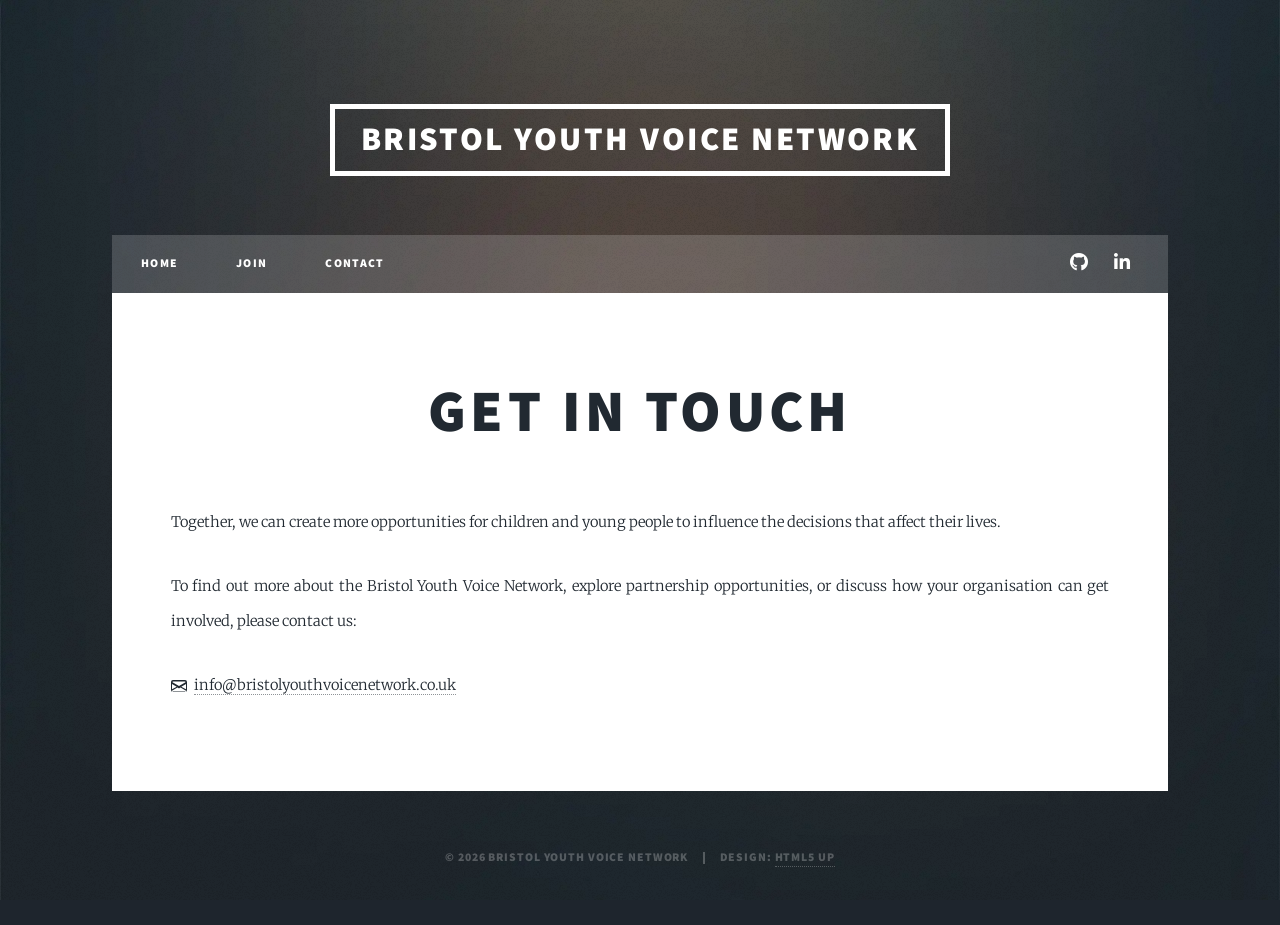
==== commit 6df0f029: "Update contact.html" ====
--- a/contact.html
+++ b/contact.html
@@ -4,7 +4,7 @@
 	html5up.net | @ajlkn
 	Free for personal and commercial use under the CCA 3.0 license (html5up.net/license)
 -->
-<html>
+<html lang="en">
 	<head>
 		<title>Contact | Bristol Youth Voice Network</title>
 		<meta charset="utf-8" />
@@ -30,12 +30,14 @@
 							<li><a href="join.html">Join</a></li>
 							<li><a href="contact.html">Contact</a></li>
 						</ul>
-				<!--		<ul class="icons">
-							<li><a href="#" class="icon brands fa-twitter"><span class="label">Twitter</span></a></li>
+				<ul class="icons">
+							<!-- <li><a href="#" class="icon brands fa-twitter"><span class="label">Twitter</span></a></li>
 							<li><a href="#" class="icon brands fa-facebook-f"><span class="label">Facebook</span></a></li>
-							<li><a href="#" class="icon brands fa-instagram"><span class="label">Instagram</span></a></li>
-							<li><a href="#" class="icon brands fa-github"><span class="label">GitHub</span></a></li>
-						</ul> -->
+							<li><a href="#" class="icon brands fa-instagram"><span class="label">Instagram</span></a></li> -->
+							<li><a href="https://github.com/" class="icon brands fa-github"><span class="label">GitHub</span></a></li>
+							<li><a href="https://www.linkedin.com/company/bristol-youth-voice-network/" class="icon brands fa-linkedin-in"><span class="label">LinkedIn</span></a></li>
+							 
+						</ul>
 					</nav>
 
 				<!-- Main -->
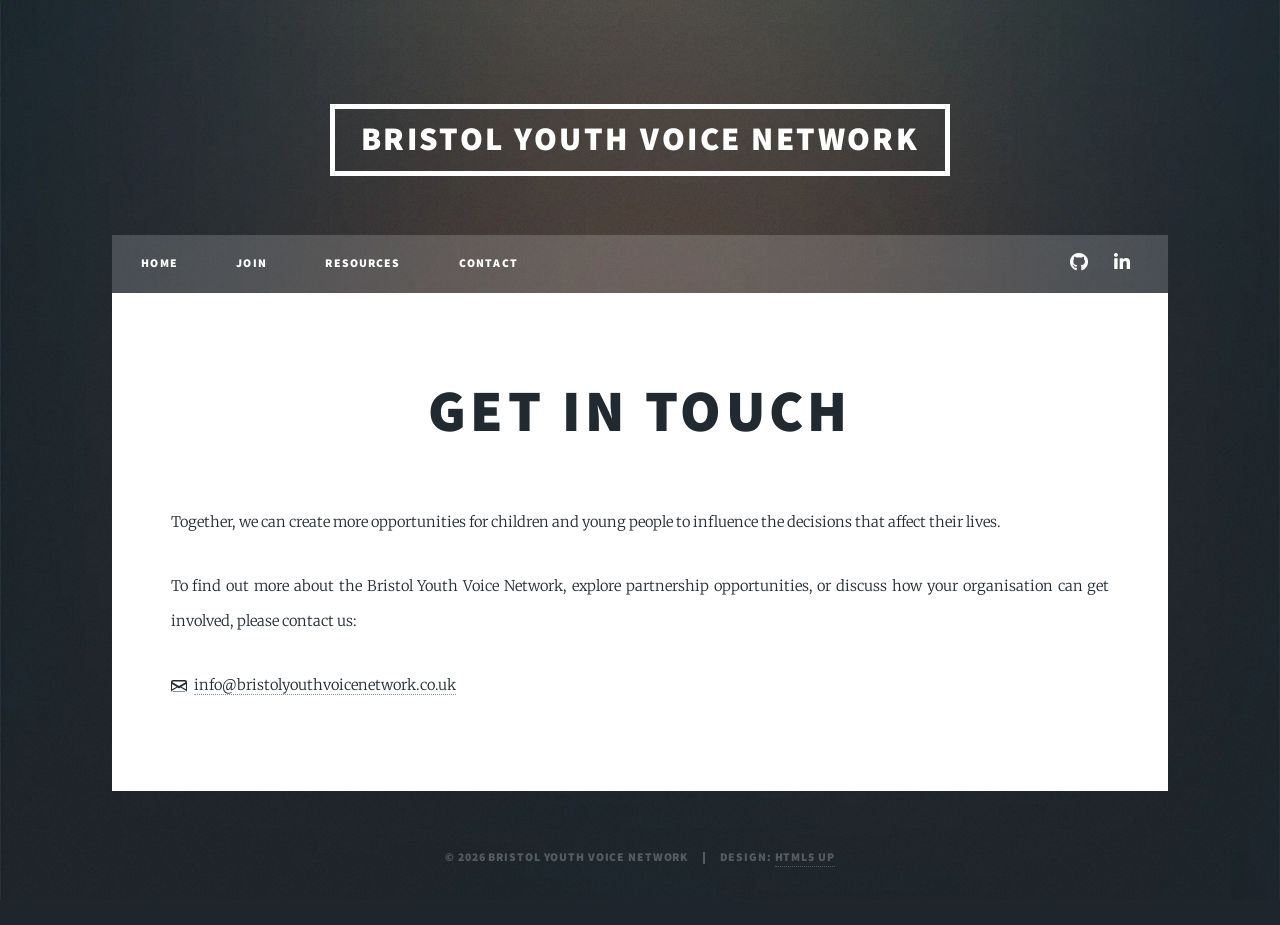
==== commit 2ad48088: "Update contact.html" ====
--- a/contact.html
+++ b/contact.html
@@ -28,6 +28,7 @@
 						<ul class="links">
 							<li><a href="index.html">Home</a></li>
 							<li><a href="join.html">Join</a></li>
+							<li><a href="resources.html">Resources</a></li>
 							<li><a href="contact.html">Contact</a></li>
 						</ul>
 				<ul class="icons">
